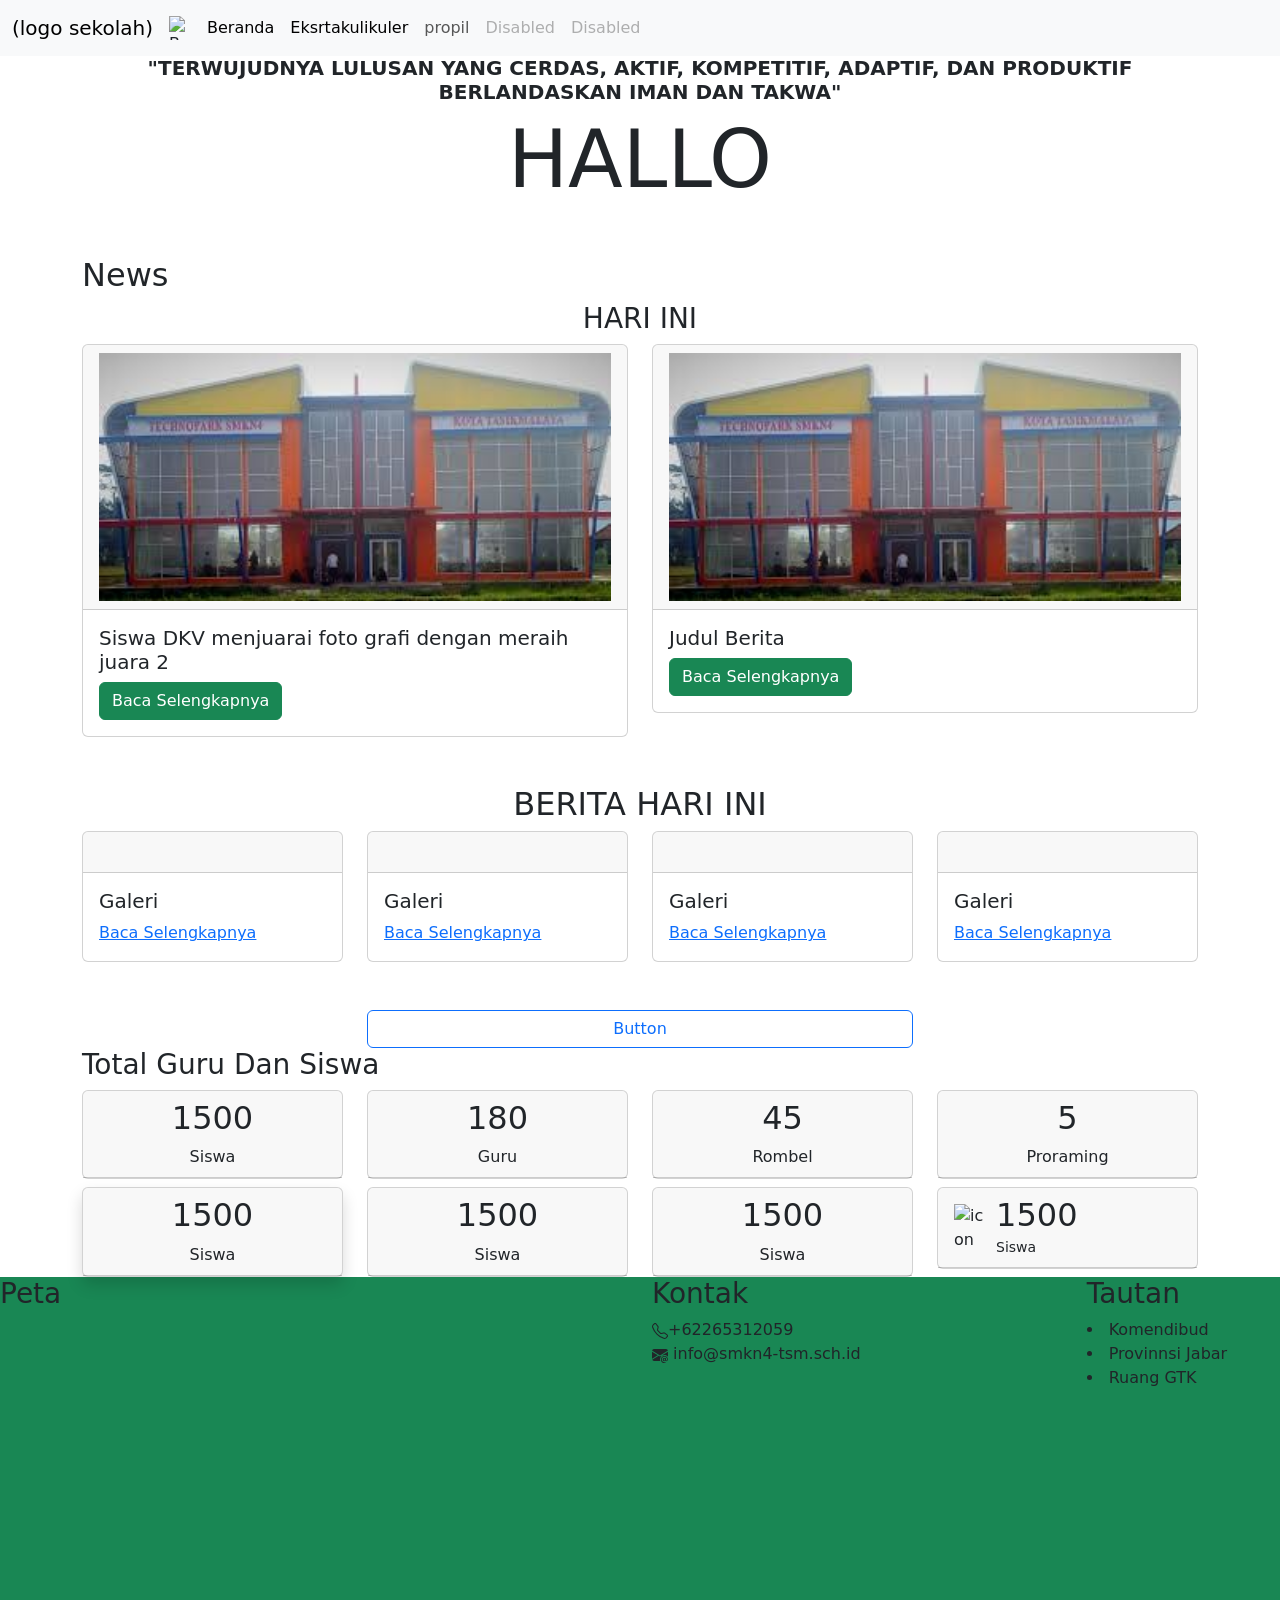
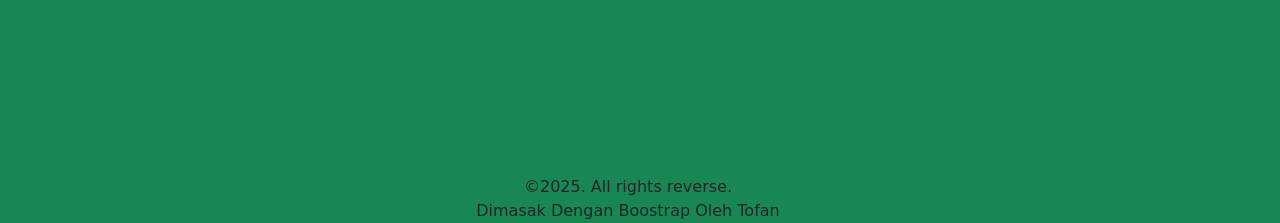
==== ukk_Tofan/index.html @ 3f7ae000 "commit baru" ====
<!DOCTYPE html>
<html lang="en">
  <head>
    <meta charset="UTF-8" />
    <meta name="viewport" content="width=device-width, initial-scale=1.0" />
    <link rel="stylesheet" href="./vendor/bs/bs.min.css" />
    <link href="https://cdn.jsdelivr.net/npm/bootstrap@5.3.7/dist/css/bootstrap.min.css" rel="stylesheet" integrity="sha384-LN+7fdVzj6u52u30Kp6M/trliBMCMKTyK833zpbD+pXdCLuTusPj697FH4R/5mcr" crossorigin="anonymous">


    <title>Smkn Angkasa</title>
  </head>
  <body>
    <!-- SECTION NAVBAR -->
    <nav class="navbar navbar-expand-lg bg-body-tertiary">
      <div class="container-fluid">
        <a class="navbar-brand" href="#">(logo sekolah)</a>
        <img src="" alt="Bootstrap" width="30" height="24" />

        <button
          class="navbar-toggler"
          type="button"
          data-bs-toggle="collapse"
          data-bs-target="#navbarSupportedContent"
          aria-controls="navbarSupportedContent"
          aria-expanded="false"
          aria-label="Toggle navigation"
        >
          <span class="navbar-toggler-icon"></span>
        </button>
        <div class="collapse navbar-collapse" id="navbarSupportedContent">
          <ul class="navbar-nav me-auto mb-2 mb-lg-0">
            <li class="nav-item">
              <a class="nav-link active" aria-current="page" href="#"
                >Beranda</a
              >
            </li>
            <li class="nav-item">
              <a class="nav-link active" aria-current="page" href="#"
                >Eksrtakulikuler</a
              >
            </li>
            <li class="nav-item"></li>
            <li class="nav-item">
              <a class="nav-link" href="#">propil</a>
            </li>
            <li class="nav-item">
              <a class="nav-link disabled" aria-disabled="true">Disabled</a>
            </li>
            <li class="nav-item">
              <a class="nav-link disabled" aria-disabled="true">Disabled</a>
            </li>
          </ul>
        </div>
      </div>
    </nav>
    <!-- TUTUP NAVBAR -->

    <!-- BAGROUND SMK -->
    <div class="container fluid-banner">
      <div class="container text-center">
        <h5 class="fw-bold">
          "TERWUJUDNYA LULUSAN YANG CERDAS, AKTIF, KOMPETITIF, ADAPTIF, DAN
          PRODUKTIF BERLANDASKAN IMAN DAN TAKWA"
        </h5>
        <h3 class="display-1">HALLO</h3>
      </div>
    </div>
    <!-- TUTUP BAGROUND SMK -->

    <div class="container">
      <!-- SECTION BERITA -->
      <div class="row mt-5">
        <div class="col-lg-12">
          <h2>News</h2>
          <h3 class="text-center">HARI INI</h3>
          <div class="row">
            <div class="col-lg-6">
              <div class="card">
                <div class="card-header">
                  <img
                    width="100%"
                    src="[data-uri]"
                    alt=""
                  />
                </div>
                <div class="card-body">
                  <h5>Siswa DKV menjuarai foto grafi dengan meraih juara 2</h5>
                  <a class="btn btn-success" href="#">Baca Selengkapnya</a>
                </div>
              </div>
            </div>
            <div class="col-lg-6">
              <div class="card">
                <div class="card-header">
                  <img
                    width="100%"
                    src="[data-uri]"
                    alt=""
                  />
                </div>

                <div class="card-body">
                  <h5>Judul Berita</h5>
                  <a class="btn btn-success" href="#">Baca Selengkapnya</a>
                </div>
              </div>
            </div>
          </div>
        </div>
      </div>
      <!-- TUTUP SECTION Galeri -->
      <div class="container"></div>
      <!-- SECTION BERITA -->
      <div class="row mt-5">
        <div class="cool-lg-12">
          <h2 class="text-center">BERITA HARI INI</h2>
          <div class="row">
            <div class="col-3">
              <div class="card">
                <div class="card-header">
                  <img
                    width="100%"
                    src="https://i.ytimg.com/vi/IIvF5ODdBss/hq720.jpg?sqp=-oaymwEhCK4FEIIDSFryq4qpAxMIARUAAAAAGAElAADIQj0AgKJD&rs=AOn4CLAxg6nsMvbuIaFyxBnICx34mizm0w"
                    alt=""
                  />
                </div>

                <div class="card-body">
                  <h5>Galeri</h5>
                  <a class="class" ="btn btn-primary" href="#"
                    >Baca Selengkapnya</a
                  >
                </div>
              </div>
            </div>
            <div class="col-3">
              <div class="card">
                <div class="card-header">
                  <img
                    width="100%"
                    src="https://i.ytimg.com/vi/IIvF5ODdBss/hq720.jpg?sqp=-oaymwEhCK4FEIIDSFryq4qpAxMIARUAAAAAGAElAADIQj0AgKJD&rs=AOn4CLAxg6nsMvbuIaFyxBnICx34mizm0w"
                    alt=""
                  />
                </div>

                <div class="card-body">
                  <h5>Galeri</h5>
                  <a class="class" ="btn btn-primary" href="#"
                    >Baca Selengkapnya</a
                  >
                </div>
              </div>
            </div>
            <div class="col-3">
              <div class="card">
                <div class="card-header">
                  <img
                    width="100%"
                    src="https://i.ytimg.com/vi/IIvF5ODdBss/hq720.jpg?sqp=-oaymwEhCK4FEIIDSFryq4qpAxMIARUAAAAAGAElAADIQj0AgKJD&rs=AOn4CLAxg6nsMvbuIaFyxBnICx34mizm0w"
                    alt=""
                  />
                </div>

                <div class="card-body">
                  <h5>Galeri</h5>
                  <a class="class" ="btn btn-primary" href="#"
                    >Baca Selengkapnya</a
                  >
                </div>
              </div>
            </div>
            <div class="col-3">
              <div class="card">
                <div class="card-header">
                  <img
                    width="100%"
                    src="https://i.ytimg.com/vi/IIvF5ODdBss/hq720.jpg?sqp=-oaymwEhCK4FEIIDSFryq4qpAxMIARUAAAAAGAElAADIQj0AgKJD&rs=AOn4CLAxg6nsMvbuIaFyxBnICx34mizm0w"
                    alt=""
                  />
                </div>

                <div class="card-body">
                  <h5>Galeri</h5>
                  <a class="class" ="btn btn-primary" href="#"
                    >Baca Selengkapnya</a
                  >
                </div>
              </div>
            </div>
          </div>
        </div>
      </div>
      <div class="row mt-5">
        <div class="d-grid gap-2 col-6 mx-auto">
          <button class="btn btn-outline-primary" type="button">Button</button>
        </div>
      </div>

      <!-- TUTUP SECTION Galeri -->
        <!-- SECTION TOTAL -->
          <div class="row">
            <div class="cool-lg-12">
              <h3>Total Guru Dan Siswa</h3>
              <div class="row">
                <div class="col-3">
                  <div class="card">
                    <div class="card-header">
                      <div class="text-center">
                        <h2>1500</h2>
                        <h7>Siswa</h7>
                      </div>
                    </div>
                  </div>
                </div>
                <div class="col-3">
                  <div class="card">
                    <div class="card-header">
                      <div class="text-center">
                        <h2>180</h2>
                        <h7>Guru</h7>
                      </div>
                    </div>
                  </div>
                </div>
                <div class="col-3">
                  <div class="card">
                    <div class="card-header">
                      <div class="text-center">
                        <h2>45</h2>
                        <h7>Rombel</h7>
                      </div>
                    </div>
                  </div>
                </div>
                <div class="col-3">
                  <div class="card">
                    <div class="card-header">
                      <div class="text-center">
                        <h2>5</h2>
                        <h7>Proraming</h7>
                      </div>
                    </div>
                  </div>
                  <div></div>
                </div>
                <div class="row mt-2"></div>
                <div class="col-3">
                  <div class="card shadow">
                    <div class="card-header">
                      <div class="text-center">
                        <h2>1500</h2>
                        <h7>Siswa</h7>
                      </div>
                    </div>
                  </div>
                </div>
                <div class="col-3">
                  <div class="card">
                    <div class="card-header">
                      <div class="text-center">
                        <h2>1500</h2>
                        <h7>Siswa</h7>
                      </div>
                    </div>
                  </div>
                </div>
                <div class="col-3">
                  <div class="card">
                    <div class="card-header">
                      <div class="text-center">
                        <h2>1500</h2>
                        <h7>Siswa</h7>
                      </div>
                    </div>
                  </div>
                </div>
                <div class="col-3">
                  <div class="card">
                    <div class="card-header d-flex align-items-center">
                      <img
                        width="15%"
                        class="me-2"
                        src="https://www.smkn4-tsm.sch.id/images/n4_icon.png"
                        alt="icon"
                      />
                      <div>
                        <h2 class="mb-0">1500</h2>
                        <small>Siswa</small>
                      </div>
                    </div>
                  </div>
                </div>
              </div>
            </div>
          </div>
        </div>
        <!-- TUTUP SECTION TOTAL -->
        <!-- SECTION ALAMAT -->
       <div class="row bg-success">
        <div class="col-lg-12">
          <div class="row">
            <div class="col-lg-6">
              <h3>Peta</h3>     
  <iframe src="https://www.google.com/maps/embed?pb=!1m18!1m12!1m3!1d3957.213116362029!2d108.25189907500041!3d-7.329945292678408!2m3!1f0!2f0!3f0!3m2!1i1024!2i768!4f13.1!3m3!1m2!1s0x2e6f59eeb6bda36f%3A0xa9e724a275da6c2d!2sSMK%20Negeri%204%20Tasikmalaya!5e0!3m2!1sid!2sid!4v1755761054182!5m2!1sid!2sid" width="600" height="450" style="border:0;" allowfullscreen="" loading="lazy" referrerpolicy="no-referrer-when-downgrade"></iframe>
              </div>
              <div class="col-lg-4">
                <h3>Kontak</h3>
                <svg xmlns="http://www.w3.org/2000/svg" width="16" height="16" fill="currentColor" class="bi bi-telephone" viewBox="0 0 16 16">
    <path d="M3.654 1.328a.678.678 0 0 0-1.015-.063L1.605 2.3c-.483.484-.661 1.169-.45 1.77a17.6 17.6 0 0 0 4.168 6.608 17.6 17.6 0 0 0 6.608 4.168c.601.211 1.286.033 1.77-.45l1.034-1.034a.678.678 0 0 0-.063-1.015l-2.307-1.794a.68.68 0 0 0-.58-.122l-2.19.547a1.75 1.75 0 0 1-1.657-.459L5.482 8.062a1.75 1.75 0 0 1-.46-1.657l.548-2.19a.68.68 0 0 0-.122-.58zM1.884.511a1.745 1.745 0 0 1 2.612.163L6.29 2.98c.329.423.445.974.315 1.494l-.547 2.19a.68.68 0 0 0 .178.643l2.457 2.457a.68.68 0 0 0 .644.178l2.189-.547a1.75 1.75 0 0 1 1.494.315l2.306 1.794c.829.645.905 1.87.163 2.611l-1.034 1.034c-.74.74-1.846 1.065-2.877.702a18.6 18.6 0 0 1-7.01-4.42 18.6 18.6 0 0 1-4.42-7.009c-.362-1.03-.037-2.137.703-2.877z"/>
  </svg>+62265312059 <br>
              <svg xmlns="http://www.w3.org/2000/svg" width="16" height="16" fill="currentColor" class="bi bi-envelope-at-fill" viewBox="0 0 16 16">
    <path d="M2 2A2 2 0 0 0 .05 3.555L8 8.414l7.95-4.859A2 2 0 0 0 14 2zm-2 9.8V4.698l5.803 3.546zm6.761-2.97-6.57 4.026A2 2 0 0 0 2 14h6.256A4.5 4.5 0 0 1 8 12.5a4.49 4.49 0 0 1 1.606-3.446l-.367-.225L8 9.586zM16 9.671V4.697l-5.803 3.546.338.208A4.5 4.5 0 0 1 12.5 8c1.414 0 2.675.652 3.5 1.671"/>
    <path d="M15.834 12.244c0 1.168-.577 2.025-1.587 2.025-.503 0-1.002-.228-1.12-.648h-.043c-.118.416-.543.643-1.015.643-.77 0-1.259-.542-1.259-1.434v-.529c0-.844.481-1.4 1.26-1.4.585 0 .87.333.953.63h.03v-.568h.905v2.19c0 .272.18.42.411.42.315 0 .639-.415.639-1.39v-.118c0-1.277-.95-2.326-2.484-2.326h-.04c-1.582 0-2.64 1.067-2.64 2.724v.157c0 1.867 1.237 2.654 2.57 2.654h.045c.507 0 .935-.07 1.18-.18v.731c-.219.1-.643.175-1.237.175h-.044C10.438 16 9 14.82 9 12.646v-.214C9 10.36 10.421 9 12.485 9h.035c2.12 0 3.314 1.43 3.314 3.034zm-4.04.21v.227c0 .586.227.8.581.8.31 0 .564-.17.564-.743v-.367c0-.516-.275-.708-.572-.708-.346 0-.573.245-.573.791"/>
  </svg> info@smkn4-tsm.sch.id

          </div>
          <div class="col-lg-2">
            <h3 >Tautan</h3>
            <li>Komendibud <a href="#"></a></li>
            <li>Provinnsi Jabar <a href="#"></a></li>
            <li>Ruang GTK <a href="#"></a></li>
          </div>
        </div>
       </div>
       <div class="row">
        <div class="col-lg-12">
          <div class="text-center">
            &copy;2025. All rights reverse. <br>
            Dimasak Dengan Boostrap Oleh Tofan 
          </div>
        </div>
       </div>
        <!-- TUTUP SECTION ALAMAT -->
      </div>
    </div>
  </body>
</html>
---- ukk_Tofan/vendor/bs/bs.min.css ----
@charset "UTF-8"; /*!
 * Bootstrap  v5.3.7 (https://getbootstrap.com/)
 * Copyright 2011-2025 The Bootstrap Authors
 * Licensed under MIT (https://github.com/twbs/bootstrap/blob/main/LICENSE)
 */
:root,
[data-bs-theme="light"] {
  --bs-blue: #0d6efd;
  --bs-indigo: #6610f2;
  --bs-purple: #6f42c1;
  --bs-pink: #d63384;
  --bs-red: #dc3545;
  --bs-orange: #fd7e14;
  --bs-yellow: #ffc107;
  --bs-green: #198754;
  --bs-teal: #20c997;
  --bs-cyan: #0dcaf0;
  --bs-black: #000;
  --bs-white: #fff;
  --bs-gray: #6c757d;
  --bs-gray-dark: #343a40;
  --bs-gray-100: #f8f9fa;
  --bs-gray-200: #e9ecef;
  --bs-gray-300: #dee2e6;
  --bs-gray-400: #ced4da;
  --bs-gray-500: #adb5bd;
  --bs-gray-600: #6c757d;
  --bs-gray-700: #495057;
  --bs-gray-800: #343a40;
  --bs-gray-900: #212529;
  --bs-primary: #0d6efd;
  --bs-secondary: #6c757d;
  --bs-success: #198754;
  --bs-info: #0dcaf0;
  --bs-warning: #ffc107;
  --bs-danger: #dc3545;
  --bs-light: #f8f9fa;
  --bs-dark: #212529;
  --bs-primary-rgb: 13, 110, 253;
  --bs-secondary-rgb: 108, 117, 125;
  --bs-success-rgb: 25, 135, 84;
  --bs-info-rgb: 13, 202, 240;
  --bs-warning-rgb: 255, 193, 7;
  --bs-danger-rgb: 220, 53, 69;
  --bs-light-rgb: 248, 249, 250;
  --bs-dark-rgb: 33, 37, 41;
  --bs-primary-text-emphasis: #052c65;
  --bs-secondary-text-emphasis: #2b2f32;
  --bs-success-text-emphasis: #0a3622;
  --bs-info-text-emphasis: #055160;
  --bs-warning-text-emphasis: #664d03;
  --bs-danger-text-emphasis: #58151c;
  --bs-light-text-emphasis: #495057;
  --bs-dark-text-emphasis: #495057;
  --bs-primary-bg-subtle: #cfe2ff;
  --bs-secondary-bg-subtle: #e2e3e5;
  --bs-success-bg-subtle: #d1e7dd;
  --bs-info-bg-subtle: #cff4fc;
  --bs-warning-bg-subtle: #fff3cd;
  --bs-danger-bg-subtle: #f8d7da;
  --bs-light-bg-subtle: #fcfcfd;
  --bs-dark-bg-subtle: #ced4da;
  --bs-primary-border-subtle: #9ec5fe;
  --bs-secondary-border-subtle: #c4c8cb;
  --bs-success-border-subtle: #a3cfbb;
  --bs-info-border-subtle: #9eeaf9;
  --bs-warning-border-subtle: #ffe69c;
  --bs-danger-border-subtle: #f1aeb5;
  --bs-light-border-subtle: #e9ecef;
  --bs-dark-border-subtle: #adb5bd;
  --bs-white-rgb: 255, 255, 255;
  --bs-black-rgb: 0, 0, 0;
  --bs-font-sans-serif: system-ui, -apple-system, "Segoe UI", Roboto,
    "Helvetica Neue", "Noto Sans", "Liberation Sans", Arial, sans-serif,
    "Apple Color Emoji", "Segoe UI Emoji", "Segoe UI Symbol", "Noto Color Emoji";
  --bs-font-monospace: SFMono-Regular, Menlo, Monaco, Consolas,
    "Liberation Mono", "Courier New", monospace;
  --bs-gradient: linear-gradient(
    180deg,
    rgba(255, 255, 255, 0.15),
    rgba(255, 255, 255, 0)
  );
  --bs-body-font-family: var(--bs-font-sans-serif);
  --bs-body-font-size: 1rem;
  --bs-body-font-weight: 400;
  --bs-body-line-height: 1.5;
  --bs-body-color: #212529;
  --bs-body-color-rgb: 33, 37, 41;
  --bs-body-bg: #fff;
  --bs-body-bg-rgb: 255, 255, 255;
  --bs-emphasis-color: #000;
  --bs-emphasis-color-rgb: 0, 0, 0;
  --bs-secondary-color: rgba(33, 37, 41, 0.75);
  --bs-secondary-color-rgb: 33, 37, 41;
  --bs-secondary-bg: #e9ecef;
  --bs-secondary-bg-rgb: 233, 236, 239;
  --bs-tertiary-color: rgba(33, 37, 41, 0.5);
  --bs-tertiary-color-rgb: 33, 37, 41;
  --bs-tertiary-bg: #f8f9fa;
  --bs-tertiary-bg-rgb: 248, 249, 250;
  --bs-heading-color: inherit;
  --bs-link-color: #0d6efd;
  --bs-link-color-rgb: 13, 110, 253;
  --bs-link-decoration: underline;
  --bs-link-hover-color: #0a58ca;
  --bs-link-hover-color-rgb: 10, 88, 202;
  --bs-code-color: #d63384;
  --bs-highlight-color: #212529;
  --bs-highlight-bg: #fff3cd;
  --bs-border-width: 1px;
  --bs-border-style: solid;
  --bs-border-color: #dee2e6;
  --bs-border-color-translucent: rgba(0, 0, 0, 0.175);
  --bs-border-radius: 0.375rem;
  --bs-border-radius-sm: 0.25rem;
  --bs-border-radius-lg: 0.5rem;
  --bs-border-radius-xl: 1rem;
  --bs-border-radius-xxl: 2rem;
  --bs-border-radius-2xl: var(--bs-border-radius-xxl);
  --bs-border-radius-pill: 50rem;
  --bs-box-shadow: 0 0.5rem 1rem rgba(0, 0, 0, 0.15);
  --bs-box-shadow-sm: 0 0.125rem 0.25rem rgba(0, 0, 0, 0.075);
  --bs-box-shadow-lg: 0 1rem 3rem rgba(0, 0, 0, 0.175);
  --bs-box-shadow-inset: inset 0 1px 2px rgba(0, 0, 0, 0.075);
  --bs-focus-ring-width: 0.25rem;
  --bs-focus-ring-opacity: 0.25;
  --bs-focus-ring-color: rgba(13, 110, 253, 0.25);
  --bs-form-valid-color: #198754;
  --bs-form-valid-border-color: #198754;
  --bs-form-invalid-color: #dc3545;
  --bs-form-invalid-border-color: #dc3545;
}
[data-bs-theme="dark"] {
  color-scheme: dark;
  --bs-body-color: #dee2e6;
  --bs-body-color-rgb: 222, 226, 230;
  --bs-body-bg: #212529;
  --bs-body-bg-rgb: 33, 37, 41;
  --bs-emphasis-color: #fff;
  --bs-emphasis-color-rgb: 255, 255, 255;
  --bs-secondary-color: rgba(222, 226, 230, 0.75);
  --bs-secondary-color-rgb: 222, 226, 230;
  --bs-secondary-bg: #343a40;
  --bs-secondary-bg-rgb: 52, 58, 64;
  --bs-tertiary-color: rgba(222, 226, 230, 0.5);
  --bs-tertiary-color-rgb: 222, 226, 230;
  --bs-tertiary-bg: #2b3035;
  --bs-tertiary-bg-rgb: 43, 48, 53;
  --bs-primary-text-emphasis: #6ea8fe;
  --bs-secondary-text-emphasis: #a7acb1;
  --bs-success-text-emphasis: #75b798;
  --bs-info-text-emphasis: #6edff6;
  --bs-warning-text-emphasis: #ffda6a;
  --bs-danger-text-emphasis: #ea868f;
  --bs-light-text-emphasis: #f8f9fa;
  --bs-dark-text-emphasis: #dee2e6;
  --bs-primary-bg-subtle: #031633;
  --bs-secondary-bg-subtle: #161719;
  --bs-success-bg-subtle: #051b11;
  --bs-info-bg-subtle: #032830;
  --bs-warning-bg-subtle: #332701;
  --bs-danger-bg-subtle: #2c0b0e;
  --bs-light-bg-subtle: #343a40;
  --bs-dark-bg-subtle: #1a1d20;
  --bs-primary-border-subtle: #084298;
  --bs-secondary-border-subtle: #41464b;
  --bs-success-border-subtle: #0f5132;
  --bs-info-border-subtle: #087990;
  --bs-warning-border-subtle: #997404;
  --bs-danger-border-subtle: #842029;
  --bs-light-border-subtle: #495057;
  --bs-dark-border-subtle: #343a40;
  --bs-heading-color: inherit;
  --bs-link-color: #6ea8fe;
  --bs-link-hover-color: #8bb9fe;
  --bs-link-color-rgb: 110, 168, 254;
  --bs-link-hover-color-rgb: 139, 185, 254;
  --bs-code-color: #e685b5;
  --bs-highlight-color: #dee2e6;
  --bs-highlight-bg: #664d03;
  --bs-border-color: #495057;
  --bs-border-color-translucent: rgba(255, 255, 255, 0.15);
  --bs-form-valid-color: #75b798;
  --bs-form-valid-border-color: #75b798;
  --bs-form-invalid-color: #ea868f;
  --bs-form-invalid-border-color: #ea868f;
}
*,
::after,
::before {
  box-sizing: border-box;
}
@media (prefers-reduced-motion: no-preference) {
  :root {
    scroll-behavior: smooth;
  }
}
body {
  margin: 0;
  font-family: var(--bs-body-font-family);
  font-size: var(--bs-body-font-size);
  font-weight: var(--bs-body-font-weight);
  line-height: var(--bs-body-line-height);
  color: var(--bs-body-color);
  text-align: var(--bs-body-text-align);
  background-color: var(--bs-body-bg);
  -webkit-text-size-adjust: 100%;
  -webkit-tap-highlight-color: transparent;
}
hr {
  margin: 1rem 0;
  color: inherit;
  border: 0;
  border-top: var(--bs-border-width) solid;
  opacity: 0.25;
}
.h1,
.h2,
.h3,
.h4,
.h5,
.h6,
h1,
h2,
h3,
h4,
h5,
h6 {
  margin-top: 0;
  margin-bottom: 0.5rem;
  font-weight: 500;
  line-height: 1.2;
  color: var(--bs-heading-color);
}
.h1,
h1 {
  font-size: calc(1.375rem + 1.5vw);
}
@media (min-width: 1200px) {
  .h1,
  h1 {
    font-size: 2.5rem;
  }
}
.h2,
h2 {
  font-size: calc(1.325rem + 0.9vw);
}
@media (min-width: 1200px) {
  .h2,
  h2 {
    font-size: 2rem;
  }
}
.h3,
h3 {
  font-size: calc(1.3rem + 0.6vw);
}
@media (min-width: 1200px) {
  .h3,
  h3 {
    font-size: 1.75rem;
  }
}
.h4,
h4 {
  font-size: calc(1.275rem + 0.3vw);
}
@media (min-width: 1200px) {
  .h4,
  h4 {
    font-size: 1.5rem;
  }
}
.h5,
h5 {
  font-size: 1.25rem;
}
.h6,
h6 {
  font-size: 1rem;
}
p {
  margin-top: 0;
  margin-bottom: 1rem;
}
abbr[title] {
  -webkit-text-decoration: underline dotted;
  text-decoration: underline dotted;
  cursor: help;
  -webkit-text-decoration-skip-ink: none;
  text-decoration-skip-ink: none;
}
address {
  margin-bottom: 1rem;
  font-style: normal;
  line-height: inherit;
}
ol,
ul {
  padding-left: 2rem;
}
dl,
ol,
ul {
  margin-top: 0;
  margin-bottom: 1rem;
}
ol ol,
ol ul,
ul ol,
ul ul {
  margin-bottom: 0;
}
dt {
  font-weight: 700;
}
dd {
  margin-bottom: 0.5rem;
  margin-left: 0;
}
blockquote {
  margin: 0 0 1rem;
}
b,
strong {
  font-weight: bolder;
}
.small,
small {
  font-size: 0.875em;
}
.mark,
mark {
  padding: 0.1875em;
  color: var(--bs-highlight-color);
  background-color: var(--bs-highlight-bg);
}
sub,
sup {
  position: relative;
  font-size: 0.75em;
  line-height: 0;
  vertical-align: baseline;
}
sub {
  bottom: -0.25em;
}
sup {
  top: -0.5em;
}
a {
  color: rgba(var(--bs-link-color-rgb), var(--bs-link-opacity, 1));
  text-decoration: underline;
}
a:hover {
  --bs-link-color-rgb: var(--bs-link-hover-color-rgb);
}
a:not([href]):not([class]),
a:not([href]):not([class]):hover {
  color: inherit;
  text-decoration: none;
}
code,
kbd,
pre,
samp {
  font-family: var(--bs-font-monospace);
  font-size: 1em;
}
pre {
  display: block;
  margin-top: 0;
  margin-bottom: 1rem;
  overflow: auto;
  font-size: 0.875em;
}
pre code {
  font-size: inherit;
  color: inherit;
  word-break: normal;
}
code {
  font-size: 0.875em;
  color: var(--bs-code-color);
  word-wrap: break-word;
}
a > code {
  color: inherit;
}
kbd {
  padding: 0.1875rem 0.375rem;
  font-size: 0.875em;
  color: var(--bs-body-bg);
  background-color: var(--bs-body-color);
  border-radius: 0.25rem;
}
kbd kbd {
  padding: 0;
  font-size: 1em;
}
figure {
  margin: 0 0 1rem;
}
img,
svg {
  vertical-align: middle;
}
table {
  caption-side: bottom;
  border-collapse: collapse;
}
caption {
  padding-top: 0.5rem;
  padding-bottom: 0.5rem;
  color: var(--bs-secondary-color);
  text-align: left;
}
th {
  text-align: inherit;
  text-align: -webkit-match-parent;
}
tbody,
td,
tfoot,
th,
thead,
tr {
  border-color: inherit;
  border-style: solid;
  border-width: 0;
}
label {
  display: inline-block;
}
button {
  border-radius: 0;
}
button:focus:not(:focus-visible) {
  outline: 0;
}
button,
input,
optgroup,
select,
textarea {
  margin: 0;
  font-family: inherit;
  font-size: inherit;
  line-height: inherit;
}
button,
select {
  text-transform: none;
}
[role="button"] {
  cursor: pointer;
}
select {
  word-wrap: normal;
}
select:disabled {
  opacity: 1;
}
[list]:not([type="date"]):not([type="datetime-local"]):not([type="month"]):not(
    [type="week"]
  ):not([type="time"])::-webkit-calendar-picker-indicator {
  display: none !important;
}
[type="button"],
[type="reset"],
[type="submit"],
button {
  -webkit-appearance: button;
}
[type="button"]:not(:disabled),
[type="reset"]:not(:disabled),
[type="submit"]:not(:disabled),
button:not(:disabled) {
  cursor: pointer;
}
::-moz-focus-inner {
  padding: 0;
  border-style: none;
}
textarea {
  resize: vertical;
}
fieldset {
  min-width: 0;
  padding: 0;
  margin: 0;
  border: 0;
}
legend {
  float: left;
  width: 100%;
  padding: 0;
  margin-bottom: 0.5rem;
  line-height: inherit;
  font-size: calc(1.275rem + 0.3vw);
}
@media (min-width: 1200px) {
  legend {
    font-size: 1.5rem;
  }
}
legend + * {
  clear: left;
}
::-webkit-datetime-edit-day-field,
::-webkit-datetime-edit-fields-wrapper,
::-webkit-datetime-edit-hour-field,
::-webkit-datetime-edit-minute,
::-webkit-datetime-edit-month-field,
::-webkit-datetime-edit-text,
::-webkit-datetime-edit-year-field {
  padding: 0;
}
::-webkit-inner-spin-button {
  height: auto;
}
[type="search"] {
  -webkit-appearance: textfield;
  outline-offset: -2px;
}
::-webkit-search-decoration {
  -webkit-appearance: none;
}
::-webkit-color-swatch-wrapper {
  padding: 0;
}
::-webkit-file-upload-button {
  font: inherit;
  -webkit-appearance: button;
}
::file-selector-button {
  font: inherit;
  -webkit-appearance: button;
}
output {
  display: inline-block;
}
iframe {
  border: 0;
}
summary {
  display: list-item;
  cursor: pointer;
}
progress {
  vertical-align: baseline;
}
[hidden] {
  display: none !important;
}
.lead {
  font-size: 1.25rem;
  font-weight: 300;
}
.display-1 {
  font-weight: 300;
  line-height: 1.2;
  font-size: calc(1.625rem + 4.5vw);
}
@media (min-width: 1200px) {
  .display-1 {
    font-size: 5rem;
  }
}
.display-2 {
  font-weight: 300;
  line-height: 1.2;
  font-size: calc(1.575rem + 3.9vw);
}
@media (min-width: 1200px) {
  .display-2 {
    font-size: 4.5rem;
  }
}
.display-3 {
  font-weight: 300;
  line-height: 1.2;
  font-size: calc(1.525rem + 3.3vw);
}
@media (min-width: 1200px) {
  .display-3 {
    font-size: 4rem;
  }
}
.display-4 {
  font-weight: 300;
  line-height: 1.2;
  font-size: calc(1.475rem + 2.7vw);
}
@media (min-width: 1200px) {
  .display-4 {
    font-size: 3.5rem;
  }
}
.display-5 {
  font-weight: 300;
  line-height: 1.2;
  font-size: calc(1.425rem + 2.1vw);
}
@media (min-width: 1200px) {
  .display-5 {
    font-size: 3rem;
  }
}
.display-6 {
  font-weight: 300;
  line-height: 1.2;
  font-size: calc(1.375rem + 1.5vw);
}
@media (min-width: 1200px) {
  .display-6 {
    font-size: 2.5rem;
  }
}
.list-unstyled {
  padding-left: 0;
  list-style: none;
}
.list-inline {
  padding-left: 0;
  list-style: none;
}
.list-inline-item {
  display: inline-block;
}
.list-inline-item:not(:last-child) {
  margin-right: 0.5rem;
}
.initialism {
  font-size: 0.875em;
  text-transform: uppercase;
}
.blockquote {
  margin-bottom: 1rem;
  font-size: 1.25rem;
}
.blockquote > :last-child {
  margin-bottom: 0;
}
.blockquote-footer {
  margin-top: -1rem;
  margin-bottom: 1rem;
  font-size: 0.875em;
  color: #6c757d;
}
.blockquote-footer::before {
  content: "— ";
}
.img-fluid {
  max-width: 100%;
  height: auto;
}
.img-thumbnail {
  padding: 0.25rem;
  background-color: var(--bs-body-bg);
  border: var(--bs-border-width) solid var(--bs-border-color);
  border-radius: var(--bs-border-radius);
  max-width: 100%;
  height: auto;
}
.figure {
  display: inline-block;
}
.figure-img {
  margin-bottom: 0.5rem;
  line-height: 1;
}
.figure-caption {
  font-size: 0.875em;
  color: var(--bs-secondary-color);
}
.container,
.container-fluid,
.container-lg,
.container-md,
.container-sm,
.container-xl,
.container-xxl {
  --bs-gutter-x: 1.5rem;
  --bs-gutter-y: 0;
  width: 100%;
  padding-right: calc(var(--bs-gutter-x) * 0.5);
  padding-left: calc(var(--bs-gutter-x) * 0.5);
  margin-right: auto;
  margin-left: auto;
}
@media (min-width: 576px) {
  .container,
  .container-sm {
    max-width: 540px;
  }
}
@media (min-width: 768px) {
  .container,
  .container-md,
  .container-sm {
    max-width: 720px;
  }
}
@media (min-width: 992px) {
  .container,
  .container-lg,
  .container-md,
  .container-sm {
    max-width: 960px;
  }
}
@media (min-width: 1200px) {
  .container,
  .container-lg,
  .container-md,
  .container-sm,
  .container-xl {
    max-width: 1140px;
  }
}
@media (min-width: 1400px) {
  .container,
  .container-lg,
  .container-md,
  .container-sm,
  .container-xl,
  .container-xxl {
    max-width: 1320px;
  }
}
:root {
  --bs-breakpoint-xs: 0;
  --bs-breakpoint-sm: 576px;
  --bs-breakpoint-md: 768px;
  --bs-breakpoint-lg: 992px;
  --bs-breakpoint-xl: 1200px;
  --bs-breakpoint-xxl: 1400px;
}
.row {
  --bs-gutter-x: 1.5rem;
  --bs-gutter-y: 0;
  display: flex;
  flex-wrap: wrap;
  margin-top: calc(-1 * var(--bs-gutter-y));
  margin-right: calc(-0.5 * var(--bs-gutter-x));
  margin-left: calc(-0.5 * var(--bs-gutter-x));
}
.row > * {
  flex-shrink: 0;
  width: 100%;
  max-width: 100%;
  padding-right: calc(var(--bs-gutter-x) * 0.5);
  padding-left: calc(var(--bs-gutter-x) * 0.5);
  margin-top: var(--bs-gutter-y);
}
.col {
  flex: 1 0 0;
}
.row-cols-auto > * {
  flex: 0 0 auto;
  width: auto;
}
.row-cols-1 > * {
  flex: 0 0 auto;
  width: 100%;
}
.row-cols-2 > * {
  flex: 0 0 auto;
  width: 50%;
}
.row-cols-3 > * {
  flex: 0 0 auto;
  width: 33.33333333%;
}
.row-cols-4 > * {
  flex: 0 0 auto;
  width: 25%;
}
.row-cols-5 > * {
  flex: 0 0 auto;
  width: 20%;
}
.row-cols-6 > * {
  flex: 0 0 auto;
  width: 16.66666667%;
}
.col-auto {
  flex: 0 0 auto;
  width: auto;
}
.col-1 {
  flex: 0 0 auto;
  width: 8.33333333%;
}
.col-2 {
  flex: 0 0 auto;
  width: 16.66666667%;
}
.col-3 {
  flex: 0 0 auto;
  width: 25%;
}
.col-4 {
  flex: 0 0 auto;
  width: 33.33333333%;
}
.col-5 {
  flex: 0 0 auto;
  width: 41.66666667%;
}
.col-6 {
  flex: 0 0 auto;
  width: 50%;
}
.col-7 {
  flex: 0 0 auto;
  width: 58.33333333%;
}
.col-8 {
  flex: 0 0 auto;
  width: 66.66666667%;
}
.col-9 {
  flex: 0 0 auto;
  width: 75%;
}
.col-10 {
  flex: 0 0 auto;
  width: 83.33333333%;
}
.col-11 {
  flex: 0 0 auto;
  width: 91.66666667%;
}
.col-12 {
  flex: 0 0 auto;
  width: 100%;
}
.offset-1 {
  margin-left: 8.33333333%;
}
.offset-2 {
  margin-left: 16.66666667%;
}
.offset-3 {
  margin-left: 25%;
}
.offset-4 {
  margin-left: 33.33333333%;
}
.offset-5 {
  margin-left: 41.66666667%;
}
.offset-6 {
  margin-left: 50%;
}
.offset-7 {
  margin-left: 58.33333333%;
}
.offset-8 {
  margin-left: 66.66666667%;
}
.offset-9 {
  margin-left: 75%;
}
.offset-10 {
  margin-left: 83.33333333%;
}
.offset-11 {
  margin-left: 91.66666667%;
}
.g-0,
.gx-0 {
  --bs-gutter-x: 0;
}
.g-0,
.gy-0 {
  --bs-gutter-y: 0;
}
.g-1,
.gx-1 {
  --bs-gutter-x: 0.25rem;
}
.g-1,
.gy-1 {
  --bs-gutter-y: 0.25rem;
}
.g-2,
.gx-2 {
  --bs-gutter-x: 0.5rem;
}
.g-2,
.gy-2 {
  --bs-gutter-y: 0.5rem;
}
.g-3,
.gx-3 {
  --bs-gutter-x: 1rem;
}
.g-3,
.gy-3 {
  --bs-gutter-y: 1rem;
}
.g-4,
.gx-4 {
  --bs-gutter-x: 1.5rem;
}
.g-4,
.gy-4 {
  --bs-gutter-y: 1.5rem;
}
.g-5,
.gx-5 {
  --bs-gutter-x: 3rem;
}
.g-5,
.gy-5 {
  --bs-gutter-y: 3rem;
}
@media (min-width: 576px) {
  .col-sm {
    flex: 1 0 0;
  }
  .row-cols-sm-auto > * {
    flex: 0 0 auto;
    width: auto;
  }
  .row-cols-sm-1 > * {
    flex: 0 0 auto;
    width: 100%;
  }
  .row-cols-sm-2 > * {
    flex: 0 0 auto;
    width: 50%;
  }
  .row-cols-sm-3 > * {
    flex: 0 0 auto;
    width: 33.33333333%;
  }
  .row-cols-sm-4 > * {
    flex: 0 0 auto;
    width: 25%;
  }
  .row-cols-sm-5 > * {
    flex: 0 0 auto;
    width: 20%;
  }
  .row-cols-sm-6 > * {
    flex: 0 0 auto;
    width: 16.66666667%;
  }
  .col-sm-auto {
    flex: 0 0 auto;
    width: auto;
  }
  .col-sm-1 {
    flex: 0 0 auto;
    width: 8.33333333%;
  }
  .col-sm-2 {
    flex: 0 0 auto;
    width: 16.66666667%;
  }
  .col-sm-3 {
    flex: 0 0 auto;
    width: 25%;
  }
  .col-sm-4 {
    flex: 0 0 auto;
    width: 33.33333333%;
  }
  .col-sm-5 {
    flex: 0 0 auto;
    width: 41.66666667%;
  }
  .col-sm-6 {
    flex: 0 0 auto;
    width: 50%;
  }
  .col-sm-7 {
    flex: 0 0 auto;
    width: 58.33333333%;
  }
  .col-sm-8 {
    flex: 0 0 auto;
    width: 66.66666667%;
  }
  .col-sm-9 {
    flex: 0 0 auto;
    width: 75%;
  }
  .col-sm-10 {
    flex: 0 0 auto;
    width: 83.33333333%;
  }
  .col-sm-11 {
    flex: 0 0 auto;
    width: 91.66666667%;
  }
  .col-sm-12 {
    flex: 0 0 auto;
    width: 100%;
  }
  .offset-sm-0 {
    margin-left: 0;
  }
  .offset-sm-1 {
    margin-left: 8.33333333%;
  }
  .offset-sm-2 {
    margin-left: 16.66666667%;
  }
  .offset-sm-3 {
    margin-left: 25%;
  }
  .offset-sm-4 {
    margin-left: 33.33333333%;
  }
  .offset-sm-5 {
    margin-left: 41.66666667%;
  }
  .offset-sm-6 {
    margin-left: 50%;
  }
  .offset-sm-7 {
    margin-left: 58.33333333%;
  }
  .offset-sm-8 {
    margin-left: 66.66666667%;
  }
  .offset-sm-9 {
    margin-left: 75%;
  }
  .offset-sm-10 {
    margin-left: 83.33333333%;
  }
  .offset-sm-11 {
    margin-left: 91.66666667%;
  }
  .g-sm-0,
  .gx-sm-0 {
    --bs-gutter-x: 0;
  }
  .g-sm-0,
  .gy-sm-0 {
    --bs-gutter-y: 0;
  }
  .g-sm-1,
  .gx-sm-1 {
    --bs-gutter-x: 0.25rem;
  }
  .g-sm-1,
  .gy-sm-1 {
    --bs-gutter-y: 0.25rem;
  }
  .g-sm-2,
  .gx-sm-2 {
    --bs-gutter-x: 0.5rem;
  }
  .g-sm-2,
  .gy-sm-2 {
    --bs-gutter-y: 0.5rem;
  }
  .g-sm-3,
  .gx-sm-3 {
    --bs-gutter-x: 1rem;
  }
  .g-sm-3,
  .gy-sm-3 {
    --bs-gutter-y: 1rem;
  }
  .g-sm-4,
  .gx-sm-4 {
    --bs-gutter-x: 1.5rem;
  }
  .g-sm-4,
  .gy-sm-4 {
    --bs-gutter-y: 1.5rem;
  }
  .g-sm-5,
  .gx-sm-5 {
    --bs-gutter-x: 3rem;
  }
  .g-sm-5,
  .gy-sm-5 {
    --bs-gutter-y: 3rem;
  }
}
@media (min-width: 768px) {
  .col-md {
    flex: 1 0 0;
  }
  .row-cols-md-auto > * {
    flex: 0 0 auto;
    width: auto;
  }
  .row-cols-md-1 > * {
    flex: 0 0 auto;
    width: 100%;
  }
  .row-cols-md-2 > * {
    flex: 0 0 auto;
    width: 50%;
  }
  .row-cols-md-3 > * {
    flex: 0 0 auto;
    width: 33.33333333%;
  }
  .row-cols-md-4 > * {
    flex: 0 0 auto;
    width: 25%;
  }
  .row-cols-md-5 > * {
    flex: 0 0 auto;
    width: 20%;
  }
  .row-cols-md-6 > * {
    flex: 0 0 auto;
    width: 16.66666667%;
  }
  .col-md-auto {
    flex: 0 0 auto;
    width: auto;
  }
  .col-md-1 {
    flex: 0 0 auto;
    width: 8.33333333%;
  }
  .col-md-2 {
    flex: 0 0 auto;
    width: 16.66666667%;
  }
  .col-md-3 {
    flex: 0 0 auto;
    width: 25%;
  }
  .col-md-4 {
    flex: 0 0 auto;
    width: 33.33333333%;
  }
  .col-md-5 {
    flex: 0 0 auto;
    width: 41.66666667%;
  }
  .col-md-6 {
    flex: 0 0 auto;
    width: 50%;
  }
  .col-md-7 {
    flex: 0 0 auto;
    width: 58.33333333%;
  }
  .col-md-8 {
    flex: 0 0 auto;
    width: 66.66666667%;
  }
  .col-md-9 {
    flex: 0 0 auto;
    width: 75%;
  }
  .col-md-10 {
    flex: 0 0 auto;
    width: 83.33333333%;
  }
  .col-md-11 {
    flex: 0 0 auto;
    width: 91.66666667%;
  }
  .col-md-12 {
    flex: 0 0 auto;
    width: 100%;
  }
  .offset-md-0 {
    margin-left: 0;
  }
  .offset-md-1 {
    margin-left: 8.33333333%;
  }
  .offset-md-2 {
    margin-left: 16.66666667%;
  }
  .offset-md-3 {
    margin-left: 25%;
  }
  .offset-md-4 {
    margin-left: 33.33333333%;
  }
  .offset-md-5 {
    margin-left: 41.66666667%;
  }
  .offset-md-6 {
    margin-left: 50%;
  }
  .offset-md-7 {
    margin-left: 58.33333333%;
  }
  .offset-md-8 {
    margin-left: 66.66666667%;
  }
  .offset-md-9 {
    margin-left: 75%;
  }
  .offset-md-10 {
    margin-left: 83.33333333%;
  }
  .offset-md-11 {
    margin-left: 91.66666667%;
  }
  .g-md-0,
  .gx-md-0 {
    --bs-gutter-x: 0;
  }
  .g-md-0,
  .gy-md-0 {
    --bs-gutter-y: 0;
  }
  .g-md-1,
  .gx-md-1 {
    --bs-gutter-x: 0.25rem;
  }
  .g-md-1,
  .gy-md-1 {
    --bs-gutter-y: 0.25rem;
  }
  .g-md-2,
  .gx-md-2 {
    --bs-gutter-x: 0.5rem;
  }
  .g-md-2,
  .gy-md-2 {
    --bs-gutter-y: 0.5rem;
  }
  .g-md-3,
  .gx-md-3 {
    --bs-gutter-x: 1rem;
  }
  .g-md-3,
  .gy-md-3 {
    --bs-gutter-y: 1rem;
  }
  .g-md-4,
  .gx-md-4 {
    --bs-gutter-x: 1.5rem;
  }
  .g-md-4,
  .gy-md-4 {
    --bs-gutter-y: 1.5rem;
  }
  .g-md-5,
  .gx-md-5 {
    --bs-gutter-x: 3rem;
  }
  .g-md-5,
  .gy-md-5 {
    --bs-gutter-y: 3rem;
  }
}
@media (min-width: 992px) {
  .col-lg {
    flex: 1 0 0;
  }
  .row-cols-lg-auto > * {
    flex: 0 0 auto;
    width: auto;
  }
  .row-cols-lg-1 > * {
    flex: 0 0 auto;
    width: 100%;
  }
  .row-cols-lg-2 > * {
    flex: 0 0 auto;
    width: 50%;
  }
  .row-cols-lg-3 > * {
    flex: 0 0 auto;
    width: 33.33333333%;
  }
  .row-cols-lg-4 > * {
    flex: 0 0 auto;
    width: 25%;
  }
  .row-cols-lg-5 > * {
    flex: 0 0 auto;
    width: 20%;
  }
  .row-cols-lg-6 > * {
    flex: 0 0 auto;
    width: 16.66666667%;
  }
  .col-lg-auto {
    flex: 0 0 auto;
    width: auto;
  }
  .col-lg-1 {
    flex: 0 0 auto;
    width: 8.33333333%;
  }
  .col-lg-2 {
    flex: 0 0 auto;
    width: 16.66666667%;
  }
  .col-lg-3 {
    flex: 0 0 auto;
    width: 25%;
  }
  .col-lg-4 {
    flex: 0 0 auto;
    width: 33.33333333%;
  }
  .col-lg-5 {
    flex: 0 0 auto;
    width: 41.66666667%;
  }
  .col-lg-6 {
    flex: 0 0 auto;
    width: 50%;
  }
  .col-lg-7 {
    flex: 0 0 auto;
    width: 58.33333333%;
  }
  .col-lg-8 {
    flex: 0 0 auto;
    width: 66.66666667%;
  }
  .col-lg-9 {
    flex: 0 0 auto;
    width: 75%;
  }
  .col-lg-10 {
    flex: 0 0 auto;
    width: 83.33333333%;
  }
  .col-lg-11 {
    flex: 0 0 auto;
    width: 91.66666667%;
  }
  .col-lg-12 {
    flex: 0 0 auto;
    width: 100%;
  }
  .offset-lg-0 {
    margin-left: 0;
  }
  .offset-lg-1 {
    margin-left: 8.33333333%;
  }
  .offset-lg-2 {
    margin-left: 16.66666667%;
  }
  .offset-lg-3 {
    margin-left: 25%;
  }
  .offset-lg-4 {
    margin-left: 33.33333333%;
  }
  .offset-lg-5 {
    margin-left: 41.66666667%;
  }
  .offset-lg-6 {
    margin-left: 50%;
  }
  .offset-lg-7 {
    margin-left: 58.33333333%;
  }
  .offset-lg-8 {
    margin-left: 66.66666667%;
  }
  .offset-lg-9 {
    margin-left: 75%;
  }
  .offset-lg-10 {
    margin-left: 83.33333333%;
  }
  .offset-lg-11 {
    margin-left: 91.66666667%;
  }
  .g-lg-0,
  .gx-lg-0 {
    --bs-gutter-x: 0;
  }
  .g-lg-0,
  .gy-lg-0 {
    --bs-gutter-y: 0;
  }
  .g-lg-1,
  .gx-lg-1 {
    --bs-gutter-x: 0.25rem;
  }
  .g-lg-1,
  .gy-lg-1 {
    --bs-gutter-y: 0.25rem;
  }
  .g-lg-2,
  .gx-lg-2 {
    --bs-gutter-x: 0.5rem;
  }
  .g-lg-2,
  .gy-lg-2 {
    --bs-gutter-y: 0.5rem;
  }
  .g-lg-3,
  .gx-lg-3 {
    --bs-gutter-x: 1rem;
  }
  .g-lg-3,
  .gy-lg-3 {
    --bs-gutter-y: 1rem;
  }
  .g-lg-4,
  .gx-lg-4 {
    --bs-gutter-x: 1.5rem;
  }
  .g-lg-4,
  .gy-lg-4 {
    --bs-gutter-y: 1.5rem;
  }
  .g-lg-5,
  .gx-lg-5 {
    --bs-gutter-x: 3rem;
  }
  .g-lg-5,
  .gy-lg-5 {
    --bs-gutter-y: 3rem;
  }
}
@media (min-width: 1200px) {
  .col-xl {
    flex: 1 0 0;
  }
  .row-cols-xl-auto > * {
    flex: 0 0 auto;
    width: auto;
  }
  .row-cols-xl-1 > * {
    flex: 0 0 auto;
    width: 100%;
  }
  .row-cols-xl-2 > * {
    flex: 0 0 auto;
    width: 50%;
  }
  .row-cols-xl-3 > * {
    flex: 0 0 auto;
    width: 33.33333333%;
  }
  .row-cols-xl-4 > * {
    flex: 0 0 auto;
    width: 25%;
  }
  .row-cols-xl-5 > * {
    flex: 0 0 auto;
    width: 20%;
  }
  .row-cols-xl-6 > * {
    flex: 0 0 auto;
    width: 16.66666667%;
  }
  .col-xl-auto {
    flex: 0 0 auto;
    width: auto;
  }
  .col-xl-1 {
    flex: 0 0 auto;
    width: 8.33333333%;
  }
  .col-xl-2 {
    flex: 0 0 auto;
    width: 16.66666667%;
  }
  .col-xl-3 {
    flex: 0 0 auto;
    width: 25%;
  }
  .col-xl-4 {
    flex: 0 0 auto;
    width: 33.33333333%;
  }
  .col-xl-5 {
    flex: 0 0 auto;
    width: 41.66666667%;
  }
  .col-xl-6 {
    flex: 0 0 auto;
    width: 50%;
  }
  .col-xl-7 {
    flex: 0 0 auto;
    width: 58.33333333%;
  }
  .col-xl-8 {
    flex: 0 0 auto;
    width: 66.66666667%;
  }
  .col-xl-9 {
    flex: 0 0 auto;
    width: 75%;
  }
  .col-xl-10 {
    flex: 0 0 auto;
    width: 83.33333333%;
  }
  .col-xl-11 {
    flex: 0 0 auto;
    width: 91.66666667%;
  }
  .col-xl-12 {
    flex: 0 0 auto;
    width: 100%;
  }
  .offset-xl-0 {
    margin-left: 0;
  }
  .offset-xl-1 {
    margin-left: 8.33333333%;
  }
  .offset-xl-2 {
    margin-left: 16.66666667%;
  }
  .offset-xl-3 {
    margin-left: 25%;
  }
  .offset-xl-4 {
    margin-left: 33.33333333%;
  }
  .offset-xl-5 {
    margin-left: 41.66666667%;
  }
  .offset-xl-6 {
    margin-left: 50%;
  }
  .offset-xl-7 {
    margin-left: 58.33333333%;
  }
  .offset-xl-8 {
    margin-left: 66.66666667%;
  }
  .offset-xl-9 {
    margin-left: 75%;
  }
  .offset-xl-10 {
    margin-left: 83.33333333%;
  }
  .offset-xl-11 {
    margin-left: 91.66666667%;
  }
  .g-xl-0,
  .gx-xl-0 {
    --bs-gutter-x: 0;
  }
  .g-xl-0,
  .gy-xl-0 {
    --bs-gutter-y: 0;
  }
  .g-xl-1,
  .gx-xl-1 {
    --bs-gutter-x: 0.25rem;
  }
  .g-xl-1,
  .gy-xl-1 {
    --bs-gutter-y: 0.25rem;
  }
  .g-xl-2,
  .gx-xl-2 {
    --bs-gutter-x: 0.5rem;
  }
  .g-xl-2,
  .gy-xl-2 {
    --bs-gutter-y: 0.5rem;
  }
  .g-xl-3,
  .gx-xl-3 {
    --bs-gutter-x: 1rem;
  }
  .g-xl-3,
  .gy-xl-3 {
    --bs-gutter-y: 1rem;
  }
  .g-xl-4,
  .gx-xl-4 {
    --bs-gutter-x: 1.5rem;
  }
  .g-xl-4,
  .gy-xl-4 {
    --bs-gutter-y: 1.5rem;
  }
  .g-xl-5,
  .gx-xl-5 {
    --bs-gutter-x: 3rem;
  }
  .g-xl-5,
  .gy-xl-5 {
    --bs-gutter-y: 3rem;
  }
}
@media (min-width: 1400px) {
  .col-xxl {
    flex: 1 0 0;
  }
  .row-cols-xxl-auto > * {
    flex: 0 0 auto;
    width: auto;
  }
  .row-cols-xxl-1 > * {
    flex: 0 0 auto;
    width: 100%;
  }
  .row-cols-xxl-2 > * {
    flex: 0 0 auto;
    width: 50%;
  }
  .row-cols-xxl-3 > * {
    flex: 0 0 auto;
    width: 33.33333333%;
  }
  .row-cols-xxl-4 > * {
    flex: 0 0 auto;
    width: 25%;
  }
  .row-cols-xxl-5 > * {
    flex: 0 0 auto;
    width: 20%;
  }
  .row-cols-xxl-6 > * {
    flex: 0 0 auto;
    width: 16.66666667%;
  }
  .col-xxl-auto {
    flex: 0 0 auto;
    width: auto;
  }
  .col-xxl-1 {
    flex: 0 0 auto;
    width: 8.33333333%;
  }
  .col-xxl-2 {
    flex: 0 0 auto;
    width: 16.66666667%;
  }
  .col-xxl-3 {
    flex: 0 0 auto;
    width: 25%;
  }
  .col-xxl-4 {
    flex: 0 0 auto;
    width: 33.33333333%;
  }
  .col-xxl-5 {
    flex: 0 0 auto;
    width: 41.66666667%;
  }
  .col-xxl-6 {
    flex: 0 0 auto;
    width: 50%;
  }
  .col-xxl-7 {
    flex: 0 0 auto;
    width: 58.33333333%;
  }
  .col-xxl-8 {
    flex: 0 0 auto;
    width: 66.66666667%;
  }
  .col-xxl-9 {
    flex: 0 0 auto;
    width: 75%;
  }
  .col-xxl-10 {
    flex: 0 0 auto;
    width: 83.33333333%;
  }
  .col-xxl-11 {
    flex: 0 0 auto;
    width: 91.66666667%;
  }
  .col-xxl-12 {
    flex: 0 0 auto;
    width: 100%;
  }
  .offset-xxl-0 {
    margin-left: 0;
  }
  .offset-xxl-1 {
    margin-left: 8.33333333%;
  }
  .offset-xxl-2 {
    margin-left: 16.66666667%;
  }
  .offset-xxl-3 {
    margin-left: 25%;
  }
  .offset-xxl-4 {
    margin-left: 33.33333333%;
  }
  .offset-xxl-5 {
    margin-left: 41.66666667%;
  }
  .offset-xxl-6 {
    margin-left: 50%;
  }
  .offset-xxl-7 {
    margin-left: 58.33333333%;
  }
  .offset-xxl-8 {
    margin-left: 66.66666667%;
  }
  .offset-xxl-9 {
    margin-left: 75%;
  }
  .offset-xxl-10 {
    margin-left: 83.33333333%;
  }
  .offset-xxl-11 {
    margin-left: 91.66666667%;
  }
  .g-xxl-0,
  .gx-xxl-0 {
    --bs-gutter-x: 0;
  }
  .g-xxl-0,
  .gy-xxl-0 {
    --bs-gutter-y: 0;
  }
  .g-xxl-1,
  .gx-xxl-1 {
    --bs-gutter-x: 0.25rem;
  }
  .g-xxl-1,
  .gy-xxl-1 {
    --bs-gutter-y: 0.25rem;
  }
  .g-xxl-2,
  .gx-xxl-2 {
    --bs-gutter-x: 0.5rem;
  }
  .g-xxl-2,
  .gy-xxl-2 {
    --bs-gutter-y: 0.5rem;
  }
  .g-xxl-3,
  .gx-xxl-3 {
    --bs-gutter-x: 1rem;
  }
  .g-xxl-3,
  .gy-xxl-3 {
    --bs-gutter-y: 1rem;
  }
  .g-xxl-4,
  .gx-xxl-4 {
    --bs-gutter-x: 1.5rem;
  }
  .g-xxl-4,
  .gy-xxl-4 {
    --bs-gutter-y: 1.5rem;
  }
  .g-xxl-5,
  .gx-xxl-5 {
    --bs-gutter-x: 3rem;
  }
  .g-xxl-5,
  .gy-xxl-5 {
    --bs-gutter-y: 3rem;
  }
}
.table {
  --bs-table-color-type: initial;
  --bs-table-bg-type: initial;
  --bs-table-color-state: initial;
  --bs-table-bg-state: initial;
  --bs-table-color: var(--bs-emphasis-color);
  --bs-table-bg: var(--bs-body-bg);
  --bs-table-border-color: var(--bs-border-color);
  --bs-table-accent-bg: transparent;
  --bs-table-striped-color: var(--bs-emphasis-color);
  --bs-table-striped-bg: rgba(var(--bs-emphasis-color-rgb), 0.05);
  --bs-table-active-color: var(--bs-emphasis-color);
  --bs-table-active-bg: rgba(var(--bs-emphasis-color-rgb), 0.1);
  --bs-table-hover-color: var(--bs-emphasis-color);
  --bs-table-hover-bg: rgba(var(--bs-emphasis-color-rgb), 0.075);
  width: 100%;
  margin-bottom: 1rem;
  vertical-align: top;
  border-color: var(--bs-table-border-color);
}
.table > :not(caption) > * > * {
  padding: 0.5rem 0.5rem;
  color: var(
    --bs-table-color-state,
    var(--bs-table-color-type, var(--bs-table-color))
  );
  background-color: var(--bs-table-bg);
  border-bottom-width: var(--bs-border-width);
  box-shadow: inset 0 0 0 9999px
    var(--bs-table-bg-state, var(--bs-table-bg-type, var(--bs-table-accent-bg)));
}
.table > tbody {
  vertical-align: inherit;
}
.table > thead {
  vertical-align: bottom;
}
.table-group-divider {
  border-top: calc(var(--bs-border-width) * 2) solid currentcolor;
}
.caption-top {
  caption-side: top;
}
.table-sm > :not(caption) > * > * {
  padding: 0.25rem 0.25rem;
}
.table-bordered > :not(caption) > * {
  border-width: var(--bs-border-width) 0;
}
.table-bordered > :not(caption) > * > * {
  border-width: 0 var(--bs-border-width);
}
.table-borderless > :not(caption) > * > * {
  border-bottom-width: 0;
}
.table-borderless > :not(:first-child) {
  border-top-width: 0;
}
.table-striped > tbody > tr:nth-of-type(odd) > * {
  --bs-table-color-type: var(--bs-table-striped-color);
  --bs-table-bg-type: var(--bs-table-striped-bg);
}
.table-striped-columns > :not(caption) > tr > :nth-child(2n) {
  --bs-table-color-type: var(--bs-table-striped-color);
  --bs-table-bg-type: var(--bs-table-striped-bg);
}
.table-active {
  --bs-table-color-state: var(--bs-table-active-color);
  --bs-table-bg-state: var(--bs-table-active-bg);
}
.table-hover > tbody > tr:hover > * {
  --bs-table-color-state: var(--bs-table-hover-color);
  --bs-table-bg-state: var(--bs-table-hover-bg);
}
.table-primary {
  --bs-table-color: #000;
  --bs-table-bg: #cfe2ff;
  --bs-table-border-color: #a6b5cc;
  --bs-table-striped-bg: #c5d7f2;
  --bs-table-striped-color: #000;
  --bs-table-active-bg: #bacbe6;
  --bs-table-active-color: #000;
  --bs-table-hover-bg: #bfd1ec;
  --bs-table-hover-color: #000;
  color: var(--bs-table-color);
  border-color: var(--bs-table-border-color);
}
.table-secondary {
  --bs-table-color: #000;
  --bs-table-bg: #e2e3e5;
  --bs-table-border-color: #b5b6b7;
  --bs-table-striped-bg: #d7d8da;
  --bs-table-striped-color: #000;
  --bs-table-active-bg: #cbccce;
  --bs-table-active-color: #000;
  --bs-table-hover-bg: #d1d2d4;
  --bs-table-hover-color: #000;
  color: var(--bs-table-color);
  border-color: var(--bs-table-border-color);
}
.table-success {
  --bs-table-color: #000;
  --bs-table-bg: #d1e7dd;
  --bs-table-border-color: #a7b9b1;
  --bs-table-striped-bg: #c7dbd2;
  --bs-table-striped-color: #000;
  --bs-table-active-bg: #bcd0c7;
  --bs-table-active-color: #000;
  --bs-table-hover-bg: #c1d6cc;
  --bs-table-hover-color: #000;
  color: var(--bs-table-color);
  border-color: var(--bs-table-border-color);
}
.table-info {
  --bs-table-color: #000;
  --bs-table-bg: #cff4fc;
  --bs-table-border-color: #a6c3ca;
  --bs-table-striped-bg: #c5e8ef;
  --bs-table-striped-color: #000;
  --bs-table-active-bg: #badce3;
  --bs-table-active-color: #000;
  --bs-table-hover-bg: #bfe2e9;
  --bs-table-hover-color: #000;
  color: var(--bs-table-color);
  border-color: var(--bs-table-border-color);
}
.table-warning {
  --bs-table-color: #000;
  --bs-table-bg: #fff3cd;
  --bs-table-border-color: #ccc2a4;
  --bs-table-striped-bg: #f2e7c3;
  --bs-table-striped-color: #000;
  --bs-table-active-bg: #e6dbb9;
  --bs-table-active-color: #000;
  --bs-table-hover-bg: #ece1be;
  --bs-table-hover-color: #000;
  color: var(--bs-table-color);
  border-color: var(--bs-table-border-color);
}
.table-danger {
  --bs-table-color: #000;
  --bs-table-bg: #f8d7da;
  --bs-table-border-color: #c6acae;
  --bs-table-striped-bg: #eccccf;
  --bs-table-striped-color: #000;
  --bs-table-active-bg: #dfc2c4;
  --bs-table-active-color: #000;
  --bs-table-hover-bg: #e5c7ca;
  --bs-table-hover-color: #000;
  color: var(--bs-table-color);
  border-color: var(--bs-table-border-color);
}
.table-light {
  --bs-table-color: #000;
  --bs-table-bg: #f8f9fa;
  --bs-table-border-color: #c6c7c8;
  --bs-table-striped-bg: #ecedee;
  --bs-table-striped-color: #000;
  --bs-table-active-bg: #dfe0e1;
  --bs-table-active-color: #000;
  --bs-table-hover-bg: #e5e6e7;
  --bs-table-hover-color: #000;
  color: var(--bs-table-color);
  border-color: var(--bs-table-border-color);
}
.table-dark {
  --bs-table-color: #fff;
  --bs-table-bg: #212529;
  --bs-table-border-color: #4d5154;
  --bs-table-striped-bg: #2c3034;
  --bs-table-striped-color: #fff;
  --bs-table-active-bg: #373b3e;
  --bs-table-active-color: #fff;
  --bs-table-hover-bg: #323539;
  --bs-table-hover-color: #fff;
  color: var(--bs-table-color);
  border-color: var(--bs-table-border-color);
}
.table-responsive {
  overflow-x: auto;
  -webkit-overflow-scrolling: touch;
}
@media (max-width: 575.98px) {
  .table-responsive-sm {
    overflow-x: auto;
    -webkit-overflow-scrolling: touch;
  }
}
@media (max-width: 767.98px) {
  .table-responsive-md {
    overflow-x: auto;
    -webkit-overflow-scrolling: touch;
  }
}
@media (max-width: 991.98px) {
  .table-responsive-lg {
    overflow-x: auto;
    -webkit-overflow-scrolling: touch;
  }
}
@media (max-width: 1199.98px) {
  .table-responsive-xl {
    overflow-x: auto;
    -webkit-overflow-scrolling: touch;
  }
}
@media (max-width: 1399.98px) {
  .table-responsive-xxl {
    overflow-x: auto;
    -webkit-overflow-scrolling: touch;
  }
}
.form-label {
  margin-bottom: 0.5rem;
}
.col-form-label {
  padding-top: calc(0.375rem + var(--bs-border-width));
  padding-bottom: calc(0.375rem + var(--bs-border-width));
  margin-bottom: 0;
  font-size: inherit;
  line-height: 1.5;
}
.col-form-label-lg {
  padding-top: calc(0.5rem + var(--bs-border-width));
  padding-bottom: calc(0.5rem + var(--bs-border-width));
  font-size: 1.25rem;
}
.col-form-label-sm {
  padding-top: calc(0.25rem + var(--bs-border-width));
  padding-bottom: calc(0.25rem + var(--bs-border-width));
  font-size: 0.875rem;
}
.form-text {
  margin-top: 0.25rem;
  font-size: 0.875em;
  color: var(--bs-secondary-color);
}
.form-control {
  display: block;
  width: 100%;
  padding: 0.375rem 0.75rem;
  font-size: 1rem;
  font-weight: 400;
  line-height: 1.5;
  color: var(--bs-body-color);
  -webkit-appearance: none;
  -moz-appearance: none;
  appearance: none;
  background-color: var(--bs-body-bg);
  background-clip: padding-box;
  border: var(--bs-border-width) solid var(--bs-border-color);
  border-radius: var(--bs-border-radius);
  transition: border-color 0.15s ease-in-out, box-shadow 0.15s ease-in-out;
}
@media (prefers-reduced-motion: reduce) {
  .form-control {
    transition: none;
  }
}
.form-control[type="file"] {
  overflow: hidden;
}
.form-control[type="file"]:not(:disabled):not([readonly]) {
  cursor: pointer;
}
.form-control:focus {
  color: var(--bs-body-color);
  background-color: var(--bs-body-bg);
  border-color: #86b7fe;
  outline: 0;
  box-shadow: 0 0 0 0.25rem rgba(13, 110, 253, 0.25);
}
.form-control::-webkit-date-and-time-value {
  min-width: 85px;
  height: 1.5em;
  margin: 0;
}
.form-control::-webkit-datetime-edit {
  display: block;
  padding: 0;
}
.form-control::placeholder {
  color: var(--bs-secondary-color);
  opacity: 1;
}
.form-control:disabled {
  background-color: var(--bs-secondary-bg);
  opacity: 1;
}
.form-control::-webkit-file-upload-button {
  padding: 0.375rem 0.75rem;
  margin: -0.375rem -0.75rem;
  -webkit-margin-end: 0.75rem;
  margin-inline-end: 0.75rem;
  color: var(--bs-body-color);
  background-color: var(--bs-tertiary-bg);
  pointer-events: none;
  border-color: inherit;
  border-style: solid;
  border-width: 0;
  border-inline-end-width: var(--bs-border-width);
  border-radius: 0;
  -webkit-transition: color 0.15s ease-in-out,
    background-color 0.15s ease-in-out, border-color 0.15s ease-in-out,
    box-shadow 0.15s ease-in-out;
  transition: color 0.15s ease-in-out, background-color 0.15s ease-in-out,
    border-color 0.15s ease-in-out, box-shadow 0.15s ease-in-out;
}
.form-control::file-selector-button {
  padding: 0.375rem 0.75rem;
  margin: -0.375rem -0.75rem;
  -webkit-margin-end: 0.75rem;
  margin-inline-end: 0.75rem;
  color: var(--bs-body-color);
  background-color: var(--bs-tertiary-bg);
  pointer-events: none;
  border-color: inherit;
  border-style: solid;
  border-width: 0;
  border-inline-end-width: var(--bs-border-width);
  border-radius: 0;
  transition: color 0.15s ease-in-out, background-color 0.15s ease-in-out,
    border-color 0.15s ease-in-out, box-shadow 0.15s ease-in-out;
}
@media (prefers-reduced-motion: reduce) {
  .form-control::-webkit-file-upload-button {
    -webkit-transition: none;
    transition: none;
  }
  .form-control::file-selector-button {
    transition: none;
  }
}
.form-control:hover:not(:disabled):not([readonly])::-webkit-file-upload-button {
  background-color: var(--bs-secondary-bg);
}
.form-control:hover:not(:disabled):not([readonly])::file-selector-button {
  background-color: var(--bs-secondary-bg);
}
.form-control-plaintext {
  display: block;
  width: 100%;
  padding: 0.375rem 0;
  margin-bottom: 0;
  line-height: 1.5;
  color: var(--bs-body-color);
  background-color: transparent;
  border: solid transparent;
  border-width: var(--bs-border-width) 0;
}
.form-control-plaintext:focus {
  outline: 0;
}
.form-control-plaintext.form-control-lg,
.form-control-plaintext.form-control-sm {
  padding-right: 0;
  padding-left: 0;
}
.form-control-sm {
  min-height: calc(1.5em + 0.5rem + calc(var(--bs-border-width) * 2));
  padding: 0.25rem 0.5rem;
  font-size: 0.875rem;
  border-radius: var(--bs-border-radius-sm);
}
.form-control-sm::-webkit-file-upload-button {
  padding: 0.25rem 0.5rem;
  margin: -0.25rem -0.5rem;
  -webkit-margin-end: 0.5rem;
  margin-inline-end: 0.5rem;
}
.form-control-sm::file-selector-button {
  padding: 0.25rem 0.5rem;
  margin: -0.25rem -0.5rem;
  -webkit-margin-end: 0.5rem;
  margin-inline-end: 0.5rem;
}
.form-control-lg {
  min-height: calc(1.5em + 1rem + calc(var(--bs-border-width) * 2));
  padding: 0.5rem 1rem;
  font-size: 1.25rem;
  border-radius: var(--bs-border-radius-lg);
}
.form-control-lg::-webkit-file-upload-button {
  padding: 0.5rem 1rem;
  margin: -0.5rem -1rem;
  -webkit-margin-end: 1rem;
  margin-inline-end: 1rem;
}
.form-control-lg::file-selector-button {
  padding: 0.5rem 1rem;
  margin: -0.5rem -1rem;
  -webkit-margin-end: 1rem;
  margin-inline-end: 1rem;
}
textarea.form-control {
  min-height: calc(1.5em + 0.75rem + calc(var(--bs-border-width) * 2));
}
textarea.form-control-sm {
  min-height: calc(1.5em + 0.5rem + calc(var(--bs-border-width) * 2));
}
textarea.form-control-lg {
  min-height: calc(1.5em + 1rem + calc(var(--bs-border-width) * 2));
}
.form-control-color {
  width: 3rem;
  height: calc(1.5em + 0.75rem + calc(var(--bs-border-width) * 2));
  padding: 0.375rem;
}
.form-control-color:not(:disabled):not([readonly]) {
  cursor: pointer;
}
.form-control-color::-moz-color-swatch {
  border: 0 !important;
  border-radius: var(--bs-border-radius);
}
.form-control-color::-webkit-color-swatch {
  border: 0 !important;
  border-radius: var(--bs-border-radius);
}
.form-control-color.form-control-sm {
  height: calc(1.5em + 0.5rem + calc(var(--bs-border-width) * 2));
}
.form-control-color.form-control-lg {
  height: calc(1.5em + 1rem + calc(var(--bs-border-width) * 2));
}
.form-select {
  --bs-form-select-bg-img: url("data:image/svg+xml,%3csvg xmlns='http://www.w3.org/2000/svg' viewBox='0 0 16 16'%3e%3cpath fill='none' stroke='%23343a40' stroke-linecap='round' stroke-linejoin='round' stroke-width='2' d='m2 5 6 6 6-6'/%3e%3c/svg%3e");
  display: block;
  width: 100%;
  padding: 0.375rem 2.25rem 0.375rem 0.75rem;
  font-size: 1rem;
  font-weight: 400;
  line-height: 1.5;
  color: var(--bs-body-color);
  -webkit-appearance: none;
  -moz-appearance: none;
  appearance: none;
  background-color: var(--bs-body-bg);
  background-image: var(--bs-form-select-bg-img),
    var(--bs-form-select-bg-icon, none);
  background-repeat: no-repeat;
  background-position: right 0.75rem center;
  background-size: 16px 12px;
  border: var(--bs-border-width) solid var(--bs-border-color);
  border-radius: var(--bs-border-radius);
  transition: border-color 0.15s ease-in-out, box-shadow 0.15s ease-in-out;
}
@media (prefers-reduced-motion: reduce) {
  .form-select {
    transition: none;
  }
}
.form-select:focus {
  border-color: #86b7fe;
  outline: 0;
  box-shadow: 0 0 0 0.25rem rgba(13, 110, 253, 0.25);
}
.form-select[multiple],
.form-select[size]:not([size="1"]) {
  padding-right: 0.75rem;
  background-image: none;
}
.form-select:disabled {
  background-color: var(--bs-secondary-bg);
}
.form-select:-moz-focusring {
  color: transparent;
  text-shadow: 0 0 0 var(--bs-body-color);
}
.form-select-sm {
  padding-top: 0.25rem;
  padding-bottom: 0.25rem;
  padding-left: 0.5rem;
  font-size: 0.875rem;
  border-radius: var(--bs-border-radius-sm);
}
.form-select-lg {
  padding-top: 0.5rem;
  padding-bottom: 0.5rem;
  padding-left: 1rem;
  font-size: 1.25rem;
  border-radius: var(--bs-border-radius-lg);
}
[data-bs-theme="dark"] .form-select {
  --bs-form-select-bg-img: url("data:image/svg+xml,%3csvg xmlns='http://www.w3.org/2000/svg' viewBox='0 0 16 16'%3e%3cpath fill='none' stroke='%23dee2e6' stroke-linecap='round' stroke-linejoin='round' stroke-width='2' d='m2 5 6 6 6-6'/%3e%3c/svg%3e");
}
.form-check {
  display: block;
  min-height: 1.5rem;
  padding-left: 1.5em;
  margin-bottom: 0.125rem;
}
.form-check .form-check-input {
  float: left;
  margin-left: -1.5em;
}
.form-check-reverse {
  padding-right: 1.5em;
  padding-left: 0;
  text-align: right;
}
.form-check-reverse .form-check-input {
  float: right;
  margin-right: -1.5em;
  margin-left: 0;
}
.form-check-input {
  --bs-form-check-bg: var(--bs-body-bg);
  flex-shrink: 0;
  width: 1em;
  height: 1em;
  margin-top: 0.25em;
  vertical-align: top;
  -webkit-appearance: none;
  -moz-appearance: none;
  appearance: none;
  background-color: var(--bs-form-check-bg);
  background-image: var(--bs-form-check-bg-image);
  background-repeat: no-repeat;
  background-position: center;
  background-size: contain;
  border: var(--bs-border-width) solid var(--bs-border-color);
  -webkit-print-color-adjust: exact;
  color-adjust: exact;
  print-color-adjust: exact;
}
.form-check-input[type="checkbox"] {
  border-radius: 0.25em;
}
.form-check-input[type="radio"] {
  border-radius: 50%;
}
.form-check-input:active {
  filter: brightness(90%);
}
.form-check-input:focus {
  border-color: #86b7fe;
  outline: 0;
  box-shadow: 0 0 0 0.25rem rgba(13, 110, 253, 0.25);
}
.form-check-input:checked {
  background-color: #0d6efd;
  border-color: #0d6efd;
}
.form-check-input:checked[type="checkbox"] {
  --bs-form-check-bg-image: url("data:image/svg+xml,%3csvg xmlns='http://www.w3.org/2000/svg' viewBox='0 0 20 20'%3e%3cpath fill='none' stroke='%23fff' stroke-linecap='round' stroke-linejoin='round' stroke-width='3' d='m6 10 3 3 6-6'/%3e%3c/svg%3e");
}
.form-check-input:checked[type="radio"] {
  --bs-form-check-bg-image: url("data:image/svg+xml,%3csvg xmlns='http://www.w3.org/2000/svg' viewBox='-4 -4 8 8'%3e%3ccircle r='2' fill='%23fff'/%3e%3c/svg%3e");
}
.form-check-input[type="checkbox"]:indeterminate {
  background-color: #0d6efd;
  border-color: #0d6efd;
  --bs-form-check-bg-image: url("data:image/svg+xml,%3csvg xmlns='http://www.w3.org/2000/svg' viewBox='0 0 20 20'%3e%3cpath fill='none' stroke='%23fff' stroke-linecap='round' stroke-linejoin='round' stroke-width='3' d='M6 10h8'/%3e%3c/svg%3e");
}
.form-check-input:disabled {
  pointer-events: none;
  filter: none;
  opacity: 0.5;
}
.form-check-input:disabled ~ .form-check-label,
.form-check-input[disabled] ~ .form-check-label {
  cursor: default;
  opacity: 0.5;
}
.form-switch {
  padding-left: 2.5em;
}
.form-switch .form-check-input {
  --bs-form-switch-bg: url("data:image/svg+xml,%3csvg xmlns='http://www.w3.org/2000/svg' viewBox='-4 -4 8 8'%3e%3ccircle r='3' fill='rgba%280, 0, 0, 0.25%29'/%3e%3c/svg%3e");
  width: 2em;
  margin-left: -2.5em;
  background-image: var(--bs-form-switch-bg);
  background-position: left center;
  border-radius: 2em;
  transition: background-position 0.15s ease-in-out;
}
@media (prefers-reduced-motion: reduce) {
  .form-switch .form-check-input {
    transition: none;
  }
}
.form-switch .form-check-input:focus {
  --bs-form-switch-bg: url("data:image/svg+xml,%3csvg xmlns='http://www.w3.org/2000/svg' viewBox='-4 -4 8 8'%3e%3ccircle r='3' fill='%2386b7fe'/%3e%3c/svg%3e");
}
.form-switch .form-check-input:checked {
  background-position: right center;
  --bs-form-switch-bg: url("data:image/svg+xml,%3csvg xmlns='http://www.w3.org/2000/svg' viewBox='-4 -4 8 8'%3e%3ccircle r='3' fill='%23fff'/%3e%3c/svg%3e");
}
.form-switch.form-check-reverse {
  padding-right: 2.5em;
  padding-left: 0;
}
.form-switch.form-check-reverse .form-check-input {
  margin-right: -2.5em;
  margin-left: 0;
}
.form-check-inline {
  display: inline-block;
  margin-right: 1rem;
}
.btn-check {
  position: absolute;
  clip: rect(0, 0, 0, 0);
  pointer-events: none;
}
.btn-check:disabled + .btn,
.btn-check[disabled] + .btn {
  pointer-events: none;
  filter: none;
  opacity: 0.65;
}
[data-bs-theme="dark"]
  .form-switch
  .form-check-input:not(:checked):not(:focus) {
  --bs-form-switch-bg: url("data:image/svg+xml,%3csvg xmlns='http://www.w3.org/2000/svg' viewBox='-4 -4 8 8'%3e%3ccircle r='3' fill='rgba%28255, 255, 255, 0.25%29'/%3e%3c/svg%3e");
}
.form-range {
  width: 100%;
  height: 1.5rem;
  padding: 0;
  -webkit-appearance: none;
  -moz-appearance: none;
  appearance: none;
  background-color: transparent;
}
.form-range:focus {
  outline: 0;
}
.form-range:focus::-webkit-slider-thumb {
  box-shadow: 0 0 0 1px #fff, 0 0 0 0.25rem rgba(13, 110, 253, 0.25);
}
.form-range:focus::-moz-range-thumb {
  box-shadow: 0 0 0 1px #fff, 0 0 0 0.25rem rgba(13, 110, 253, 0.25);
}
.form-range::-moz-focus-outer {
  border: 0;
}
.form-range::-webkit-slider-thumb {
  width: 1rem;
  height: 1rem;
  margin-top: -0.25rem;
  -webkit-appearance: none;
  appearance: none;
  background-color: #0d6efd;
  border: 0;
  border-radius: 1rem;
  -webkit-transition: background-color 0.15s ease-in-out,
    border-color 0.15s ease-in-out, box-shadow 0.15s ease-in-out;
  transition: background-color 0.15s ease-in-out, border-color 0.15s ease-in-out,
    box-shadow 0.15s ease-in-out;
}
@media (prefers-reduced-motion: reduce) {
  .form-range::-webkit-slider-thumb {
    -webkit-transition: none;
    transition: none;
  }
}
.form-range::-webkit-slider-thumb:active {
  background-color: #b6d4fe;
}
.form-range::-webkit-slider-runnable-track {
  width: 100%;
  height: 0.5rem;
  color: transparent;
  cursor: pointer;
  background-color: var(--bs-secondary-bg);
  border-color: transparent;
  border-radius: 1rem;
}
.form-range::-moz-range-thumb {
  width: 1rem;
  height: 1rem;
  -moz-appearance: none;
  appearance: none;
  background-color: #0d6efd;
  border: 0;
  border-radius: 1rem;
  -moz-transition: background-color 0.15s ease-in-out,
    border-color 0.15s ease-in-out, box-shadow 0.15s ease-in-out;
  transition: background-color 0.15s ease-in-out, border-color 0.15s ease-in-out,
    box-shadow 0.15s ease-in-out;
}
@media (prefers-reduced-motion: reduce) {
  .form-range::-moz-range-thumb {
    -moz-transition: none;
    transition: none;
  }
}
.form-range::-moz-range-thumb:active {
  background-color: #b6d4fe;
}
.form-range::-moz-range-track {
  width: 100%;
  height: 0.5rem;
  color: transparent;
  cursor: pointer;
  background-color: var(--bs-secondary-bg);
  border-color: transparent;
  border-radius: 1rem;
}
.form-range:disabled {
  pointer-events: none;
}
.form-range:disabled::-webkit-slider-thumb {
  background-color: var(--bs-secondary-color);
}
.form-range:disabled::-moz-range-thumb {
  background-color: var(--bs-secondary-color);
}
.form-floating {
  position: relative;
}
.form-floating > .form-control,
.form-floating > .form-control-plaintext,
.form-floating > .form-select {
  height: calc(3.5rem + calc(var(--bs-border-width) * 2));
  min-height: calc(3.5rem + calc(var(--bs-border-width) * 2));
  line-height: 1.25;
}
.form-floating > label {
  position: absolute;
  top: 0;
  left: 0;
  z-index: 2;
  max-width: 100%;
  height: 100%;
  padding: 1rem 0.75rem;
  overflow: hidden;
  color: rgba(var(--bs-body-color-rgb), 0.65);
  text-align: start;
  text-overflow: ellipsis;
  white-space: nowrap;
  pointer-events: none;
  border: var(--bs-border-width) solid transparent;
  transform-origin: 0 0;
  transition: opacity 0.1s ease-in-out, transform 0.1s ease-in-out;
}
@media (prefers-reduced-motion: reduce) {
  .form-floating > label {
    transition: none;
  }
}
.form-floating > .form-control,
.form-floating > .form-control-plaintext {
  padding: 1rem 0.75rem;
}
.form-floating > .form-control-plaintext::placeholder,
.form-floating > .form-control::placeholder {
  color: transparent;
}
.form-floating > .form-control-plaintext:focus,
.form-floating > .form-control-plaintext:not(:placeholder-shown),
.form-floating > .form-control:focus,
.form-floating > .form-control:not(:placeholder-shown) {
  padding-top: 1.625rem;
  padding-bottom: 0.625rem;
}
.form-floating > .form-control-plaintext:-webkit-autofill,
.form-floating > .form-control:-webkit-autofill {
  padding-top: 1.625rem;
  padding-bottom: 0.625rem;
}
.form-floating > .form-select {
  padding-top: 1.625rem;
  padding-bottom: 0.625rem;
  padding-left: 0.75rem;
}
.form-floating > .form-control-plaintext ~ label,
.form-floating > .form-control:focus ~ label,
.form-floating > .form-control:not(:placeholder-shown) ~ label,
.form-floating > .form-select ~ label {
  transform: scale(0.85) translateY(-0.5rem) translateX(0.15rem);
}
.form-floating > .form-control:-webkit-autofill ~ label {
  transform: scale(0.85) translateY(-0.5rem) translateX(0.15rem);
}
.form-floating > textarea:focus ~ label::after,
.form-floating > textarea:not(:placeholder-shown) ~ label::after {
  position: absolute;
  inset: 1rem 0.375rem;
  z-index: -1;
  height: 1.5em;
  content: "";
  background-color: var(--bs-body-bg);
  border-radius: var(--bs-border-radius);
}
.form-floating > textarea:disabled ~ label::after {
  background-color: var(--bs-secondary-bg);
}
.form-floating > .form-control-plaintext ~ label {
  border-width: var(--bs-border-width) 0;
}
.form-floating > .form-control:disabled ~ label,
.form-floating > :disabled ~ label {
  color: #6c757d;
}
.input-group {
  position: relative;
  display: flex;
  flex-wrap: wrap;
  align-items: stretch;
  width: 100%;
}
.input-group > .form-control,
.input-group > .form-floating,
.input-group > .form-select {
  position: relative;
  flex: 1 1 auto;
  width: 1%;
  min-width: 0;
}
.input-group > .form-control:focus,
.input-group > .form-floating:focus-within,
.input-group > .form-select:focus {
  z-index: 5;
}
.input-group .btn {
  position: relative;
  z-index: 2;
}
.input-group .btn:focus {
  z-index: 5;
}
.input-group-text {
  display: flex;
  align-items: center;
  padding: 0.375rem 0.75rem;
  font-size: 1rem;
  font-weight: 400;
  line-height: 1.5;
  color: var(--bs-body-color);
  text-align: center;
  white-space: nowrap;
  background-color: var(--bs-tertiary-bg);
  border: var(--bs-border-width) solid var(--bs-border-color);
  border-radius: var(--bs-border-radius);
}
.input-group-lg > .btn,
.input-group-lg > .form-control,
.input-group-lg > .form-select,
.input-group-lg > .input-group-text {
  padding: 0.5rem 1rem;
  font-size: 1.25rem;
  border-radius: var(--bs-border-radius-lg);
}
.input-group-sm > .btn,
.input-group-sm > .form-control,
.input-group-sm > .form-select,
.input-group-sm > .input-group-text {
  padding: 0.25rem 0.5rem;
  font-size: 0.875rem;
  border-radius: var(--bs-border-radius-sm);
}
.input-group-lg > .form-select,
.input-group-sm > .form-select {
  padding-right: 3rem;
}
.input-group:not(.has-validation) > .dropdown-toggle:nth-last-child(n + 3),
.input-group:not(.has-validation)
  > .form-floating:not(:last-child)
  > .form-control,
.input-group:not(.has-validation)
  > .form-floating:not(:last-child)
  > .form-select,
.input-group:not(.has-validation)
  > :not(:last-child):not(.dropdown-toggle):not(.dropdown-menu):not(
    .form-floating
  ) {
  border-top-right-radius: 0;
  border-bottom-right-radius: 0;
}
.input-group.has-validation > .dropdown-toggle:nth-last-child(n + 4),
.input-group.has-validation
  > .form-floating:nth-last-child(n + 3)
  > .form-control,
.input-group.has-validation
  > .form-floating:nth-last-child(n + 3)
  > .form-select,
.input-group.has-validation
  > :nth-last-child(n + 3):not(.dropdown-toggle):not(.dropdown-menu):not(
    .form-floating
  ) {
  border-top-right-radius: 0;
  border-bottom-right-radius: 0;
}
.input-group
  > :not(:first-child):not(.dropdown-menu):not(.valid-tooltip):not(
    .valid-feedback
  ):not(.invalid-tooltip):not(.invalid-feedback) {
  margin-left: calc(-1 * var(--bs-border-width));
  border-top-left-radius: 0;
  border-bottom-left-radius: 0;
}
.input-group > .form-floating:not(:first-child) > .form-control,
.input-group > .form-floating:not(:first-child) > .form-select {
  border-top-left-radius: 0;
  border-bottom-left-radius: 0;
}
.valid-feedback {
  display: none;
  width: 100%;
  margin-top: 0.25rem;
  font-size: 0.875em;
  color: var(--bs-form-valid-color);
}
.valid-tooltip {
  position: absolute;
  top: 100%;
  z-index: 5;
  display: none;
  max-width: 100%;
  padding: 0.25rem 0.5rem;
  margin-top: 0.1rem;
  font-size: 0.875rem;
  color: #fff;
  background-color: var(--bs-success);
  border-radius: var(--bs-border-radius);
}
.is-valid ~ .valid-feedback,
.is-valid ~ .valid-tooltip,
.was-validated :valid ~ .valid-feedback,
.was-validated :valid ~ .valid-tooltip {
  display: block;
}
.form-control.is-valid,
.was-validated .form-control:valid {
  border-color: var(--bs-form-valid-border-color);
  padding-right: calc(1.5em + 0.75rem);
  background-image: url("data:image/svg+xml,%3csvg xmlns='http://www.w3.org/2000/svg' viewBox='0 0 8 8'%3e%3cpath fill='%23198754' d='M2.3 6.73.6 4.53c-.4-1.04.46-1.4 1.1-.8l1.1 1.4 3.4-3.8c.6-.63 1.6-.27 1.2.7l-4 4.6c-.43.5-.8.4-1.1.1'/%3e%3c/svg%3e");
  background-repeat: no-repeat;
  background-position: right calc(0.375em + 0.1875rem) center;
  background-size: calc(0.75em + 0.375rem) calc(0.75em + 0.375rem);
}
.form-control.is-valid:focus,
.was-validated .form-control:valid:focus {
  border-color: var(--bs-form-valid-border-color);
  box-shadow: 0 0 0 0.25rem rgba(var(--bs-success-rgb), 0.25);
}
.was-validated textarea.form-control:valid,
textarea.form-control.is-valid {
  padding-right: calc(1.5em + 0.75rem);
  background-position: top calc(0.375em + 0.1875rem) right
    calc(0.375em + 0.1875rem);
}
.form-select.is-valid,
.was-validated .form-select:valid {
  border-color: var(--bs-form-valid-border-color);
}
.form-select.is-valid:not([multiple]):not([size]),
.form-select.is-valid:not([multiple])[size="1"],
.was-validated .form-select:valid:not([multiple]):not([size]),
.was-validated .form-select:valid:not([multiple])[size="1"] {
  --bs-form-select-bg-icon: url("data:image/svg+xml,%3csvg xmlns='http://www.w3.org/2000/svg' viewBox='0 0 8 8'%3e%3cpath fill='%23198754' d='M2.3 6.73.6 4.53c-.4-1.04.46-1.4 1.1-.8l1.1 1.4 3.4-3.8c.6-.63 1.6-.27 1.2.7l-4 4.6c-.43.5-.8.4-1.1.1'/%3e%3c/svg%3e");
  padding-right: 4.125rem;
  background-position: right 0.75rem center, center right 2.25rem;
  background-size: 16px 12px, calc(0.75em + 0.375rem) calc(0.75em + 0.375rem);
}
.form-select.is-valid:focus,
.was-validated .form-select:valid:focus {
  border-color: var(--bs-form-valid-border-color);
  box-shadow: 0 0 0 0.25rem rgba(var(--bs-success-rgb), 0.25);
}
.form-control-color.is-valid,
.was-validated .form-control-color:valid {
  width: calc(3rem + calc(1.5em + 0.75rem));
}
.form-check-input.is-valid,
.was-validated .form-check-input:valid {
  border-color: var(--bs-form-valid-border-color);
}
.form-check-input.is-valid:checked,
.was-validated .form-check-input:valid:checked {
  background-color: var(--bs-form-valid-color);
}
.form-check-input.is-valid:focus,
.was-validated .form-check-input:valid:focus {
  box-shadow: 0 0 0 0.25rem rgba(var(--bs-success-rgb), 0.25);
}
.form-check-input.is-valid ~ .form-check-label,
.was-validated .form-check-input:valid ~ .form-check-label {
  color: var(--bs-form-valid-color);
}
.form-check-inline .form-check-input ~ .valid-feedback {
  margin-left: 0.5em;
}
.input-group > .form-control:not(:focus).is-valid,
.input-group > .form-floating:not(:focus-within).is-valid,
.input-group > .form-select:not(:focus).is-valid,
.was-validated .input-group > .form-control:not(:focus):valid,
.was-validated .input-group > .form-floating:not(:focus-within):valid,
.was-validated .input-group > .form-select:not(:focus):valid {
  z-index: 3;
}
.invalid-feedback {
  display: none;
  width: 100%;
  margin-top: 0.25rem;
  font-size: 0.875em;
  color: var(--bs-form-invalid-color);
}
.invalid-tooltip {
  position: absolute;
  top: 100%;
  z-index: 5;
  display: none;
  max-width: 100%;
  padding: 0.25rem 0.5rem;
  margin-top: 0.1rem;
  font-size: 0.875rem;
  color: #fff;
  background-color: var(--bs-danger);
  border-radius: var(--bs-border-radius);
}
.is-invalid ~ .invalid-feedback,
.is-invalid ~ .invalid-tooltip,
.was-validated :invalid ~ .invalid-feedback,
.was-validated :invalid ~ .invalid-tooltip {
  display: block;
}
.form-control.is-invalid,
.was-validated .form-control:invalid {
  border-color: var(--bs-form-invalid-border-color);
  padding-right: calc(1.5em + 0.75rem);
  background-image: url("data:image/svg+xml,%3csvg xmlns='http://www.w3.org/2000/svg' viewBox='0 0 12 12' width='12' height='12' fill='none' stroke='%23dc3545'%3e%3ccircle cx='6' cy='6' r='4.5'/%3e%3cpath stroke-linejoin='round' d='M5.8 3.6h.4L6 6.5z'/%3e%3ccircle cx='6' cy='8.2' r='.6' fill='%23dc3545' stroke='none'/%3e%3c/svg%3e");
  background-repeat: no-repeat;
  background-position: right calc(0.375em + 0.1875rem) center;
  background-size: calc(0.75em + 0.375rem) calc(0.75em + 0.375rem);
}
.form-control.is-invalid:focus,
.was-validated .form-control:invalid:focus {
  border-color: var(--bs-form-invalid-border-color);
  box-shadow: 0 0 0 0.25rem rgba(var(--bs-danger-rgb), 0.25);
}
.was-validated textarea.form-control:invalid,
textarea.form-control.is-invalid {
  padding-right: calc(1.5em + 0.75rem);
  background-position: top calc(0.375em + 0.1875rem) right
    calc(0.375em + 0.1875rem);
}
.form-select.is-invalid,
.was-validated .form-select:invalid {
  border-color: var(--bs-form-invalid-border-color);
}
.form-select.is-invalid:not([multiple]):not([size]),
.form-select.is-invalid:not([multiple])[size="1"],
.was-validated .form-select:invalid:not([multiple]):not([size]),
.was-validated .form-select:invalid:not([multiple])[size="1"] {
  --bs-form-select-bg-icon: url("data:image/svg+xml,%3csvg xmlns='http://www.w3.org/2000/svg' viewBox='0 0 12 12' width='12' height='12' fill='none' stroke='%23dc3545'%3e%3ccircle cx='6' cy='6' r='4.5'/%3e%3cpath stroke-linejoin='round' d='M5.8 3.6h.4L6 6.5z'/%3e%3ccircle cx='6' cy='8.2' r='.6' fill='%23dc3545' stroke='none'/%3e%3c/svg%3e");
  padding-right: 4.125rem;
  background-position: right 0.75rem center, center right 2.25rem;
  background-size: 16px 12px, calc(0.75em + 0.375rem) calc(0.75em + 0.375rem);
}
.form-select.is-invalid:focus,
.was-validated .form-select:invalid:focus {
  border-color: var(--bs-form-invalid-border-color);
  box-shadow: 0 0 0 0.25rem rgba(var(--bs-danger-rgb), 0.25);
}
.form-control-color.is-invalid,
.was-validated .form-control-color:invalid {
  width: calc(3rem + calc(1.5em + 0.75rem));
}
.form-check-input.is-invalid,
.was-validated .form-check-input:invalid {
  border-color: var(--bs-form-invalid-border-color);
}
.form-check-input.is-invalid:checked,
.was-validated .form-check-input:invalid:checked {
  background-color: var(--bs-form-invalid-color);
}
.form-check-input.is-invalid:focus,
.was-validated .form-check-input:invalid:focus {
  box-shadow: 0 0 0 0.25rem rgba(var(--bs-danger-rgb), 0.25);
}
.form-check-input.is-invalid ~ .form-check-label,
.was-validated .form-check-input:invalid ~ .form-check-label {
  color: var(--bs-form-invalid-color);
}
.form-check-inline .form-check-input ~ .invalid-feedback {
  margin-left: 0.5em;
}
.input-group > .form-control:not(:focus).is-invalid,
.input-group > .form-floating:not(:focus-within).is-invalid,
.input-group > .form-select:not(:focus).is-invalid,
.was-validated .input-group > .form-control:not(:focus):invalid,
.was-validated .input-group > .form-floating:not(:focus-within):invalid,
.was-validated .input-group > .form-select:not(:focus):invalid {
  z-index: 4;
}
.btn {
  --bs-btn-padding-x: 0.75rem;
  --bs-btn-padding-y: 0.375rem;
  --bs-btn-font-family: ;
  --bs-btn-font-size: 1rem;
  --bs-btn-font-weight: 400;
  --bs-btn-line-height: 1.5;
  --bs-btn-color: var(--bs-body-color);
  --bs-btn-bg: transparent;
  --bs-btn-border-width: var(--bs-border-width);
  --bs-btn-border-color: transparent;
  --bs-btn-border-radius: var(--bs-border-radius);
  --bs-btn-hover-border-color: transparent;
  --bs-btn-box-shadow: inset 0 1px 0 rgba(255, 255, 255, 0.15),
    0 1px 1px rgba(0, 0, 0, 0.075);
  --bs-btn-disabled-opacity: 0.65;
  --bs-btn-focus-box-shadow: 0 0 0 0.25rem
    rgba(var(--bs-btn-focus-shadow-rgb), 0.5);
  display: inline-block;
  padding: var(--bs-btn-padding-y) var(--bs-btn-padding-x);
  font-family: var(--bs-btn-font-family);
  font-size: var(--bs-btn-font-size);
  font-weight: var(--bs-btn-font-weight);
  line-height: var(--bs-btn-line-height);
  color: var(--bs-btn-color);
  text-align: center;
  text-decoration: none;
  vertical-align: middle;
  cursor: pointer;
  -webkit-user-select: none;
  -moz-user-select: none;
  user-select: none;
  border: var(--bs-btn-border-width) solid var(--bs-btn-border-color);
  border-radius: var(--bs-btn-border-radius);
  background-color: var(--bs-btn-bg);
  transition: color 0.15s ease-in-out, background-color 0.15s ease-in-out,
    border-color 0.15s ease-in-out, box-shadow 0.15s ease-in-out;
}
@media (prefers-reduced-motion: reduce) {
  .btn {
    transition: none;
  }
}
.btn:hover {
  color: var(--bs-btn-hover-color);
  background-color: var(--bs-btn-hover-bg);
  border-color: var(--bs-btn-hover-border-color);
}
.btn-check + .btn:hover {
  color: var(--bs-btn-color);
  background-color: var(--bs-btn-bg);
  border-color: var(--bs-btn-border-color);
}
.btn:focus-visible {
  color: var(--bs-btn-hover-color);
  background-color: var(--bs-btn-hover-bg);
  border-color: var(--bs-btn-hover-border-color);
  outline: 0;
  box-shadow: var(--bs-btn-focus-box-shadow);
}
.btn-check:focus-visible + .btn {
  border-color: var(--bs-btn-hover-border-color);
  outline: 0;
  box-shadow: var(--bs-btn-focus-box-shadow);
}
.btn-check:checked + .btn,
.btn.active,
.btn.show,
.btn:first-child:active,
:not(.btn-check) + .btn:active {
  color: var(--bs-btn-active-color);
  background-color: var(--bs-btn-active-bg);
  border-color: var(--bs-btn-active-border-color);
}
.btn-check:checked + .btn:focus-visible,
.btn.active:focus-visible,
.btn.show:focus-visible,
.btn:first-child:active:focus-visible,
:not(.btn-check) + .btn:active:focus-visible {
  box-shadow: var(--bs-btn-focus-box-shadow);
}
.btn-check:checked:focus-visible + .btn {
  box-shadow: var(--bs-btn-focus-box-shadow);
}
.btn.disabled,
.btn:disabled,
fieldset:disabled .btn {
  color: var(--bs-btn-disabled-color);
  pointer-events: none;
  background-color: var(--bs-btn-disabled-bg);
  border-color: var(--bs-btn-disabled-border-color);
  opacity: var(--bs-btn-disabled-opacity);
}
.btn-primary {
  --bs-btn-color: #fff;
  --bs-btn-bg: #0d6efd;
  --bs-btn-border-color: #0d6efd;
  --bs-btn-hover-color: #fff;
  --bs-btn-hover-bg: #0b5ed7;
  --bs-btn-hover-border-color: #0a58ca;
  --bs-btn-focus-shadow-rgb: 49, 132, 253;
  --bs-btn-active-color: #fff;
  --bs-btn-active-bg: #0a58ca;
  --bs-btn-active-border-color: #0a53be;
  --bs-btn-active-shadow: inset 0 3px 5px rgba(0, 0, 0, 0.125);
  --bs-btn-disabled-color: #fff;
  --bs-btn-disabled-bg: #0d6efd;
  --bs-btn-disabled-border-color: #0d6efd;
}
.btn-secondary {
  --bs-btn-color: #fff;
  --bs-btn-bg: #6c757d;
  --bs-btn-border-color: #6c757d;
  --bs-btn-hover-color: #fff;
  --bs-btn-hover-bg: #5c636a;
  --bs-btn-hover-border-color: #565e64;
  --bs-btn-focus-shadow-rgb: 130, 138, 145;
  --bs-btn-active-color: #fff;
  --bs-btn-active-bg: #565e64;
  --bs-btn-active-border-color: #51585e;
  --bs-btn-active-shadow: inset 0 3px 5px rgba(0, 0, 0, 0.125);
  --bs-btn-disabled-color: #fff;
  --bs-btn-disabled-bg: #6c757d;
  --bs-btn-disabled-border-color: #6c757d;
}
.btn-success {
  --bs-btn-color: #fff;
  --bs-btn-bg: #198754;
  --bs-btn-border-color: #198754;
  --bs-btn-hover-color: #fff;
  --bs-btn-hover-bg: #157347;
  --bs-btn-hover-border-color: #146c43;
  --bs-btn-focus-shadow-rgb: 60, 153, 110;
  --bs-btn-active-color: #fff;
  --bs-btn-active-bg: #146c43;
  --bs-btn-active-border-color: #13653f;
  --bs-btn-active-shadow: inset 0 3px 5px rgba(0, 0, 0, 0.125);
  --bs-btn-disabled-color: #fff;
  --bs-btn-disabled-bg: #198754;
  --bs-btn-disabled-border-color: #198754;
}
.btn-info {
  --bs-btn-color: #000;
  --bs-btn-bg: #0dcaf0;
  --bs-btn-border-color: #0dcaf0;
  --bs-btn-hover-color: #000;
  --bs-btn-hover-bg: #31d2f2;
  --bs-btn-hover-border-color: #25cff2;
  --bs-btn-focus-shadow-rgb: 11, 172, 204;
  --bs-btn-active-color: #000;
  --bs-btn-active-bg: #3dd5f3;
  --bs-btn-active-border-color: #25cff2;
  --bs-btn-active-shadow: inset 0 3px 5px rgba(0, 0, 0, 0.125);
  --bs-btn-disabled-color: #000;
  --bs-btn-disabled-bg: #0dcaf0;
  --bs-btn-disabled-border-color: #0dcaf0;
}
.btn-warning {
  --bs-btn-color: #000;
  --bs-btn-bg: #ffc107;
  --bs-btn-border-color: #ffc107;
  --bs-btn-hover-color: #000;
  --bs-btn-hover-bg: #ffca2c;
  --bs-btn-hover-border-color: #ffc720;
  --bs-btn-focus-shadow-rgb: 217, 164, 6;
  --bs-btn-active-color: #000;
  --bs-btn-active-bg: #ffcd39;
  --bs-btn-active-border-color: #ffc720;
  --bs-btn-active-shadow: inset 0 3px 5px rgba(0, 0, 0, 0.125);
  --bs-btn-disabled-color: #000;
  --bs-btn-disabled-bg: #ffc107;
  --bs-btn-disabled-border-color: #ffc107;
}
.btn-danger {
  --bs-btn-color: #fff;
  --bs-btn-bg: #dc3545;
  --bs-btn-border-color: #dc3545;
  --bs-btn-hover-color: #fff;
  --bs-btn-hover-bg: #bb2d3b;
  --bs-btn-hover-border-color: #b02a37;
  --bs-btn-focus-shadow-rgb: 225, 83, 97;
  --bs-btn-active-color: #fff;
  --bs-btn-active-bg: #b02a37;
  --bs-btn-active-border-color: #a52834;
  --bs-btn-active-shadow: inset 0 3px 5px rgba(0, 0, 0, 0.125);
  --bs-btn-disabled-color: #fff;
  --bs-btn-disabled-bg: #dc3545;
  --bs-btn-disabled-border-color: #dc3545;
}
.btn-light {
  --bs-btn-color: #000;
  --bs-btn-bg: #f8f9fa;
  --bs-btn-border-color: #f8f9fa;
  --bs-btn-hover-color: #000;
  --bs-btn-hover-bg: #d3d4d5;
  --bs-btn-hover-border-color: #c6c7c8;
  --bs-btn-focus-shadow-rgb: 211, 212, 213;
  --bs-btn-active-color: #000;
  --bs-btn-active-bg: #c6c7c8;
  --bs-btn-active-border-color: #babbbc;
  --bs-btn-active-shadow: inset 0 3px 5px rgba(0, 0, 0, 0.125);
  --bs-btn-disabled-color: #000;
  --bs-btn-disabled-bg: #f8f9fa;
  --bs-btn-disabled-border-color: #f8f9fa;
}
.btn-dark {
  --bs-btn-color: #fff;
  --bs-btn-bg: #212529;
  --bs-btn-border-color: #212529;
  --bs-btn-hover-color: #fff;
  --bs-btn-hover-bg: #424649;
  --bs-btn-hover-border-color: #373b3e;
  --bs-btn-focus-shadow-rgb: 66, 70, 73;
  --bs-btn-active-color: #fff;
  --bs-btn-active-bg: #4d5154;
  --bs-btn-active-border-color: #373b3e;
  --bs-btn-active-shadow: inset 0 3px 5px rgba(0, 0, 0, 0.125);
  --bs-btn-disabled-color: #fff;
  --bs-btn-disabled-bg: #212529;
  --bs-btn-disabled-border-color: #212529;
}
.btn-outline-primary {
  --bs-btn-color: #0d6efd;
  --bs-btn-border-color: #0d6efd;
  --bs-btn-hover-color: #fff;
  --bs-btn-hover-bg: #0d6efd;
  --bs-btn-hover-border-color: #0d6efd;
  --bs-btn-focus-shadow-rgb: 13, 110, 253;
  --bs-btn-active-color: #fff;
  --bs-btn-active-bg: #0d6efd;
  --bs-btn-active-border-color: #0d6efd;
  --bs-btn-active-shadow: inset 0 3px 5px rgba(0, 0, 0, 0.125);
  --bs-btn-disabled-color: #0d6efd;
  --bs-btn-disabled-bg: transparent;
  --bs-btn-disabled-border-color: #0d6efd;
  --bs-gradient: none;
}
.btn-outline-secondary {
  --bs-btn-color: #6c757d;
  --bs-btn-border-color: #6c757d;
  --bs-btn-hover-color: #fff;
  --bs-btn-hover-bg: #6c757d;
  --bs-btn-hover-border-color: #6c757d;
  --bs-btn-focus-shadow-rgb: 108, 117, 125;
  --bs-btn-active-color: #fff;
  --bs-btn-active-bg: #6c757d;
  --bs-btn-active-border-color: #6c757d;
  --bs-btn-active-shadow: inset 0 3px 5px rgba(0, 0, 0, 0.125);
  --bs-btn-disabled-color: #6c757d;
  --bs-btn-disabled-bg: transparent;
  --bs-btn-disabled-border-color: #6c757d;
  --bs-gradient: none;
}
.btn-outline-success {
  --bs-btn-color: #198754;
  --bs-btn-border-color: #198754;
  --bs-btn-hover-color: #fff;
  --bs-btn-hover-bg: #198754;
  --bs-btn-hover-border-color: #198754;
  --bs-btn-focus-shadow-rgb: 25, 135, 84;
  --bs-btn-active-color: #fff;
  --bs-btn-active-bg: #198754;
  --bs-btn-active-border-color: #198754;
  --bs-btn-active-shadow: inset 0 3px 5px rgba(0, 0, 0, 0.125);
  --bs-btn-disabled-color: #198754;
  --bs-btn-disabled-bg: transparent;
  --bs-btn-disabled-border-color: #198754;
  --bs-gradient: none;
}
.btn-outline-info {
  --bs-btn-color: #0dcaf0;
  --bs-btn-border-color: #0dcaf0;
  --bs-btn-hover-color: #000;
  --bs-btn-hover-bg: #0dcaf0;
  --bs-btn-hover-border-color: #0dcaf0;
  --bs-btn-focus-shadow-rgb: 13, 202, 240;
  --bs-btn-active-color: #000;
  --bs-btn-active-bg: #0dcaf0;
  --bs-btn-active-border-color: #0dcaf0;
  --bs-btn-active-shadow: inset 0 3px 5px rgba(0, 0, 0, 0.125);
  --bs-btn-disabled-color: #0dcaf0;
  --bs-btn-disabled-bg: transparent;
  --bs-btn-disabled-border-color: #0dcaf0;
  --bs-gradient: none;
}
.btn-outline-warning {
  --bs-btn-color: #ffc107;
  --bs-btn-border-color: #ffc107;
  --bs-btn-hover-color: #000;
  --bs-btn-hover-bg: #ffc107;
  --bs-btn-hover-border-color: #ffc107;
  --bs-btn-focus-shadow-rgb: 255, 193, 7;
  --bs-btn-active-color: #000;
  --bs-btn-active-bg: #ffc107;
  --bs-btn-active-border-color: #ffc107;
  --bs-btn-active-shadow: inset 0 3px 5px rgba(0, 0, 0, 0.125);
  --bs-btn-disabled-color: #ffc107;
  --bs-btn-disabled-bg: transparent;
  --bs-btn-disabled-border-color: #ffc107;
  --bs-gradient: none;
}
.btn-outline-danger {
  --bs-btn-color: #dc3545;
  --bs-btn-border-color: #dc3545;
  --bs-btn-hover-color: #fff;
  --bs-btn-hover-bg: #dc3545;
  --bs-btn-hover-border-color: #dc3545;
  --bs-btn-focus-shadow-rgb: 220, 53, 69;
  --bs-btn-active-color: #fff;
  --bs-btn-active-bg: #dc3545;
  --bs-btn-active-border-color: #dc3545;
  --bs-btn-active-shadow: inset 0 3px 5px rgba(0, 0, 0, 0.125);
  --bs-btn-disabled-color: #dc3545;
  --bs-btn-disabled-bg: transparent;
  --bs-btn-disabled-border-color: #dc3545;
  --bs-gradient: none;
}
.btn-outline-light {
  --bs-btn-color: #f8f9fa;
  --bs-btn-border-color: #f8f9fa;
  --bs-btn-hover-color: #000;
  --bs-btn-hover-bg: #f8f9fa;
  --bs-btn-hover-border-color: #f8f9fa;
  --bs-btn-focus-shadow-rgb: 248, 249, 250;
  --bs-btn-active-color: #000;
  --bs-btn-active-bg: #f8f9fa;
  --bs-btn-active-border-color: #f8f9fa;
  --bs-btn-active-shadow: inset 0 3px 5px rgba(0, 0, 0, 0.125);
  --bs-btn-disabled-color: #f8f9fa;
  --bs-btn-disabled-bg: transparent;
  --bs-btn-disabled-border-color: #f8f9fa;
  --bs-gradient: none;
}
.btn-outline-dark {
  --bs-btn-color: #212529;
  --bs-btn-border-color: #212529;
  --bs-btn-hover-color: #fff;
  --bs-btn-hover-bg: #212529;
  --bs-btn-hover-border-color: #212529;
  --bs-btn-focus-shadow-rgb: 33, 37, 41;
  --bs-btn-active-color: #fff;
  --bs-btn-active-bg: #212529;
  --bs-btn-active-border-color: #212529;
  --bs-btn-active-shadow: inset 0 3px 5px rgba(0, 0, 0, 0.125);
  --bs-btn-disabled-color: #212529;
  --bs-btn-disabled-bg: transparent;
  --bs-btn-disabled-border-color: #212529;
  --bs-gradient: none;
}
.btn-link {
  --bs-btn-font-weight: 400;
  --bs-btn-color: var(--bs-link-color);
  --bs-btn-bg: transparent;
  --bs-btn-border-color: transparent;
  --bs-btn-hover-color: var(--bs-link-hover-color);
  --bs-btn-hover-border-color: transparent;
  --bs-btn-active-color: var(--bs-link-hover-color);
  --bs-btn-active-border-color: transparent;
  --bs-btn-disabled-color: #6c757d;
  --bs-btn-disabled-border-color: transparent;
  --bs-btn-box-shadow: 0 0 0 #000;
  --bs-btn-focus-shadow-rgb: 49, 132, 253;
  text-decoration: underline;
}
.btn-link:focus-visible {
  color: var(--bs-btn-color);
}
.btn-link:hover {
  color: var(--bs-btn-hover-color);
}
.btn-group-lg > .btn,
.btn-lg {
  --bs-btn-padding-y: 0.5rem;
  --bs-btn-padding-x: 1rem;
  --bs-btn-font-size: 1.25rem;
  --bs-btn-border-radius: var(--bs-border-radius-lg);
}
.btn-group-sm > .btn,
.btn-sm {
  --bs-btn-padding-y: 0.25rem;
  --bs-btn-padding-x: 0.5rem;
  --bs-btn-font-size: 0.875rem;
  --bs-btn-border-radius: var(--bs-border-radius-sm);
}
.fade {
  transition: opacity 0.15s linear;
}
@media (prefers-reduced-motion: reduce) {
  .fade {
    transition: none;
  }
}
.fade:not(.show) {
  opacity: 0;
}
.collapse:not(.show) {
  display: none;
}
.collapsing {
  height: 0;
  overflow: hidden;
  transition: height 0.35s ease;
}
@media (prefers-reduced-motion: reduce) {
  .collapsing {
    transition: none;
  }
}
.collapsing.collapse-horizontal {
  width: 0;
  height: auto;
  transition: width 0.35s ease;
}
@media (prefers-reduced-motion: reduce) {
  .collapsing.collapse-horizontal {
    transition: none;
  }
}
.dropdown,
.dropdown-center,
.dropend,
.dropstart,
.dropup,
.dropup-center {
  position: relative;
}
.dropdown-toggle {
  white-space: nowrap;
}
.dropdown-toggle::after {
  display: inline-block;
  margin-left: 0.255em;
  vertical-align: 0.255em;
  content: "";
  border-top: 0.3em solid;
  border-right: 0.3em solid transparent;
  border-bottom: 0;
  border-left: 0.3em solid transparent;
}
.dropdown-toggle:empty::after {
  margin-left: 0;
}
.dropdown-menu {
  --bs-dropdown-zindex: 1000;
  --bs-dropdown-min-width: 10rem;
  --bs-dropdown-padding-x: 0;
  --bs-dropdown-padding-y: 0.5rem;
  --bs-dropdown-spacer: 0.125rem;
  --bs-dropdown-font-size: 1rem;
  --bs-dropdown-color: var(--bs-body-color);
  --bs-dropdown-bg: var(--bs-body-bg);
  --bs-dropdown-border-color: var(--bs-border-color-translucent);
  --bs-dropdown-border-radius: var(--bs-border-radius);
  --bs-dropdown-border-width: var(--bs-border-width);
  --bs-dropdown-inner-border-radius: calc(
    var(--bs-border-radius) - var(--bs-border-width)
  );
  --bs-dropdown-divider-bg: var(--bs-border-color-translucent);
  --bs-dropdown-divider-margin-y: 0.5rem;
  --bs-dropdown-box-shadow: var(--bs-box-shadow);
  --bs-dropdown-link-color: var(--bs-body-color);
  --bs-dropdown-link-hover-color: var(--bs-body-color);
  --bs-dropdown-link-hover-bg: var(--bs-tertiary-bg);
  --bs-dropdown-link-active-color: #fff;
  --bs-dropdown-link-active-bg: #0d6efd;
  --bs-dropdown-link-disabled-color: var(--bs-tertiary-color);
  --bs-dropdown-item-padding-x: 1rem;
  --bs-dropdown-item-padding-y: 0.25rem;
  --bs-dropdown-header-color: #6c757d;
  --bs-dropdown-header-padding-x: 1rem;
  --bs-dropdown-header-padding-y: 0.5rem;
  position: absolute;
  z-index: var(--bs-dropdown-zindex);
  display: none;
  min-width: var(--bs-dropdown-min-width);
  padding: var(--bs-dropdown-padding-y) var(--bs-dropdown-padding-x);
  margin: 0;
  font-size: var(--bs-dropdown-font-size);
  color: var(--bs-dropdown-color);
  text-align: left;
  list-style: none;
  background-color: var(--bs-dropdown-bg);
  background-clip: padding-box;
  border: var(--bs-dropdown-border-width) solid var(--bs-dropdown-border-color);
  border-radius: var(--bs-dropdown-border-radius);
}
.dropdown-menu[data-bs-popper] {
  top: 100%;
  left: 0;
  margin-top: var(--bs-dropdown-spacer);
}
.dropdown-menu-start {
  --bs-position: start;
}
.dropdown-menu-start[data-bs-popper] {
  right: auto;
  left: 0;
}
.dropdown-menu-end {
  --bs-position: end;
}
.dropdown-menu-end[data-bs-popper] {
  right: 0;
  left: auto;
}
@media (min-width: 576px) {
  .dropdown-menu-sm-start {
    --bs-position: start;
  }
  .dropdown-menu-sm-start[data-bs-popper] {
    right: auto;
    left: 0;
  }
  .dropdown-menu-sm-end {
    --bs-position: end;
  }
  .dropdown-menu-sm-end[data-bs-popper] {
    right: 0;
    left: auto;
  }
}
@media (min-width: 768px) {
  .dropdown-menu-md-start {
    --bs-position: start;
  }
  .dropdown-menu-md-start[data-bs-popper] {
    right: auto;
    left: 0;
  }
  .dropdown-menu-md-end {
    --bs-position: end;
  }
  .dropdown-menu-md-end[data-bs-popper] {
    right: 0;
    left: auto;
  }
}
@media (min-width: 992px) {
  .dropdown-menu-lg-start {
    --bs-position: start;
  }
  .dropdown-menu-lg-start[data-bs-popper] {
    right: auto;
    left: 0;
  }
  .dropdown-menu-lg-end {
    --bs-position: end;
  }
  .dropdown-menu-lg-end[data-bs-popper] {
    right: 0;
    left: auto;
  }
}
@media (min-width: 1200px) {
  .dropdown-menu-xl-start {
    --bs-position: start;
  }
  .dropdown-menu-xl-start[data-bs-popper] {
    right: auto;
    left: 0;
  }
  .dropdown-menu-xl-end {
    --bs-position: end;
  }
  .dropdown-menu-xl-end[data-bs-popper] {
    right: 0;
    left: auto;
  }
}
@media (min-width: 1400px) {
  .dropdown-menu-xxl-start {
    --bs-position: start;
  }
  .dropdown-menu-xxl-start[data-bs-popper] {
    right: auto;
    left: 0;
  }
  .dropdown-menu-xxl-end {
    --bs-position: end;
  }
  .dropdown-menu-xxl-end[data-bs-popper] {
    right: 0;
    left: auto;
  }
}
.dropup .dropdown-menu[data-bs-popper] {
  top: auto;
  bottom: 100%;
  margin-top: 0;
  margin-bottom: var(--bs-dropdown-spacer);
}
.dropup .dropdown-toggle::after {
  display: inline-block;
  margin-left: 0.255em;
  vertical-align: 0.255em;
  content: "";
  border-top: 0;
  border-right: 0.3em solid transparent;
  border-bottom: 0.3em solid;
  border-left: 0.3em solid transparent;
}
.dropup .dropdown-toggle:empty::after {
  margin-left: 0;
}
.dropend .dropdown-menu[data-bs-popper] {
  top: 0;
  right: auto;
  left: 100%;
  margin-top: 0;
  margin-left: var(--bs-dropdown-spacer);
}
.dropend .dropdown-toggle::after {
  display: inline-block;
  margin-left: 0.255em;
  vertical-align: 0.255em;
  content: "";
  border-top: 0.3em solid transparent;
  border-right: 0;
  border-bottom: 0.3em solid transparent;
  border-left: 0.3em solid;
}
.dropend .dropdown-toggle:empty::after {
  margin-left: 0;
}
.dropend .dropdown-toggle::after {
  vertical-align: 0;
}
.dropstart .dropdown-menu[data-bs-popper] {
  top: 0;
  right: 100%;
  left: auto;
  margin-top: 0;
  margin-right: var(--bs-dropdown-spacer);
}
.dropstart .dropdown-toggle::after {
  display: inline-block;
  margin-left: 0.255em;
  vertical-align: 0.255em;
  content: "";
}
.dropstart .dropdown-toggle::after {
  display: none;
}
.dropstart .dropdown-toggle::before {
  display: inline-block;
  margin-right: 0.255em;
  vertical-align: 0.255em;
  content: "";
  border-top: 0.3em solid transparent;
  border-right: 0.3em solid;
  border-bottom: 0.3em solid transparent;
}
.dropstart .dropdown-toggle:empty::after {
  margin-left: 0;
}
.dropstart .dropdown-toggle::before {
  vertical-align: 0;
}
.dropdown-divider {
  height: 0;
  margin: var(--bs-dropdown-divider-margin-y) 0;
  overflow: hidden;
  border-top: 1px solid var(--bs-dropdown-divider-bg);
  opacity: 1;
}
.dropdown-item {
  display: block;
  width: 100%;
  padding: var(--bs-dropdown-item-padding-y) var(--bs-dropdown-item-padding-x);
  clear: both;
  font-weight: 400;
  color: var(--bs-dropdown-link-color);
  text-align: inherit;
  text-decoration: none;
  white-space: nowrap;
  background-color: transparent;
  border: 0;
  border-radius: var(--bs-dropdown-item-border-radius, 0);
}
.dropdown-item:focus,
.dropdown-item:hover {
  color: var(--bs-dropdown-link-hover-color);
  background-color: var(--bs-dropdown-link-hover-bg);
}
.dropdown-item.active,
.dropdown-item:active {
  color: var(--bs-dropdown-link-active-color);
  text-decoration: none;
  background-color: var(--bs-dropdown-link-active-bg);
}
.dropdown-item.disabled,
.dropdown-item:disabled {
  color: var(--bs-dropdown-link-disabled-color);
  pointer-events: none;
  background-color: transparent;
}
.dropdown-menu.show {
  display: block;
}
.dropdown-header {
  display: block;
  padding: var(--bs-dropdown-header-padding-y)
    var(--bs-dropdown-header-padding-x);
  margin-bottom: 0;
  font-size: 0.875rem;
  color: var(--bs-dropdown-header-color);
  white-space: nowrap;
}
.dropdown-item-text {
  display: block;
  padding: var(--bs-dropdown-item-padding-y) var(--bs-dropdown-item-padding-x);
  color: var(--bs-dropdown-link-color);
}
.dropdown-menu-dark {
  --bs-dropdown-color: #dee2e6;
  --bs-dropdown-bg: #343a40;
  --bs-dropdown-border-color: var(--bs-border-color-translucent);
  --bs-dropdown-box-shadow: ;
  --bs-dropdown-link-color: #dee2e6;
  --bs-dropdown-link-hover-color: #fff;
  --bs-dropdown-divider-bg: var(--bs-border-color-translucent);
  --bs-dropdown-link-hover-bg: rgba(255, 255, 255, 0.15);
  --bs-dropdown-link-active-color: #fff;
  --bs-dropdown-link-active-bg: #0d6efd;
  --bs-dropdown-link-disabled-color: #adb5bd;
  --bs-dropdown-header-color: #adb5bd;
}
.btn-group,
.btn-group-vertical {
  position: relative;
  display: inline-flex;
  vertical-align: middle;
}
.btn-group-vertical > .btn,
.btn-group > .btn {
  position: relative;
  flex: 1 1 auto;
}
.btn-group-vertical > .btn-check:checked + .btn,
.btn-group-vertical > .btn-check:focus + .btn,
.btn-group-vertical > .btn.active,
.btn-group-vertical > .btn:active,
.btn-group-vertical > .btn:focus,
.btn-group-vertical > .btn:hover,
.btn-group > .btn-check:checked + .btn,
.btn-group > .btn-check:focus + .btn,
.btn-group > .btn.active,
.btn-group > .btn:active,
.btn-group > .btn:focus,
.btn-group > .btn:hover {
  z-index: 1;
}
.btn-toolbar {
  display: flex;
  flex-wrap: wrap;
  justify-content: flex-start;
}
.btn-toolbar .input-group {
  width: auto;
}
.btn-group {
  border-radius: var(--bs-border-radius);
}
.btn-group > .btn-group:not(:first-child),
.btn-group > :not(.btn-check:first-child) + .btn {
  margin-left: calc(-1 * var(--bs-border-width));
}
.btn-group > .btn-group:not(:last-child) > .btn,
.btn-group > .btn.dropdown-toggle-split:first-child,
.btn-group > .btn:not(:last-child):not(.dropdown-toggle) {
  border-top-right-radius: 0;
  border-bottom-right-radius: 0;
}
.btn-group > .btn-group:not(:first-child) > .btn,
.btn-group > .btn:nth-child(n + 3),
.btn-group > :not(.btn-check) + .btn {
  border-top-left-radius: 0;
  border-bottom-left-radius: 0;
}
.dropdown-toggle-split {
  padding-right: 0.5625rem;
  padding-left: 0.5625rem;
}
.dropdown-toggle-split::after,
.dropend .dropdown-toggle-split::after,
.dropup .dropdown-toggle-split::after {
  margin-left: 0;
}
.dropstart .dropdown-toggle-split::before {
  margin-right: 0;
}
.btn-group-sm > .btn + .dropdown-toggle-split,
.btn-sm + .dropdown-toggle-split {
  padding-right: 0.375rem;
  padding-left: 0.375rem;
}
.btn-group-lg > .btn + .dropdown-toggle-split,
.btn-lg + .dropdown-toggle-split {
  padding-right: 0.75rem;
  padding-left: 0.75rem;
}
.btn-group-vertical {
  flex-direction: column;
  align-items: flex-start;
  justify-content: center;
}
.btn-group-vertical > .btn,
.btn-group-vertical > .btn-group {
  width: 100%;
}
.btn-group-vertical > .btn-group:not(:first-child),
.btn-group-vertical > .btn:not(:first-child) {
  margin-top: calc(-1 * var(--bs-border-width));
}
.btn-group-vertical > .btn-group:not(:last-child) > .btn,
.btn-group-vertical > .btn:not(:last-child):not(.dropdown-toggle) {
  border-bottom-right-radius: 0;
  border-bottom-left-radius: 0;
}
.btn-group-vertical > .btn-group:not(:first-child) > .btn,
.btn-group-vertical > .btn:nth-child(n + 3),
.btn-group-vertical > :not(.btn-check) + .btn {
  border-top-left-radius: 0;
  border-top-right-radius: 0;
}
.nav {
  --bs-nav-link-padding-x: 1rem;
  --bs-nav-link-padding-y: 0.5rem;
  --bs-nav-link-font-weight: ;
  --bs-nav-link-color: var(--bs-link-color);
  --bs-nav-link-hover-color: var(--bs-link-hover-color);
  --bs-nav-link-disabled-color: var(--bs-secondary-color);
  display: flex;
  flex-wrap: wrap;
  padding-left: 0;
  margin-bottom: 0;
  list-style: none;
}
.nav-link {
  display: block;
  padding: var(--bs-nav-link-padding-y) var(--bs-nav-link-padding-x);
  font-size: var(--bs-nav-link-font-size);
  font-weight: var(--bs-nav-link-font-weight);
  color: var(--bs-nav-link-color);
  text-decoration: none;
  background: 0 0;
  border: 0;
  transition: color 0.15s ease-in-out, background-color 0.15s ease-in-out,
    border-color 0.15s ease-in-out;
}
@media (prefers-reduced-motion: reduce) {
  .nav-link {
    transition: none;
  }
}
.nav-link:focus,
.nav-link:hover {
  color: var(--bs-nav-link-hover-color);
}
.nav-link:focus-visible {
  outline: 0;
  box-shadow: 0 0 0 0.25rem rgba(13, 110, 253, 0.25);
}
.nav-link.disabled,
.nav-link:disabled {
  color: var(--bs-nav-link-disabled-color);
  pointer-events: none;
  cursor: default;
}
.nav-tabs {
  --bs-nav-tabs-border-width: var(--bs-border-width);
  --bs-nav-tabs-border-color: var(--bs-border-color);
  --bs-nav-tabs-border-radius: var(--bs-border-radius);
  --bs-nav-tabs-link-hover-border-color: var(--bs-secondary-bg)
    var(--bs-secondary-bg) var(--bs-border-color);
  --bs-nav-tabs-link-active-color: var(--bs-emphasis-color);
  --bs-nav-tabs-link-active-bg: var(--bs-body-bg);
  --bs-nav-tabs-link-active-border-color: var(--bs-border-color)
    var(--bs-border-color) var(--bs-body-bg);
  border-bottom: var(--bs-nav-tabs-border-width) solid
    var(--bs-nav-tabs-border-color);
}
.nav-tabs .nav-link {
  margin-bottom: calc(-1 * var(--bs-nav-tabs-border-width));
  border: var(--bs-nav-tabs-border-width) solid transparent;
  border-top-left-radius: var(--bs-nav-tabs-border-radius);
  border-top-right-radius: var(--bs-nav-tabs-border-radius);
}
.nav-tabs .nav-link:focus,
.nav-tabs .nav-link:hover {
  isolation: isolate;
  border-color: var(--bs-nav-tabs-link-hover-border-color);
}
.nav-tabs .nav-item.show .nav-link,
.nav-tabs .nav-link.active {
  color: var(--bs-nav-tabs-link-active-color);
  background-color: var(--bs-nav-tabs-link-active-bg);
  border-color: var(--bs-nav-tabs-link-active-border-color);
}
.nav-tabs .dropdown-menu {
  margin-top: calc(-1 * var(--bs-nav-tabs-border-width));
  border-top-left-radius: 0;
  border-top-right-radius: 0;
}
.nav-pills {
  --bs-nav-pills-border-radius: var(--bs-border-radius);
  --bs-nav-pills-link-active-color: #fff;
  --bs-nav-pills-link-active-bg: #0d6efd;
}
.nav-pills .nav-link {
  border-radius: var(--bs-nav-pills-border-radius);
}
.nav-pills .nav-link.active,
.nav-pills .show > .nav-link {
  color: var(--bs-nav-pills-link-active-color);
  background-color: var(--bs-nav-pills-link-active-bg);
}
.nav-underline {
  --bs-nav-underline-gap: 1rem;
  --bs-nav-underline-border-width: 0.125rem;
  --bs-nav-underline-link-active-color: var(--bs-emphasis-color);
  gap: var(--bs-nav-underline-gap);
}
.nav-underline .nav-link {
  padding-right: 0;
  padding-left: 0;
  border-bottom: var(--bs-nav-underline-border-width) solid transparent;
}
.nav-underline .nav-link:focus,
.nav-underline .nav-link:hover {
  border-bottom-color: currentcolor;
}
.nav-underline .nav-link.active,
.nav-underline .show > .nav-link {
  font-weight: 700;
  color: var(--bs-nav-underline-link-active-color);
  border-bottom-color: currentcolor;
}
.nav-fill .nav-item,
.nav-fill > .nav-link {
  flex: 1 1 auto;
  text-align: center;
}
.nav-justified .nav-item,
.nav-justified > .nav-link {
  flex-grow: 1;
  flex-basis: 0;
  text-align: center;
}
.nav-fill .nav-item .nav-link,
.nav-justified .nav-item .nav-link {
  width: 100%;
}
.tab-content > .tab-pane {
  display: none;
}
.tab-content > .active {
  display: block;
}
.navbar {
  --bs-navbar-padding-x: 0;
  --bs-navbar-padding-y: 0.5rem;
  --bs-navbar-color: rgba(var(--bs-emphasis-color-rgb), 0.65);
  --bs-navbar-hover-color: rgba(var(--bs-emphasis-color-rgb), 0.8);
  --bs-navbar-disabled-color: rgba(var(--bs-emphasis-color-rgb), 0.3);
  --bs-navbar-active-color: rgba(var(--bs-emphasis-color-rgb), 1);
  --bs-navbar-brand-padding-y: 0.3125rem;
  --bs-navbar-brand-margin-end: 1rem;
  --bs-navbar-brand-font-size: 1.25rem;
  --bs-navbar-brand-color: rgba(var(--bs-emphasis-color-rgb), 1);
  --bs-navbar-brand-hover-color: rgba(var(--bs-emphasis-color-rgb), 1);
  --bs-navbar-nav-link-padding-x: 0.5rem;
  --bs-navbar-toggler-padding-y: 0.25rem;
  --bs-navbar-toggler-padding-x: 0.75rem;
  --bs-navbar-toggler-font-size: 1.25rem;
  --bs-navbar-toggler-icon-bg: url("data:image/svg+xml,%3csvg xmlns='http://www.w3.org/2000/svg' viewBox='0 0 30 30'%3e%3cpath stroke='rgba%2833, 37, 41, 0.75%29' stroke-linecap='round' stroke-miterlimit='10' stroke-width='2' d='M4 7h22M4 15h22M4 23h22'/%3e%3c/svg%3e");
  --bs-navbar-toggler-border-color: rgba(var(--bs-emphasis-color-rgb), 0.15);
  --bs-navbar-toggler-border-radius: var(--bs-border-radius);
  --bs-navbar-toggler-focus-width: 0.25rem;
  --bs-navbar-toggler-transition: box-shadow 0.15s ease-in-out;
  position: relative;
  display: flex;
  flex-wrap: wrap;
  align-items: center;
  justify-content: space-between;
  padding: var(--bs-navbar-padding-y) var(--bs-navbar-padding-x);
}
.navbar > .container,
.navbar > .container-fluid,
.navbar > .container-lg,
.navbar > .container-md,
.navbar > .container-sm,
.navbar > .container-xl,
.navbar > .container-xxl {
  display: flex;
  flex-wrap: inherit;
  align-items: center;
  justify-content: space-between;
}
.navbar-brand {
  padding-top: var(--bs-navbar-brand-padding-y);
  padding-bottom: var(--bs-navbar-brand-padding-y);
  margin-right: var(--bs-navbar-brand-margin-end);
  font-size: var(--bs-navbar-brand-font-size);
  color: var(--bs-navbar-brand-color);
  text-decoration: none;
  white-space: nowrap;
}
.navbar-brand:focus,
.navbar-brand:hover {
  color: var(--bs-navbar-brand-hover-color);
}
.navbar-nav {
  --bs-nav-link-padding-x: 0;
  --bs-nav-link-padding-y: 0.5rem;
  --bs-nav-link-font-weight: ;
  --bs-nav-link-color: var(--bs-navbar-color);
  --bs-nav-link-hover-color: var(--bs-navbar-hover-color);
  --bs-nav-link-disabled-color: var(--bs-navbar-disabled-color);
  display: flex;
  flex-direction: column;
  padding-left: 0;
  margin-bottom: 0;
  list-style: none;
}
.navbar-nav .nav-link.active,
.navbar-nav .nav-link.show {
  color: var(--bs-navbar-active-color);
}
.navbar-nav .dropdown-menu {
  position: static;
}
.navbar-text {
  padding-top: 0.5rem;
  padding-bottom: 0.5rem;
  color: var(--bs-navbar-color);
}
.navbar-text a,
.navbar-text a:focus,
.navbar-text a:hover {
  color: var(--bs-navbar-active-color);
}
.navbar-collapse {
  flex-grow: 1;
  flex-basis: 100%;
  align-items: center;
}
.navbar-toggler {
  padding: var(--bs-navbar-toggler-padding-y) var(--bs-navbar-toggler-padding-x);
  font-size: var(--bs-navbar-toggler-font-size);
  line-height: 1;
  color: var(--bs-navbar-color);
  background-color: transparent;
  border: var(--bs-border-width) solid var(--bs-navbar-toggler-border-color);
  border-radius: var(--bs-navbar-toggler-border-radius);
  transition: var(--bs-navbar-toggler-transition);
}
@media (prefers-reduced-motion: reduce) {
  .navbar-toggler {
    transition: none;
  }
}
.navbar-toggler:hover {
  text-decoration: none;
}
.navbar-toggler:focus {
  text-decoration: none;
  outline: 0;
  box-shadow: 0 0 0 var(--bs-navbar-toggler-focus-width);
}
.navbar-toggler-icon {
  display: inline-block;
  width: 1.5em;
  height: 1.5em;
  vertical-align: middle;
  background-image: var(--bs-navbar-toggler-icon-bg);
  background-repeat: no-repeat;
  background-position: center;
  background-size: 100%;
}
.navbar-nav-scroll {
  max-height: var(--bs-scroll-height, 75vh);
  overflow-y: auto;
}
@media (min-width: 576px) {
  .navbar-expand-sm {
    flex-wrap: nowrap;
    justify-content: flex-start;
  }
  .navbar-expand-sm .navbar-nav {
    flex-direction: row;
  }
  .navbar-expand-sm .navbar-nav .dropdown-menu {
    position: absolute;
  }
  .navbar-expand-sm .navbar-nav .nav-link {
    padding-right: var(--bs-navbar-nav-link-padding-x);
    padding-left: var(--bs-navbar-nav-link-padding-x);
  }
  .navbar-expand-sm .navbar-nav-scroll {
    overflow: visible;
  }
  .navbar-expand-sm .navbar-collapse {
    display: flex !important;
    flex-basis: auto;
  }
  .navbar-expand-sm .navbar-toggler {
    display: none;
  }
  .navbar-expand-sm .offcanvas {
    position: static;
    z-index: auto;
    flex-grow: 1;
    width: auto !important;
    height: auto !important;
    visibility: visible !important;
    background-color: transparent !important;
    border: 0 !important;
    transform: none !important;
    transition: none;
  }
  .navbar-expand-sm .offcanvas .offcanvas-header {
    display: none;
  }
  .navbar-expand-sm .offcanvas .offcanvas-body {
    display: flex;
    flex-grow: 0;
    padding: 0;
    overflow-y: visible;
  }
}
@media (min-width: 768px) {
  .navbar-expand-md {
    flex-wrap: nowrap;
    justify-content: flex-start;
  }
  .navbar-expand-md .navbar-nav {
    flex-direction: row;
  }
  .navbar-expand-md .navbar-nav .dropdown-menu {
    position: absolute;
  }
  .navbar-expand-md .navbar-nav .nav-link {
    padding-right: var(--bs-navbar-nav-link-padding-x);
    padding-left: var(--bs-navbar-nav-link-padding-x);
  }
  .navbar-expand-md .navbar-nav-scroll {
    overflow: visible;
  }
  .navbar-expand-md .navbar-collapse {
    display: flex !important;
    flex-basis: auto;
  }
  .navbar-expand-md .navbar-toggler {
    display: none;
  }
  .navbar-expand-md .offcanvas {
    position: static;
    z-index: auto;
    flex-grow: 1;
    width: auto !important;
    height: auto !important;
    visibility: visible !important;
    background-color: transparent !important;
    border: 0 !important;
    transform: none !important;
    transition: none;
  }
  .navbar-expand-md .offcanvas .offcanvas-header {
    display: none;
  }
  .navbar-expand-md .offcanvas .offcanvas-body {
    display: flex;
    flex-grow: 0;
    padding: 0;
    overflow-y: visible;
  }
}
@media (min-width: 992px) {
  .navbar-expand-lg {
    flex-wrap: nowrap;
    justify-content: flex-start;
  }
  .navbar-expand-lg .navbar-nav {
    flex-direction: row;
  }
  .navbar-expand-lg .navbar-nav .dropdown-menu {
    position: absolute;
  }
  .navbar-expand-lg .navbar-nav .nav-link {
    padding-right: var(--bs-navbar-nav-link-padding-x);
    padding-left: var(--bs-navbar-nav-link-padding-x);
  }
  .navbar-expand-lg .navbar-nav-scroll {
    overflow: visible;
  }
  .navbar-expand-lg .navbar-collapse {
    display: flex !important;
    flex-basis: auto;
  }
  .navbar-expand-lg .navbar-toggler {
    display: none;
  }
  .navbar-expand-lg .offcanvas {
    position: static;
    z-index: auto;
    flex-grow: 1;
    width: auto !important;
    height: auto !important;
    visibility: visible !important;
    background-color: transparent !important;
    border: 0 !important;
    transform: none !important;
    transition: none;
  }
  .navbar-expand-lg .offcanvas .offcanvas-header {
    display: none;
  }
  .navbar-expand-lg .offcanvas .offcanvas-body {
    display: flex;
    flex-grow: 0;
    padding: 0;
    overflow-y: visible;
  }
}
@media (min-width: 1200px) {
  .navbar-expand-xl {
    flex-wrap: nowrap;
    justify-content: flex-start;
  }
  .navbar-expand-xl .navbar-nav {
    flex-direction: row;
  }
  .navbar-expand-xl .navbar-nav .dropdown-menu {
    position: absolute;
  }
  .navbar-expand-xl .navbar-nav .nav-link {
    padding-right: var(--bs-navbar-nav-link-padding-x);
    padding-left: var(--bs-navbar-nav-link-padding-x);
  }
  .navbar-expand-xl .navbar-nav-scroll {
    overflow: visible;
  }
  .navbar-expand-xl .navbar-collapse {
    display: flex !important;
    flex-basis: auto;
  }
  .navbar-expand-xl .navbar-toggler {
    display: none;
  }
  .navbar-expand-xl .offcanvas {
    position: static;
    z-index: auto;
    flex-grow: 1;
    width: auto !important;
    height: auto !important;
    visibility: visible !important;
    background-color: transparent !important;
    border: 0 !important;
    transform: none !important;
    transition: none;
  }
  .navbar-expand-xl .offcanvas .offcanvas-header {
    display: none;
  }
  .navbar-expand-xl .offcanvas .offcanvas-body {
    display: flex;
    flex-grow: 0;
    padding: 0;
    overflow-y: visible;
  }
}
@media (min-width: 1400px) {
  .navbar-expand-xxl {
    flex-wrap: nowrap;
    justify-content: flex-start;
  }
  .navbar-expand-xxl .navbar-nav {
    flex-direction: row;
  }
  .navbar-expand-xxl .navbar-nav .dropdown-menu {
    position: absolute;
  }
  .navbar-expand-xxl .navbar-nav .nav-link {
    padding-right: var(--bs-navbar-nav-link-padding-x);
    padding-left: var(--bs-navbar-nav-link-padding-x);
  }
  .navbar-expand-xxl .navbar-nav-scroll {
    overflow: visible;
  }
  .navbar-expand-xxl .navbar-collapse {
    display: flex !important;
    flex-basis: auto;
  }
  .navbar-expand-xxl .navbar-toggler {
    display: none;
  }
  .navbar-expand-xxl .offcanvas {
    position: static;
    z-index: auto;
    flex-grow: 1;
    width: auto !important;
    height: auto !important;
    visibility: visible !important;
    background-color: transparent !important;
    border: 0 !important;
    transform: none !important;
    transition: none;
  }
  .navbar-expand-xxl .offcanvas .offcanvas-header {
    display: none;
  }
  .navbar-expand-xxl .offcanvas .offcanvas-body {
    display: flex;
    flex-grow: 0;
    padding: 0;
    overflow-y: visible;
  }
}
.navbar-expand {
  flex-wrap: nowrap;
  justify-content: flex-start;
}
.navbar-expand .navbar-nav {
  flex-direction: row;
}
.navbar-expand .navbar-nav .dropdown-menu {
  position: absolute;
}
.navbar-expand .navbar-nav .nav-link {
  padding-right: var(--bs-navbar-nav-link-padding-x);
  padding-left: var(--bs-navbar-nav-link-padding-x);
}
.navbar-expand .navbar-nav-scroll {
  overflow: visible;
}
.navbar-expand .navbar-collapse {
  display: flex !important;
  flex-basis: auto;
}
.navbar-expand .navbar-toggler {
  display: none;
}
.navbar-expand .offcanvas {
  position: static;
  z-index: auto;
  flex-grow: 1;
  width: auto !important;
  height: auto !important;
  visibility: visible !important;
  background-color: transparent !important;
  border: 0 !important;
  transform: none !important;
  transition: none;
}
.navbar-expand .offcanvas .offcanvas-header {
  display: none;
}
.navbar-expand .offcanvas .offcanvas-body {
  display: flex;
  flex-grow: 0;
  padding: 0;
  overflow-y: visible;
}
.navbar-dark,
.navbar[data-bs-theme="dark"] {
  --bs-navbar-color: rgba(255, 255, 255, 0.55);
  --bs-navbar-hover-color: rgba(255, 255, 255, 0.75);
  --bs-navbar-disabled-color: rgba(255, 255, 255, 0.25);
  --bs-navbar-active-color: #fff;
  --bs-navbar-brand-color: #fff;
  --bs-navbar-brand-hover-color: #fff;
  --bs-navbar-toggler-border-color: rgba(255, 255, 255, 0.1);
  --bs-navbar-toggler-icon-bg: url("data:image/svg+xml,%3csvg xmlns='http://www.w3.org/2000/svg' viewBox='0 0 30 30'%3e%3cpath stroke='rgba%28255, 255, 255, 0.55%29' stroke-linecap='round' stroke-miterlimit='10' stroke-width='2' d='M4 7h22M4 15h22M4 23h22'/%3e%3c/svg%3e");
}
[data-bs-theme="dark"] .navbar-toggler-icon {
  --bs-navbar-toggler-icon-bg: url("data:image/svg+xml,%3csvg xmlns='http://www.w3.org/2000/svg' viewBox='0 0 30 30'%3e%3cpath stroke='rgba%28255, 255, 255, 0.55%29' stroke-linecap='round' stroke-miterlimit='10' stroke-width='2' d='M4 7h22M4 15h22M4 23h22'/%3e%3c/svg%3e");
}
.card {
  --bs-card-spacer-y: 1rem;
  --bs-card-spacer-x: 1rem;
  --bs-card-title-spacer-y: 0.5rem;
  --bs-card-title-color: ;
  --bs-card-subtitle-color: ;
  --bs-card-border-width: var(--bs-border-width);
  --bs-card-border-color: var(--bs-border-color-translucent);
  --bs-card-border-radius: var(--bs-border-radius);
  --bs-card-box-shadow: ;
  --bs-card-inner-border-radius: calc(
    var(--bs-border-radius) - (var(--bs-border-width))
  );
  --bs-card-cap-padding-y: 0.5rem;
  --bs-card-cap-padding-x: 1rem;
  --bs-card-cap-bg: rgba(var(--bs-body-color-rgb), 0.03);
  --bs-card-cap-color: ;
  --bs-card-height: ;
  --bs-card-color: ;
  --bs-card-bg: var(--bs-body-bg);
  --bs-card-img-overlay-padding: 1rem;
  --bs-card-group-margin: 0.75rem;
  position: relative;
  display: flex;
  flex-direction: column;
  min-width: 0;
  height: var(--bs-card-height);
  color: var(--bs-body-color);
  word-wrap: break-word;
  background-color: var(--bs-card-bg);
  background-clip: border-box;
  border: var(--bs-card-border-width) solid var(--bs-card-border-color);
  border-radius: var(--bs-card-border-radius);
}
.card > hr {
  margin-right: 0;
  margin-left: 0;
}
.card > .list-group {
  border-top: inherit;
  border-bottom: inherit;
}
.card > .list-group:first-child {
  border-top-width: 0;
  border-top-left-radius: var(--bs-card-inner-border-radius);
  border-top-right-radius: var(--bs-card-inner-border-radius);
}
.card > .list-group:last-child {
  border-bottom-width: 0;
  border-bottom-right-radius: var(--bs-card-inner-border-radius);
  border-bottom-left-radius: var(--bs-card-inner-border-radius);
}
.card > .card-header + .list-group,
.card > .list-group + .card-footer {
  border-top: 0;
}
.card-body {
  flex: 1 1 auto;
  padding: var(--bs-card-spacer-y) var(--bs-card-spacer-x);
  color: var(--bs-card-color);
}
.card-title {
  margin-bottom: var(--bs-card-title-spacer-y);
  color: var(--bs-card-title-color);
}
.card-subtitle {
  margin-top: calc(-0.5 * var(--bs-card-title-spacer-y));
  margin-bottom: 0;
  color: var(--bs-card-subtitle-color);
}
.card-text:last-child {
  margin-bottom: 0;
}
.card-link + .card-link {
  margin-left: var(--bs-card-spacer-x);
}
.card-header {
  padding: var(--bs-card-cap-padding-y) var(--bs-card-cap-padding-x);
  margin-bottom: 0;
  color: var(--bs-card-cap-color);
  background-color: var(--bs-card-cap-bg);
  border-bottom: var(--bs-card-border-width) solid var(--bs-card-border-color);
}
.card-header:first-child {
  border-radius: var(--bs-card-inner-border-radius)
    var(--bs-card-inner-border-radius) 0 0;
}
.card-footer {
  padding: var(--bs-card-cap-padding-y) var(--bs-card-cap-padding-x);
  color: var(--bs-card-cap-color);
  background-color: var(--bs-card-cap-bg);
  border-top: var(--bs-card-border-width) solid var(--bs-card-border-color);
}
.card-footer:last-child {
  border-radius: 0 0 var(--bs-card-inner-border-radius)
    var(--bs-card-inner-border-radius);
}
.card-header-tabs {
  margin-right: calc(-0.5 * var(--bs-card-cap-padding-x));
  margin-bottom: calc(-1 * var(--bs-card-cap-padding-y));
  margin-left: calc(-0.5 * var(--bs-card-cap-padding-x));
  border-bottom: 0;
}
.card-header-tabs .nav-link.active {
  background-color: var(--bs-card-bg);
  border-bottom-color: var(--bs-card-bg);
}
.card-header-pills {
  margin-right: calc(-0.5 * var(--bs-card-cap-padding-x));
  margin-left: calc(-0.5 * var(--bs-card-cap-padding-x));
}
.card-img-overlay {
  position: absolute;
  top: 0;
  right: 0;
  bottom: 0;
  left: 0;
  padding: var(--bs-card-img-overlay-padding);
  border-radius: var(--bs-card-inner-border-radius);
}
.card-img,
.card-img-bottom,
.card-img-top {
  width: 100%;
}
.card-img,
.card-img-top {
  border-top-left-radius: var(--bs-card-inner-border-radius);
  border-top-right-radius: var(--bs-card-inner-border-radius);
}
.card-img,
.card-img-bottom {
  border-bottom-right-radius: var(--bs-card-inner-border-radius);
  border-bottom-left-radius: var(--bs-card-inner-border-radius);
}
.card-group > .card {
  margin-bottom: var(--bs-card-group-margin);
}
@media (min-width: 576px) {
  .card-group {
    display: flex;
    flex-flow: row wrap;
  }
  .card-group > .card {
    flex: 1 0 0;
    margin-bottom: 0;
  }
  .card-group > .card + .card {
    margin-left: 0;
    border-left: 0;
  }
  .card-group > .card:not(:last-child) {
    border-top-right-radius: 0;
    border-bottom-right-radius: 0;
  }
  .card-group > .card:not(:last-child) > .card-header,
  .card-group > .card:not(:last-child) > .card-img-top {
    border-top-right-radius: 0;
  }
  .card-group > .card:not(:last-child) > .card-footer,
  .card-group > .card:not(:last-child) > .card-img-bottom {
    border-bottom-right-radius: 0;
  }
  .card-group > .card:not(:first-child) {
    border-top-left-radius: 0;
    border-bottom-left-radius: 0;
  }
  .card-group > .card:not(:first-child) > .card-header,
  .card-group > .card:not(:first-child) > .card-img-top {
    border-top-left-radius: 0;
  }
  .card-group > .card:not(:first-child) > .card-footer,
  .card-group > .card:not(:first-child) > .card-img-bottom {
    border-bottom-left-radius: 0;
  }
}
.accordion {
  --bs-accordion-color: var(--bs-body-color);
  --bs-accordion-bg: var(--bs-body-bg);
  --bs-accordion-transition: color 0.15s ease-in-out,
    background-color 0.15s ease-in-out, border-color 0.15s ease-in-out,
    box-shadow 0.15s ease-in-out, border-radius 0.15s ease;
  --bs-accordion-border-color: var(--bs-border-color);
  --bs-accordion-border-width: var(--bs-border-width);
  --bs-accordion-border-radius: var(--bs-border-radius);
  --bs-accordion-inner-border-radius: calc(
    var(--bs-border-radius) - (var(--bs-border-width))
  );
  --bs-accordion-btn-padding-x: 1.25rem;
  --bs-accordion-btn-padding-y: 1rem;
  --bs-accordion-btn-color: var(--bs-body-color);
  --bs-accordion-btn-bg: var(--bs-accordion-bg);
  --bs-accordion-btn-icon: url("data:image/svg+xml,%3csvg xmlns='http://www.w3.org/2000/svg' viewBox='0 0 16 16' fill='none' stroke='%23212529' stroke-linecap='round' stroke-linejoin='round'%3e%3cpath d='m2 5 6 6 6-6'/%3e%3c/svg%3e");
  --bs-accordion-btn-icon-width: 1.25rem;
  --bs-accordion-btn-icon-transform: rotate(-180deg);
  --bs-accordion-btn-icon-transition: transform 0.2s ease-in-out;
  --bs-accordion-btn-active-icon: url("data:image/svg+xml,%3csvg xmlns='http://www.w3.org/2000/svg' viewBox='0 0 16 16' fill='none' stroke='%23052c65' stroke-linecap='round' stroke-linejoin='round'%3e%3cpath d='m2 5 6 6 6-6'/%3e%3c/svg%3e");
  --bs-accordion-btn-focus-box-shadow: 0 0 0 0.25rem rgba(13, 110, 253, 0.25);
  --bs-accordion-body-padding-x: 1.25rem;
  --bs-accordion-body-padding-y: 1rem;
  --bs-accordion-active-color: var(--bs-primary-text-emphasis);
  --bs-accordion-active-bg: var(--bs-primary-bg-subtle);
}
.accordion-button {
  position: relative;
  display: flex;
  align-items: center;
  width: 100%;
  padding: var(--bs-accordion-btn-padding-y) var(--bs-accordion-btn-padding-x);
  font-size: 1rem;
  color: var(--bs-accordion-btn-color);
  text-align: left;
  background-color: var(--bs-accordion-btn-bg);
  border: 0;
  border-radius: 0;
  overflow-anchor: none;
  transition: var(--bs-accordion-transition);
}
@media (prefers-reduced-motion: reduce) {
  .accordion-button {
    transition: none;
  }
}
.accordion-button:not(.collapsed) {
  color: var(--bs-accordion-active-color);
  background-color: var(--bs-accordion-active-bg);
  box-shadow: inset 0 calc(-1 * var(--bs-accordion-border-width)) 0
    var(--bs-accordion-border-color);
}
.accordion-button:not(.collapsed)::after {
  background-image: var(--bs-accordion-btn-active-icon);
  transform: var(--bs-accordion-btn-icon-transform);
}
.accordion-button::after {
  flex-shrink: 0;
  width: var(--bs-accordion-btn-icon-width);
  height: var(--bs-accordion-btn-icon-width);
  margin-left: auto;
  content: "";
  background-image: var(--bs-accordion-btn-icon);
  background-repeat: no-repeat;
  background-size: var(--bs-accordion-btn-icon-width);
  transition: var(--bs-accordion-btn-icon-transition);
}
@media (prefers-reduced-motion: reduce) {
  .accordion-button::after {
    transition: none;
  }
}
.accordion-button:hover {
  z-index: 2;
}
.accordion-button:focus {
  z-index: 3;
  outline: 0;
  box-shadow: var(--bs-accordion-btn-focus-box-shadow);
}
.accordion-header {
  margin-bottom: 0;
}
.accordion-item {
  color: var(--bs-accordion-color);
  background-color: var(--bs-accordion-bg);
  border: var(--bs-accordion-border-width) solid
    var(--bs-accordion-border-color);
}
.accordion-item:first-of-type {
  border-top-left-radius: var(--bs-accordion-border-radius);
  border-top-right-radius: var(--bs-accordion-border-radius);
}
.accordion-item:first-of-type > .accordion-header .accordion-button {
  border-top-left-radius: var(--bs-accordion-inner-border-radius);
  border-top-right-radius: var(--bs-accordion-inner-border-radius);
}
.accordion-item:not(:first-of-type) {
  border-top: 0;
}
.accordion-item:last-of-type {
  border-bottom-right-radius: var(--bs-accordion-border-radius);
  border-bottom-left-radius: var(--bs-accordion-border-radius);
}
.accordion-item:last-of-type > .accordion-header .accordion-button.collapsed {
  border-bottom-right-radius: var(--bs-accordion-inner-border-radius);
  border-bottom-left-radius: var(--bs-accordion-inner-border-radius);
}
.accordion-item:last-of-type > .accordion-collapse {
  border-bottom-right-radius: var(--bs-accordion-border-radius);
  border-bottom-left-radius: var(--bs-accordion-border-radius);
}
.accordion-body {
  padding: var(--bs-accordion-body-padding-y) var(--bs-accordion-body-padding-x);
}
.accordion-flush > .accordion-item {
  border-right: 0;
  border-left: 0;
  border-radius: 0;
}
.accordion-flush > .accordion-item:first-child {
  border-top: 0;
}
.accordion-flush > .accordion-item:last-child {
  border-bottom: 0;
}
.accordion-flush > .accordion-item > .accordion-collapse,
.accordion-flush > .accordion-item > .accordion-header .accordion-button,
.accordion-flush
  > .accordion-item
  > .accordion-header
  .accordion-button.collapsed {
  border-radius: 0;
}
[data-bs-theme="dark"] .accordion-button::after {
  --bs-accordion-btn-icon: url("data:image/svg+xml,%3csvg xmlns='http://www.w3.org/2000/svg' viewBox='0 0 16 16' fill='%236ea8fe'%3e%3cpath fill-rule='evenodd' d='M1.646 4.646a.5.5 0 0 1 .708 0L8 10.293l5.646-5.647a.5.5 0 0 1 .708.708l-6 6a.5.5 0 0 1-.708 0l-6-6a.5.5 0 0 1 0-.708'/%3e%3c/svg%3e");
  --bs-accordion-btn-active-icon: url("data:image/svg+xml,%3csvg xmlns='http://www.w3.org/2000/svg' viewBox='0 0 16 16' fill='%236ea8fe'%3e%3cpath fill-rule='evenodd' d='M1.646 4.646a.5.5 0 0 1 .708 0L8 10.293l5.646-5.647a.5.5 0 0 1 .708.708l-6 6a.5.5 0 0 1-.708 0l-6-6a.5.5 0 0 1 0-.708'/%3e%3c/svg%3e");
}
.breadcrumb {
  --bs-breadcrumb-padding-x: 0;
  --bs-breadcrumb-padding-y: 0;
  --bs-breadcrumb-margin-bottom: 1rem;
  --bs-breadcrumb-bg: ;
  --bs-breadcrumb-border-radius: ;
  --bs-breadcrumb-divider-color: var(--bs-secondary-color);
  --bs-breadcrumb-item-padding-x: 0.5rem;
  --bs-breadcrumb-item-active-color: var(--bs-secondary-color);
  display: flex;
  flex-wrap: wrap;
  padding: var(--bs-breadcrumb-padding-y) var(--bs-breadcrumb-padding-x);
  margin-bottom: var(--bs-breadcrumb-margin-bottom);
  font-size: var(--bs-breadcrumb-font-size);
  list-style: none;
  background-color: var(--bs-breadcrumb-bg);
  border-radius: var(--bs-breadcrumb-border-radius);
}
.breadcrumb-item + .breadcrumb-item {
  padding-left: var(--bs-breadcrumb-item-padding-x);
}
.breadcrumb-item + .breadcrumb-item::before {
  float: left;
  padding-right: var(--bs-breadcrumb-item-padding-x);
  color: var(--bs-breadcrumb-divider-color);
  content: var(--bs-breadcrumb-divider, "/");
}
.breadcrumb-item.active {
  color: var(--bs-breadcrumb-item-active-color);
}
.pagination {
  --bs-pagination-padding-x: 0.75rem;
  --bs-pagination-padding-y: 0.375rem;
  --bs-pagination-font-size: 1rem;
  --bs-pagination-color: var(--bs-link-color);
  --bs-pagination-bg: var(--bs-body-bg);
  --bs-pagination-border-width: var(--bs-border-width);
  --bs-pagination-border-color: var(--bs-border-color);
  --bs-pagination-border-radius: var(--bs-border-radius);
  --bs-pagination-hover-color: var(--bs-link-hover-color);
  --bs-pagination-hover-bg: var(--bs-tertiary-bg);
  --bs-pagination-hover-border-color: var(--bs-border-color);
  --bs-pagination-focus-color: var(--bs-link-hover-color);
  --bs-pagination-focus-bg: var(--bs-secondary-bg);
  --bs-pagination-focus-box-shadow: 0 0 0 0.25rem rgba(13, 110, 253, 0.25);
  --bs-pagination-active-color: #fff;
  --bs-pagination-active-bg: #0d6efd;
  --bs-pagination-active-border-color: #0d6efd;
  --bs-pagination-disabled-color: var(--bs-secondary-color);
  --bs-pagination-disabled-bg: var(--bs-secondary-bg);
  --bs-pagination-disabled-border-color: var(--bs-border-color);
  display: flex;
  padding-left: 0;
  list-style: none;
}
.page-link {
  position: relative;
  display: block;
  padding: var(--bs-pagination-padding-y) var(--bs-pagination-padding-x);
  font-size: var(--bs-pagination-font-size);
  color: var(--bs-pagination-color);
  text-decoration: none;
  background-color: var(--bs-pagination-bg);
  border: var(--bs-pagination-border-width) solid
    var(--bs-pagination-border-color);
  transition: color 0.15s ease-in-out, background-color 0.15s ease-in-out,
    border-color 0.15s ease-in-out, box-shadow 0.15s ease-in-out;
}
@media (prefers-reduced-motion: reduce) {
  .page-link {
    transition: none;
  }
}
.page-link:hover {
  z-index: 2;
  color: var(--bs-pagination-hover-color);
  background-color: var(--bs-pagination-hover-bg);
  border-color: var(--bs-pagination-hover-border-color);
}
.page-link:focus {
  z-index: 3;
  color: var(--bs-pagination-focus-color);
  background-color: var(--bs-pagination-focus-bg);
  outline: 0;
  box-shadow: var(--bs-pagination-focus-box-shadow);
}
.active > .page-link,
.page-link.active {
  z-index: 3;
  color: var(--bs-pagination-active-color);
  background-color: var(--bs-pagination-active-bg);
  border-color: var(--bs-pagination-active-border-color);
}
.disabled > .page-link,
.page-link.disabled {
  color: var(--bs-pagination-disabled-color);
  pointer-events: none;
  background-color: var(--bs-pagination-disabled-bg);
  border-color: var(--bs-pagination-disabled-border-color);
}
.page-item:not(:first-child) .page-link {
  margin-left: calc(-1 * var(--bs-border-width));
}
.page-item:first-child .page-link {
  border-top-left-radius: var(--bs-pagination-border-radius);
  border-bottom-left-radius: var(--bs-pagination-border-radius);
}
.page-item:last-child .page-link {
  border-top-right-radius: var(--bs-pagination-border-radius);
  border-bottom-right-radius: var(--bs-pagination-border-radius);
}
.pagination-lg {
  --bs-pagination-padding-x: 1.5rem;
  --bs-pagination-padding-y: 0.75rem;
  --bs-pagination-font-size: 1.25rem;
  --bs-pagination-border-radius: var(--bs-border-radius-lg);
}
.pagination-sm {
  --bs-pagination-padding-x: 0.5rem;
  --bs-pagination-padding-y: 0.25rem;
  --bs-pagination-font-size: 0.875rem;
  --bs-pagination-border-radius: var(--bs-border-radius-sm);
}
.badge {
  --bs-badge-padding-x: 0.65em;
  --bs-badge-padding-y: 0.35em;
  --bs-badge-font-size: 0.75em;
  --bs-badge-font-weight: 700;
  --bs-badge-color: #fff;
  --bs-badge-border-radius: var(--bs-border-radius);
  display: inline-block;
  padding: var(--bs-badge-padding-y) var(--bs-badge-padding-x);
  font-size: var(--bs-badge-font-size);
  font-weight: var(--bs-badge-font-weight);
  line-height: 1;
  color: var(--bs-badge-color);
  text-align: center;
  white-space: nowrap;
  vertical-align: baseline;
  border-radius: var(--bs-badge-border-radius);
}
.badge:empty {
  display: none;
}
.btn .badge {
  position: relative;
  top: -1px;
}
.alert {
  --bs-alert-bg: transparent;
  --bs-alert-padding-x: 1rem;
  --bs-alert-padding-y: 1rem;
  --bs-alert-margin-bottom: 1rem;
  --bs-alert-color: inherit;
  --bs-alert-border-color: transparent;
  --bs-alert-border: var(--bs-border-width) solid var(--bs-alert-border-color);
  --bs-alert-border-radius: var(--bs-border-radius);
  --bs-alert-link-color: inherit;
  position: relative;
  padding: var(--bs-alert-padding-y) var(--bs-alert-padding-x);
  margin-bottom: var(--bs-alert-margin-bottom);
  color: var(--bs-alert-color);
  background-color: var(--bs-alert-bg);
  border: var(--bs-alert-border);
  border-radius: var(--bs-alert-border-radius);
}
.alert-heading {
  color: inherit;
}
.alert-link {
  font-weight: 700;
  color: var(--bs-alert-link-color);
}
.alert-dismissible {
  padding-right: 3rem;
}
.alert-dismissible .btn-close {
  position: absolute;
  top: 0;
  right: 0;
  z-index: 2;
  padding: 1.25rem 1rem;
}
.alert-primary {
  --bs-alert-color: var(--bs-primary-text-emphasis);
  --bs-alert-bg: var(--bs-primary-bg-subtle);
  --bs-alert-border-color: var(--bs-primary-border-subtle);
  --bs-alert-link-color: var(--bs-primary-text-emphasis);
}
.alert-secondary {
  --bs-alert-color: var(--bs-secondary-text-emphasis);
  --bs-alert-bg: var(--bs-secondary-bg-subtle);
  --bs-alert-border-color: var(--bs-secondary-border-subtle);
  --bs-alert-link-color: var(--bs-secondary-text-emphasis);
}
.alert-success {
  --bs-alert-color: var(--bs-success-text-emphasis);
  --bs-alert-bg: var(--bs-success-bg-subtle);
  --bs-alert-border-color: var(--bs-success-border-subtle);
  --bs-alert-link-color: var(--bs-success-text-emphasis);
}
.alert-info {
  --bs-alert-color: var(--bs-info-text-emphasis);
  --bs-alert-bg: var(--bs-info-bg-subtle);
  --bs-alert-border-color: var(--bs-info-border-subtle);
  --bs-alert-link-color: var(--bs-info-text-emphasis);
}
.alert-warning {
  --bs-alert-color: var(--bs-warning-text-emphasis);
  --bs-alert-bg: var(--bs-warning-bg-subtle);
  --bs-alert-border-color: var(--bs-warning-border-subtle);
  --bs-alert-link-color: var(--bs-warning-text-emphasis);
}
.alert-danger {
  --bs-alert-color: var(--bs-danger-text-emphasis);
  --bs-alert-bg: var(--bs-danger-bg-subtle);
  --bs-alert-border-color: var(--bs-danger-border-subtle);
  --bs-alert-link-color: var(--bs-danger-text-emphasis);
}
.alert-light {
  --bs-alert-color: var(--bs-light-text-emphasis);
  --bs-alert-bg: var(--bs-light-bg-subtle);
  --bs-alert-border-color: var(--bs-light-border-subtle);
  --bs-alert-link-color: var(--bs-light-text-emphasis);
}
.alert-dark {
  --bs-alert-color: var(--bs-dark-text-emphasis);
  --bs-alert-bg: var(--bs-dark-bg-subtle);
  --bs-alert-border-color: var(--bs-dark-border-subtle);
  --bs-alert-link-color: var(--bs-dark-text-emphasis);
}
@keyframes progress-bar-stripes {
  0% {
    background-position-x: var(--bs-progress-height);
  }
}
.progress,
.progress-stacked {
  --bs-progress-height: 1rem;
  --bs-progress-font-size: 0.75rem;
  --bs-progress-bg: var(--bs-secondary-bg);
  --bs-progress-border-radius: var(--bs-border-radius);
  --bs-progress-box-shadow: var(--bs-box-shadow-inset);
  --bs-progress-bar-color: #fff;
  --bs-progress-bar-bg: #0d6efd;
  --bs-progress-bar-transition: width 0.6s ease;
  display: flex;
  height: var(--bs-progress-height);
  overflow: hidden;
  font-size: var(--bs-progress-font-size);
  background-color: var(--bs-progress-bg);
  border-radius: var(--bs-progress-border-radius);
}
.progress-bar {
  display: flex;
  flex-direction: column;
  justify-content: center;
  overflow: hidden;
  color: var(--bs-progress-bar-color);
  text-align: center;
  white-space: nowrap;
  background-color: var(--bs-progress-bar-bg);
  transition: var(--bs-progress-bar-transition);
}
@media (prefers-reduced-motion: reduce) {
  .progress-bar {
    transition: none;
  }
}
.progress-bar-striped {
  background-image: linear-gradient(
    45deg,
    rgba(255, 255, 255, 0.15) 25%,
    transparent 25%,
    transparent 50%,
    rgba(255, 255, 255, 0.15) 50%,
    rgba(255, 255, 255, 0.15) 75%,
    transparent 75%,
    transparent
  );
  background-size: var(--bs-progress-height) var(--bs-progress-height);
}
.progress-stacked > .progress {
  overflow: visible;
}
.progress-stacked > .progress > .progress-bar {
  width: 100%;
}
.progress-bar-animated {
  animation: 1s linear infinite progress-bar-stripes;
}
@media (prefers-reduced-motion: reduce) {
  .progress-bar-animated {
    animation: none;
  }
}
.list-group {
  --bs-list-group-color: var(--bs-body-color);
  --bs-list-group-bg: var(--bs-body-bg);
  --bs-list-group-border-color: var(--bs-border-color);
  --bs-list-group-border-width: var(--bs-border-width);
  --bs-list-group-border-radius: var(--bs-border-radius);
  --bs-list-group-item-padding-x: 1rem;
  --bs-list-group-item-padding-y: 0.5rem;
  --bs-list-group-action-color: var(--bs-secondary-color);
  --bs-list-group-action-hover-color: var(--bs-emphasis-color);
  --bs-list-group-action-hover-bg: var(--bs-tertiary-bg);
  --bs-list-group-action-active-color: var(--bs-body-color);
  --bs-list-group-action-active-bg: var(--bs-secondary-bg);
  --bs-list-group-disabled-color: var(--bs-secondary-color);
  --bs-list-group-disabled-bg: var(--bs-body-bg);
  --bs-list-group-active-color: #fff;
  --bs-list-group-active-bg: #0d6efd;
  --bs-list-group-active-border-color: #0d6efd;
  display: flex;
  flex-direction: column;
  padding-left: 0;
  margin-bottom: 0;
  border-radius: var(--bs-list-group-border-radius);
}
.list-group-numbered {
  list-style-type: none;
  counter-reset: section;
}
.list-group-numbered > .list-group-item::before {
  content: counters(section, ".") ". ";
  counter-increment: section;
}
.list-group-item {
  position: relative;
  display: block;
  padding: var(--bs-list-group-item-padding-y)
    var(--bs-list-group-item-padding-x);
  color: var(--bs-list-group-color);
  text-decoration: none;
  background-color: var(--bs-list-group-bg);
  border: var(--bs-list-group-border-width) solid
    var(--bs-list-group-border-color);
}
.list-group-item:first-child {
  border-top-left-radius: inherit;
  border-top-right-radius: inherit;
}
.list-group-item:last-child {
  border-bottom-right-radius: inherit;
  border-bottom-left-radius: inherit;
}
.list-group-item.disabled,
.list-group-item:disabled {
  color: var(--bs-list-group-disabled-color);
  pointer-events: none;
  background-color: var(--bs-list-group-disabled-bg);
}
.list-group-item.active {
  z-index: 2;
  color: var(--bs-list-group-active-color);
  background-color: var(--bs-list-group-active-bg);
  border-color: var(--bs-list-group-active-border-color);
}
.list-group-item + .list-group-item {
  border-top-width: 0;
}
.list-group-item + .list-group-item.active {
  margin-top: calc(-1 * var(--bs-list-group-border-width));
  border-top-width: var(--bs-list-group-border-width);
}
.list-group-item-action {
  width: 100%;
  color: var(--bs-list-group-action-color);
  text-align: inherit;
}
.list-group-item-action:not(.active):focus,
.list-group-item-action:not(.active):hover {
  z-index: 1;
  color: var(--bs-list-group-action-hover-color);
  text-decoration: none;
  background-color: var(--bs-list-group-action-hover-bg);
}
.list-group-item-action:not(.active):active {
  color: var(--bs-list-group-action-active-color);
  background-color: var(--bs-list-group-action-active-bg);
}
.list-group-horizontal {
  flex-direction: row;
}
.list-group-horizontal > .list-group-item:first-child:not(:last-child) {
  border-bottom-left-radius: var(--bs-list-group-border-radius);
  border-top-right-radius: 0;
}
.list-group-horizontal > .list-group-item:last-child:not(:first-child) {
  border-top-right-radius: var(--bs-list-group-border-radius);
  border-bottom-left-radius: 0;
}
.list-group-horizontal > .list-group-item.active {
  margin-top: 0;
}
.list-group-horizontal > .list-group-item + .list-group-item {
  border-top-width: var(--bs-list-group-border-width);
  border-left-width: 0;
}
.list-group-horizontal > .list-group-item + .list-group-item.active {
  margin-left: calc(-1 * var(--bs-list-group-border-width));
  border-left-width: var(--bs-list-group-border-width);
}
@media (min-width: 576px) {
  .list-group-horizontal-sm {
    flex-direction: row;
  }
  .list-group-horizontal-sm > .list-group-item:first-child:not(:last-child) {
    border-bottom-left-radius: var(--bs-list-group-border-radius);
    border-top-right-radius: 0;
  }
  .list-group-horizontal-sm > .list-group-item:last-child:not(:first-child) {
    border-top-right-radius: var(--bs-list-group-border-radius);
    border-bottom-left-radius: 0;
  }
  .list-group-horizontal-sm > .list-group-item.active {
    margin-top: 0;
  }
  .list-group-horizontal-sm > .list-group-item + .list-group-item {
    border-top-width: var(--bs-list-group-border-width);
    border-left-width: 0;
  }
  .list-group-horizontal-sm > .list-group-item + .list-group-item.active {
    margin-left: calc(-1 * var(--bs-list-group-border-width));
    border-left-width: var(--bs-list-group-border-width);
  }
}
@media (min-width: 768px) {
  .list-group-horizontal-md {
    flex-direction: row;
  }
  .list-group-horizontal-md > .list-group-item:first-child:not(:last-child) {
    border-bottom-left-radius: var(--bs-list-group-border-radius);
    border-top-right-radius: 0;
  }
  .list-group-horizontal-md > .list-group-item:last-child:not(:first-child) {
    border-top-right-radius: var(--bs-list-group-border-radius);
    border-bottom-left-radius: 0;
  }
  .list-group-horizontal-md > .list-group-item.active {
    margin-top: 0;
  }
  .list-group-horizontal-md > .list-group-item + .list-group-item {
    border-top-width: var(--bs-list-group-border-width);
    border-left-width: 0;
  }
  .list-group-horizontal-md > .list-group-item + .list-group-item.active {
    margin-left: calc(-1 * var(--bs-list-group-border-width));
    border-left-width: var(--bs-list-group-border-width);
  }
}
@media (min-width: 992px) {
  .list-group-horizontal-lg {
    flex-direction: row;
  }
  .list-group-horizontal-lg > .list-group-item:first-child:not(:last-child) {
    border-bottom-left-radius: var(--bs-list-group-border-radius);
    border-top-right-radius: 0;
  }
  .list-group-horizontal-lg > .list-group-item:last-child:not(:first-child) {
    border-top-right-radius: var(--bs-list-group-border-radius);
    border-bottom-left-radius: 0;
  }
  .list-group-horizontal-lg > .list-group-item.active {
    margin-top: 0;
  }
  .list-group-horizontal-lg > .list-group-item + .list-group-item {
    border-top-width: var(--bs-list-group-border-width);
    border-left-width: 0;
  }
  .list-group-horizontal-lg > .list-group-item + .list-group-item.active {
    margin-left: calc(-1 * var(--bs-list-group-border-width));
    border-left-width: var(--bs-list-group-border-width);
  }
}
@media (min-width: 1200px) {
  .list-group-horizontal-xl {
    flex-direction: row;
  }
  .list-group-horizontal-xl > .list-group-item:first-child:not(:last-child) {
    border-bottom-left-radius: var(--bs-list-group-border-radius);
    border-top-right-radius: 0;
  }
  .list-group-horizontal-xl > .list-group-item:last-child:not(:first-child) {
    border-top-right-radius: var(--bs-list-group-border-radius);
    border-bottom-left-radius: 0;
  }
  .list-group-horizontal-xl > .list-group-item.active {
    margin-top: 0;
  }
  .list-group-horizontal-xl > .list-group-item + .list-group-item {
    border-top-width: var(--bs-list-group-border-width);
    border-left-width: 0;
  }
  .list-group-horizontal-xl > .list-group-item + .list-group-item.active {
    margin-left: calc(-1 * var(--bs-list-group-border-width));
    border-left-width: var(--bs-list-group-border-width);
  }
}
@media (min-width: 1400px) {
  .list-group-horizontal-xxl {
    flex-direction: row;
  }
  .list-group-horizontal-xxl > .list-group-item:first-child:not(:last-child) {
    border-bottom-left-radius: var(--bs-list-group-border-radius);
    border-top-right-radius: 0;
  }
  .list-group-horizontal-xxl > .list-group-item:last-child:not(:first-child) {
    border-top-right-radius: var(--bs-list-group-border-radius);
    border-bottom-left-radius: 0;
  }
  .list-group-horizontal-xxl > .list-group-item.active {
    margin-top: 0;
  }
  .list-group-horizontal-xxl > .list-group-item + .list-group-item {
    border-top-width: var(--bs-list-group-border-width);
    border-left-width: 0;
  }
  .list-group-horizontal-xxl > .list-group-item + .list-group-item.active {
    margin-left: calc(-1 * var(--bs-list-group-border-width));
    border-left-width: var(--bs-list-group-border-width);
  }
}
.list-group-flush {
  border-radius: 0;
}
.list-group-flush > .list-group-item {
  border-width: 0 0 var(--bs-list-group-border-width);
}
.list-group-flush > .list-group-item:last-child {
  border-bottom-width: 0;
}
.list-group-item-primary {
  --bs-list-group-color: var(--bs-primary-text-emphasis);
  --bs-list-group-bg: var(--bs-primary-bg-subtle);
  --bs-list-group-border-color: var(--bs-primary-border-subtle);
  --bs-list-group-action-hover-color: var(--bs-emphasis-color);
  --bs-list-group-action-hover-bg: var(--bs-primary-border-subtle);
  --bs-list-group-action-active-color: var(--bs-emphasis-color);
  --bs-list-group-action-active-bg: var(--bs-primary-border-subtle);
  --bs-list-group-active-color: var(--bs-primary-bg-subtle);
  --bs-list-group-active-bg: var(--bs-primary-text-emphasis);
  --bs-list-group-active-border-color: var(--bs-primary-text-emphasis);
}
.list-group-item-secondary {
  --bs-list-group-color: var(--bs-secondary-text-emphasis);
  --bs-list-group-bg: var(--bs-secondary-bg-subtle);
  --bs-list-group-border-color: var(--bs-secondary-border-subtle);
  --bs-list-group-action-hover-color: var(--bs-emphasis-color);
  --bs-list-group-action-hover-bg: var(--bs-secondary-border-subtle);
  --bs-list-group-action-active-color: var(--bs-emphasis-color);
  --bs-list-group-action-active-bg: var(--bs-secondary-border-subtle);
  --bs-list-group-active-color: var(--bs-secondary-bg-subtle);
  --bs-list-group-active-bg: var(--bs-secondary-text-emphasis);
  --bs-list-group-active-border-color: var(--bs-secondary-text-emphasis);
}
.list-group-item-success {
  --bs-list-group-color: var(--bs-success-text-emphasis);
  --bs-list-group-bg: var(--bs-success-bg-subtle);
  --bs-list-group-border-color: var(--bs-success-border-subtle);
  --bs-list-group-action-hover-color: var(--bs-emphasis-color);
  --bs-list-group-action-hover-bg: var(--bs-success-border-subtle);
  --bs-list-group-action-active-color: var(--bs-emphasis-color);
  --bs-list-group-action-active-bg: var(--bs-success-border-subtle);
  --bs-list-group-active-color: var(--bs-success-bg-subtle);
  --bs-list-group-active-bg: var(--bs-success-text-emphasis);
  --bs-list-group-active-border-color: var(--bs-success-text-emphasis);
}
.list-group-item-info {
  --bs-list-group-color: var(--bs-info-text-emphasis);
  --bs-list-group-bg: var(--bs-info-bg-subtle);
  --bs-list-group-border-color: var(--bs-info-border-subtle);
  --bs-list-group-action-hover-color: var(--bs-emphasis-color);
  --bs-list-group-action-hover-bg: var(--bs-info-border-subtle);
  --bs-list-group-action-active-color: var(--bs-emphasis-color);
  --bs-list-group-action-active-bg: var(--bs-info-border-subtle);
  --bs-list-group-active-color: var(--bs-info-bg-subtle);
  --bs-list-group-active-bg: var(--bs-info-text-emphasis);
  --bs-list-group-active-border-color: var(--bs-info-text-emphasis);
}
.list-group-item-warning {
  --bs-list-group-color: var(--bs-warning-text-emphasis);
  --bs-list-group-bg: var(--bs-warning-bg-subtle);
  --bs-list-group-border-color: var(--bs-warning-border-subtle);
  --bs-list-group-action-hover-color: var(--bs-emphasis-color);
  --bs-list-group-action-hover-bg: var(--bs-warning-border-subtle);
  --bs-list-group-action-active-color: var(--bs-emphasis-color);
  --bs-list-group-action-active-bg: var(--bs-warning-border-subtle);
  --bs-list-group-active-color: var(--bs-warning-bg-subtle);
  --bs-list-group-active-bg: var(--bs-warning-text-emphasis);
  --bs-list-group-active-border-color: var(--bs-warning-text-emphasis);
}
.list-group-item-danger {
  --bs-list-group-color: var(--bs-danger-text-emphasis);
  --bs-list-group-bg: var(--bs-danger-bg-subtle);
  --bs-list-group-border-color: var(--bs-danger-border-subtle);
  --bs-list-group-action-hover-color: var(--bs-emphasis-color);
  --bs-list-group-action-hover-bg: var(--bs-danger-border-subtle);
  --bs-list-group-action-active-color: var(--bs-emphasis-color);
  --bs-list-group-action-active-bg: var(--bs-danger-border-subtle);
  --bs-list-group-active-color: var(--bs-danger-bg-subtle);
  --bs-list-group-active-bg: var(--bs-danger-text-emphasis);
  --bs-list-group-active-border-color: var(--bs-danger-text-emphasis);
}
.list-group-item-light {
  --bs-list-group-color: var(--bs-light-text-emphasis);
  --bs-list-group-bg: var(--bs-light-bg-subtle);
  --bs-list-group-border-color: var(--bs-light-border-subtle);
  --bs-list-group-action-hover-color: var(--bs-emphasis-color);
  --bs-list-group-action-hover-bg: var(--bs-light-border-subtle);
  --bs-list-group-action-active-color: var(--bs-emphasis-color);
  --bs-list-group-action-active-bg: var(--bs-light-border-subtle);
  --bs-list-group-active-color: var(--bs-light-bg-subtle);
  --bs-list-group-active-bg: var(--bs-light-text-emphasis);
  --bs-list-group-active-border-color: var(--bs-light-text-emphasis);
}
.list-group-item-dark {
  --bs-list-group-color: var(--bs-dark-text-emphasis);
  --bs-list-group-bg: var(--bs-dark-bg-subtle);
  --bs-list-group-border-color: var(--bs-dark-border-subtle);
  --bs-list-group-action-hover-color: var(--bs-emphasis-color);
  --bs-list-group-action-hover-bg: var(--bs-dark-border-subtle);
  --bs-list-group-action-active-color: var(--bs-emphasis-color);
  --bs-list-group-action-active-bg: var(--bs-dark-border-subtle);
  --bs-list-group-active-color: var(--bs-dark-bg-subtle);
  --bs-list-group-active-bg: var(--bs-dark-text-emphasis);
  --bs-list-group-active-border-color: var(--bs-dark-text-emphasis);
}
.btn-close {
  --bs-btn-close-color: #000;
  --bs-btn-close-bg: url("data:image/svg+xml,%3csvg xmlns='http://www.w3.org/2000/svg' viewBox='0 0 16 16' fill='%23000'%3e%3cpath d='M.293.293a1 1 0 0 1 1.414 0L8 6.586 14.293.293a1 1 0 1 1 1.414 1.414L9.414 8l6.293 6.293a1 1 0 0 1-1.414 1.414L8 9.414l-6.293 6.293a1 1 0 0 1-1.414-1.414L6.586 8 .293 1.707a1 1 0 0 1 0-1.414'/%3e%3c/svg%3e");
  --bs-btn-close-opacity: 0.5;
  --bs-btn-close-hover-opacity: 0.75;
  --bs-btn-close-focus-shadow: 0 0 0 0.25rem rgba(13, 110, 253, 0.25);
  --bs-btn-close-focus-opacity: 1;
  --bs-btn-close-disabled-opacity: 0.25;
  box-sizing: content-box;
  width: 1em;
  height: 1em;
  padding: 0.25em 0.25em;
  color: var(--bs-btn-close-color);
  background: transparent var(--bs-btn-close-bg) center/1em auto no-repeat;
  filter: var(--bs-btn-close-filter);
  border: 0;
  border-radius: 0.375rem;
  opacity: var(--bs-btn-close-opacity);
}
.btn-close:hover {
  color: var(--bs-btn-close-color);
  text-decoration: none;
  opacity: var(--bs-btn-close-hover-opacity);
}
.btn-close:focus {
  outline: 0;
  box-shadow: var(--bs-btn-close-focus-shadow);
  opacity: var(--bs-btn-close-focus-opacity);
}
.btn-close.disabled,
.btn-close:disabled {
  pointer-events: none;
  -webkit-user-select: none;
  -moz-user-select: none;
  user-select: none;
  opacity: var(--bs-btn-close-disabled-opacity);
}
.btn-close-white {
  --bs-btn-close-filter: invert(1) grayscale(100%) brightness(200%);
}
:root,
[data-bs-theme="light"] {
  --bs-btn-close-filter: ;
}
[data-bs-theme="dark"] {
  --bs-btn-close-filter: invert(1) grayscale(100%) brightness(200%);
}
.toast {
  --bs-toast-zindex: 1090;
  --bs-toast-padding-x: 0.75rem;
  --bs-toast-padding-y: 0.5rem;
  --bs-toast-spacing: 1.5rem;
  --bs-toast-max-width: 350px;
  --bs-toast-font-size: 0.875rem;
  --bs-toast-color: ;
  --bs-toast-bg: rgba(var(--bs-body-bg-rgb), 0.85);
  --bs-toast-border-width: var(--bs-border-width);
  --bs-toast-border-color: var(--bs-border-color-translucent);
  --bs-toast-border-radius: var(--bs-border-radius);
  --bs-toast-box-shadow: var(--bs-box-shadow);
  --bs-toast-header-color: var(--bs-secondary-color);
  --bs-toast-header-bg: rgba(var(--bs-body-bg-rgb), 0.85);
  --bs-toast-header-border-color: var(--bs-border-color-translucent);
  width: var(--bs-toast-max-width);
  max-width: 100%;
  font-size: var(--bs-toast-font-size);
  color: var(--bs-toast-color);
  pointer-events: auto;
  background-color: var(--bs-toast-bg);
  background-clip: padding-box;
  border: var(--bs-toast-border-width) solid var(--bs-toast-border-color);
  box-shadow: var(--bs-toast-box-shadow);
  border-radius: var(--bs-toast-border-radius);
}
.toast.showing {
  opacity: 0;
}
.toast:not(.show) {
  display: none;
}
.toast-container {
  --bs-toast-zindex: 1090;
  position: absolute;
  z-index: var(--bs-toast-zindex);
  width: -webkit-max-content;
  width: -moz-max-content;
  width: max-content;
  max-width: 100%;
  pointer-events: none;
}
.toast-container > :not(:last-child) {
  margin-bottom: var(--bs-toast-spacing);
}
.toast-header {
  display: flex;
  align-items: center;
  padding: var(--bs-toast-padding-y) var(--bs-toast-padding-x);
  color: var(--bs-toast-header-color);
  background-color: var(--bs-toast-header-bg);
  background-clip: padding-box;
  border-bottom: var(--bs-toast-border-width) solid
    var(--bs-toast-header-border-color);
  border-top-left-radius: calc(
    var(--bs-toast-border-radius) - var(--bs-toast-border-width)
  );
  border-top-right-radius: calc(
    var(--bs-toast-border-radius) - var(--bs-toast-border-width)
  );
}
.toast-header .btn-close {
  margin-right: calc(-0.5 * var(--bs-toast-padding-x));
  margin-left: var(--bs-toast-padding-x);
}
.toast-body {
  padding: var(--bs-toast-padding-x);
  word-wrap: break-word;
}
.modal {
  --bs-modal-zindex: 1055;
  --bs-modal-width: 500px;
  --bs-modal-padding: 1rem;
  --bs-modal-margin: 0.5rem;
  --bs-modal-color: var(--bs-body-color);
  --bs-modal-bg: var(--bs-body-bg);
  --bs-modal-border-color: var(--bs-border-color-translucent);
  --bs-modal-border-width: var(--bs-border-width);
  --bs-modal-border-radius: var(--bs-border-radius-lg);
  --bs-modal-box-shadow: var(--bs-box-shadow-sm);
  --bs-modal-inner-border-radius: calc(
    var(--bs-border-radius-lg) - (var(--bs-border-width))
  );
  --bs-modal-header-padding-x: 1rem;
  --bs-modal-header-padding-y: 1rem;
  --bs-modal-header-padding: 1rem 1rem;
  --bs-modal-header-border-color: var(--bs-border-color);
  --bs-modal-header-border-width: var(--bs-border-width);
  --bs-modal-title-line-height: 1.5;
  --bs-modal-footer-gap: 0.5rem;
  --bs-modal-footer-bg: ;
  --bs-modal-footer-border-color: var(--bs-border-color);
  --bs-modal-footer-border-width: var(--bs-border-width);
  position: fixed;
  top: 0;
  left: 0;
  z-index: var(--bs-modal-zindex);
  display: none;
  width: 100%;
  height: 100%;
  overflow-x: hidden;
  overflow-y: auto;
  outline: 0;
}
.modal-dialog {
  position: relative;
  width: auto;
  margin: var(--bs-modal-margin);
  pointer-events: none;
}
.modal.fade .modal-dialog {
  transform: translate(0, -50px);
  transition: transform 0.3s ease-out;
}
@media (prefers-reduced-motion: reduce) {
  .modal.fade .modal-dialog {
    transition: none;
  }
}
.modal.show .modal-dialog {
  transform: none;
}
.modal.modal-static .modal-dialog {
  transform: scale(1.02);
}
.modal-dialog-scrollable {
  height: calc(100% - var(--bs-modal-margin) * 2);
}
.modal-dialog-scrollable .modal-content {
  max-height: 100%;
  overflow: hidden;
}
.modal-dialog-scrollable .modal-body {
  overflow-y: auto;
}
.modal-dialog-centered {
  display: flex;
  align-items: center;
  min-height: calc(100% - var(--bs-modal-margin) * 2);
}
.modal-content {
  position: relative;
  display: flex;
  flex-direction: column;
  width: 100%;
  color: var(--bs-modal-color);
  pointer-events: auto;
  background-color: var(--bs-modal-bg);
  background-clip: padding-box;
  border: var(--bs-modal-border-width) solid var(--bs-modal-border-color);
  border-radius: var(--bs-modal-border-radius);
  outline: 0;
}
.modal-backdrop {
  --bs-backdrop-zindex: 1050;
  --bs-backdrop-bg: #000;
  --bs-backdrop-opacity: 0.5;
  position: fixed;
  top: 0;
  left: 0;
  z-index: var(--bs-backdrop-zindex);
  width: 100vw;
  height: 100vh;
  background-color: var(--bs-backdrop-bg);
}
.modal-backdrop.fade {
  opacity: 0;
}
.modal-backdrop.show {
  opacity: var(--bs-backdrop-opacity);
}
.modal-header {
  display: flex;
  flex-shrink: 0;
  align-items: center;
  padding: var(--bs-modal-header-padding);
  border-bottom: var(--bs-modal-header-border-width) solid
    var(--bs-modal-header-border-color);
  border-top-left-radius: var(--bs-modal-inner-border-radius);
  border-top-right-radius: var(--bs-modal-inner-border-radius);
}
.modal-header .btn-close {
  padding: calc(var(--bs-modal-header-padding-y) * 0.5)
    calc(var(--bs-modal-header-padding-x) * 0.5);
  margin-top: calc(-0.5 * var(--bs-modal-header-padding-y));
  margin-right: calc(-0.5 * var(--bs-modal-header-padding-x));
  margin-bottom: calc(-0.5 * var(--bs-modal-header-padding-y));
  margin-left: auto;
}
.modal-title {
  margin-bottom: 0;
  line-height: var(--bs-modal-title-line-height);
}
.modal-body {
  position: relative;
  flex: 1 1 auto;
  padding: var(--bs-modal-padding);
}
.modal-footer {
  display: flex;
  flex-shrink: 0;
  flex-wrap: wrap;
  align-items: center;
  justify-content: flex-end;
  padding: calc(var(--bs-modal-padding) - var(--bs-modal-footer-gap) * 0.5);
  background-color: var(--bs-modal-footer-bg);
  border-top: var(--bs-modal-footer-border-width) solid
    var(--bs-modal-footer-border-color);
  border-bottom-right-radius: var(--bs-modal-inner-border-radius);
  border-bottom-left-radius: var(--bs-modal-inner-border-radius);
}
.modal-footer > * {
  margin: calc(var(--bs-modal-footer-gap) * 0.5);
}
@media (min-width: 576px) {
  .modal {
    --bs-modal-margin: 1.75rem;
    --bs-modal-box-shadow: var(--bs-box-shadow);
  }
  .modal-dialog {
    max-width: var(--bs-modal-width);
    margin-right: auto;
    margin-left: auto;
  }
  .modal-sm {
    --bs-modal-width: 300px;
  }
}
@media (min-width: 992px) {
  .modal-lg,
  .modal-xl {
    --bs-modal-width: 800px;
  }
}
@media (min-width: 1200px) {
  .modal-xl {
    --bs-modal-width: 1140px;
  }
}
.modal-fullscreen {
  width: 100vw;
  max-width: none;
  height: 100%;
  margin: 0;
}
.modal-fullscreen .modal-content {
  height: 100%;
  border: 0;
  border-radius: 0;
}
.modal-fullscreen .modal-footer,
.modal-fullscreen .modal-header {
  border-radius: 0;
}
.modal-fullscreen .modal-body {
  overflow-y: auto;
}
@media (max-width: 575.98px) {
  .modal-fullscreen-sm-down {
    width: 100vw;
    max-width: none;
    height: 100%;
    margin: 0;
  }
  .modal-fullscreen-sm-down .modal-content {
    height: 100%;
    border: 0;
    border-radius: 0;
  }
  .modal-fullscreen-sm-down .modal-footer,
  .modal-fullscreen-sm-down .modal-header {
    border-radius: 0;
  }
  .modal-fullscreen-sm-down .modal-body {
    overflow-y: auto;
  }
}
@media (max-width: 767.98px) {
  .modal-fullscreen-md-down {
    width: 100vw;
    max-width: none;
    height: 100%;
    margin: 0;
  }
  .modal-fullscreen-md-down .modal-content {
    height: 100%;
    border: 0;
    border-radius: 0;
  }
  .modal-fullscreen-md-down .modal-footer,
  .modal-fullscreen-md-down .modal-header {
    border-radius: 0;
  }
  .modal-fullscreen-md-down .modal-body {
    overflow-y: auto;
  }
}
@media (max-width: 991.98px) {
  .modal-fullscreen-lg-down {
    width: 100vw;
    max-width: none;
    height: 100%;
    margin: 0;
  }
  .modal-fullscreen-lg-down .modal-content {
    height: 100%;
    border: 0;
    border-radius: 0;
  }
  .modal-fullscreen-lg-down .modal-footer,
  .modal-fullscreen-lg-down .modal-header {
    border-radius: 0;
  }
  .modal-fullscreen-lg-down .modal-body {
    overflow-y: auto;
  }
}
@media (max-width: 1199.98px) {
  .modal-fullscreen-xl-down {
    width: 100vw;
    max-width: none;
    height: 100%;
    margin: 0;
  }
  .modal-fullscreen-xl-down .modal-content {
    height: 100%;
    border: 0;
    border-radius: 0;
  }
  .modal-fullscreen-xl-down .modal-footer,
  .modal-fullscreen-xl-down .modal-header {
    border-radius: 0;
  }
  .modal-fullscreen-xl-down .modal-body {
    overflow-y: auto;
  }
}
@media (max-width: 1399.98px) {
  .modal-fullscreen-xxl-down {
    width: 100vw;
    max-width: none;
    height: 100%;
    margin: 0;
  }
  .modal-fullscreen-xxl-down .modal-content {
    height: 100%;
    border: 0;
    border-radius: 0;
  }
  .modal-fullscreen-xxl-down .modal-footer,
  .modal-fullscreen-xxl-down .modal-header {
    border-radius: 0;
  }
  .modal-fullscreen-xxl-down .modal-body {
    overflow-y: auto;
  }
}
.tooltip {
  --bs-tooltip-zindex: 1080;
  --bs-tooltip-max-width: 200px;
  --bs-tooltip-padding-x: 0.5rem;
  --bs-tooltip-padding-y: 0.25rem;
  --bs-tooltip-margin: ;
  --bs-tooltip-font-size: 0.875rem;
  --bs-tooltip-color: var(--bs-body-bg);
  --bs-tooltip-bg: var(--bs-emphasis-color);
  --bs-tooltip-border-radius: var(--bs-border-radius);
  --bs-tooltip-opacity: 0.9;
  --bs-tooltip-arrow-width: 0.8rem;
  --bs-tooltip-arrow-height: 0.4rem;
  z-index: var(--bs-tooltip-zindex);
  display: block;
  margin: var(--bs-tooltip-margin);
  font-family: var(--bs-font-sans-serif);
  font-style: normal;
  font-weight: 400;
  line-height: 1.5;
  text-align: left;
  text-align: start;
  text-decoration: none;
  text-shadow: none;
  text-transform: none;
  letter-spacing: normal;
  word-break: normal;
  white-space: normal;
  word-spacing: normal;
  line-break: auto;
  font-size: var(--bs-tooltip-font-size);
  word-wrap: break-word;
  opacity: 0;
}
.tooltip.show {
  opacity: var(--bs-tooltip-opacity);
}
.tooltip .tooltip-arrow {
  display: block;
  width: var(--bs-tooltip-arrow-width);
  height: var(--bs-tooltip-arrow-height);
}
.tooltip .tooltip-arrow::before {
  position: absolute;
  content: "";
  border-color: transparent;
  border-style: solid;
}
.bs-tooltip-auto[data-popper-placement^="top"] .tooltip-arrow,
.bs-tooltip-top .tooltip-arrow {
  bottom: calc(-1 * var(--bs-tooltip-arrow-height));
}
.bs-tooltip-auto[data-popper-placement^="top"] .tooltip-arrow::before,
.bs-tooltip-top .tooltip-arrow::before {
  top: -1px;
  border-width: var(--bs-tooltip-arrow-height)
    calc(var(--bs-tooltip-arrow-width) * 0.5) 0;
  border-top-color: var(--bs-tooltip-bg);
}
.bs-tooltip-auto[data-popper-placement^="right"] .tooltip-arrow,
.bs-tooltip-end .tooltip-arrow {
  left: calc(-1 * var(--bs-tooltip-arrow-height));
  width: var(--bs-tooltip-arrow-height);
  height: var(--bs-tooltip-arrow-width);
}
.bs-tooltip-auto[data-popper-placement^="right"] .tooltip-arrow::before,
.bs-tooltip-end .tooltip-arrow::before {
  right: -1px;
  border-width: calc(var(--bs-tooltip-arrow-width) * 0.5)
    var(--bs-tooltip-arrow-height) calc(var(--bs-tooltip-arrow-width) * 0.5) 0;
  border-right-color: var(--bs-tooltip-bg);
}
.bs-tooltip-auto[data-popper-placement^="bottom"] .tooltip-arrow,
.bs-tooltip-bottom .tooltip-arrow {
  top: calc(-1 * var(--bs-tooltip-arrow-height));
}
.bs-tooltip-auto[data-popper-placement^="bottom"] .tooltip-arrow::before,
.bs-tooltip-bottom .tooltip-arrow::before {
  bottom: -1px;
  border-width: 0 calc(var(--bs-tooltip-arrow-width) * 0.5)
    var(--bs-tooltip-arrow-height);
  border-bottom-color: var(--bs-tooltip-bg);
}
.bs-tooltip-auto[data-popper-placement^="left"] .tooltip-arrow,
.bs-tooltip-start .tooltip-arrow {
  right: calc(-1 * var(--bs-tooltip-arrow-height));
  width: var(--bs-tooltip-arrow-height);
  height: var(--bs-tooltip-arrow-width);
}
.bs-tooltip-auto[data-popper-placement^="left"] .tooltip-arrow::before,
.bs-tooltip-start .tooltip-arrow::before {
  left: -1px;
  border-width: calc(var(--bs-tooltip-arrow-width) * 0.5) 0
    calc(var(--bs-tooltip-arrow-width) * 0.5) var(--bs-tooltip-arrow-height);
  border-left-color: var(--bs-tooltip-bg);
}
.tooltip-inner {
  max-width: var(--bs-tooltip-max-width);
  padding: var(--bs-tooltip-padding-y) var(--bs-tooltip-padding-x);
  color: var(--bs-tooltip-color);
  text-align: center;
  background-color: var(--bs-tooltip-bg);
  border-radius: var(--bs-tooltip-border-radius);
}
.popover {
  --bs-popover-zindex: 1070;
  --bs-popover-max-width: 276px;
  --bs-popover-font-size: 0.875rem;
  --bs-popover-bg: var(--bs-body-bg);
  --bs-popover-border-width: var(--bs-border-width);
  --bs-popover-border-color: var(--bs-border-color-translucent);
  --bs-popover-border-radius: var(--bs-border-radius-lg);
  --bs-popover-inner-border-radius: calc(
    var(--bs-border-radius-lg) - var(--bs-border-width)
  );
  --bs-popover-box-shadow: var(--bs-box-shadow);
  --bs-popover-header-padding-x: 1rem;
  --bs-popover-header-padding-y: 0.5rem;
  --bs-popover-header-font-size: 1rem;
  --bs-popover-header-color: inherit;
  --bs-popover-header-bg: var(--bs-secondary-bg);
  --bs-popover-body-padding-x: 1rem;
  --bs-popover-body-padding-y: 1rem;
  --bs-popover-body-color: var(--bs-body-color);
  --bs-popover-arrow-width: 1rem;
  --bs-popover-arrow-height: 0.5rem;
  --bs-popover-arrow-border: var(--bs-popover-border-color);
  z-index: var(--bs-popover-zindex);
  display: block;
  max-width: var(--bs-popover-max-width);
  font-family: var(--bs-font-sans-serif);
  font-style: normal;
  font-weight: 400;
  line-height: 1.5;
  text-align: left;
  text-align: start;
  text-decoration: none;
  text-shadow: none;
  text-transform: none;
  letter-spacing: normal;
  word-break: normal;
  white-space: normal;
  word-spacing: normal;
  line-break: auto;
  font-size: var(--bs-popover-font-size);
  word-wrap: break-word;
  background-color: var(--bs-popover-bg);
  background-clip: padding-box;
  border: var(--bs-popover-border-width) solid var(--bs-popover-border-color);
  border-radius: var(--bs-popover-border-radius);
}
.popover .popover-arrow {
  display: block;
  width: var(--bs-popover-arrow-width);
  height: var(--bs-popover-arrow-height);
}
.popover .popover-arrow::after,
.popover .popover-arrow::before {
  position: absolute;
  display: block;
  content: "";
  border-color: transparent;
  border-style: solid;
  border-width: 0;
}
.bs-popover-auto[data-popper-placement^="top"] > .popover-arrow,
.bs-popover-top > .popover-arrow {
  bottom: calc(
    -1 * (var(--bs-popover-arrow-height)) - var(--bs-popover-border-width)
  );
}
.bs-popover-auto[data-popper-placement^="top"] > .popover-arrow::after,
.bs-popover-auto[data-popper-placement^="top"] > .popover-arrow::before,
.bs-popover-top > .popover-arrow::after,
.bs-popover-top > .popover-arrow::before {
  border-width: var(--bs-popover-arrow-height)
    calc(var(--bs-popover-arrow-width) * 0.5) 0;
}
.bs-popover-auto[data-popper-placement^="top"] > .popover-arrow::before,
.bs-popover-top > .popover-arrow::before {
  bottom: 0;
  border-top-color: var(--bs-popover-arrow-border);
}
.bs-popover-auto[data-popper-placement^="top"] > .popover-arrow::after,
.bs-popover-top > .popover-arrow::after {
  bottom: var(--bs-popover-border-width);
  border-top-color: var(--bs-popover-bg);
}
.bs-popover-auto[data-popper-placement^="right"] > .popover-arrow,
.bs-popover-end > .popover-arrow {
  left: calc(
    -1 * (var(--bs-popover-arrow-height)) - var(--bs-popover-border-width)
  );
  width: var(--bs-popover-arrow-height);
  height: var(--bs-popover-arrow-width);
}
.bs-popover-auto[data-popper-placement^="right"] > .popover-arrow::after,
.bs-popover-auto[data-popper-placement^="right"] > .popover-arrow::before,
.bs-popover-end > .popover-arrow::after,
.bs-popover-end > .popover-arrow::before {
  border-width: calc(var(--bs-popover-arrow-width) * 0.5)
    var(--bs-popover-arrow-height) calc(var(--bs-popover-arrow-width) * 0.5) 0;
}
.bs-popover-auto[data-popper-placement^="right"] > .popover-arrow::before,
.bs-popover-end > .popover-arrow::before {
  left: 0;
  border-right-color: var(--bs-popover-arrow-border);
}
.bs-popover-auto[data-popper-placement^="right"] > .popover-arrow::after,
.bs-popover-end > .popover-arrow::after {
  left: var(--bs-popover-border-width);
  border-right-color: var(--bs-popover-bg);
}
.bs-popover-auto[data-popper-placement^="bottom"] > .popover-arrow,
.bs-popover-bottom > .popover-arrow {
  top: calc(
    -1 * (var(--bs-popover-arrow-height)) - var(--bs-popover-border-width)
  );
}
.bs-popover-auto[data-popper-placement^="bottom"] > .popover-arrow::after,
.bs-popover-auto[data-popper-placement^="bottom"] > .popover-arrow::before,
.bs-popover-bottom > .popover-arrow::after,
.bs-popover-bottom > .popover-arrow::before {
  border-width: 0 calc(var(--bs-popover-arrow-width) * 0.5)
    var(--bs-popover-arrow-height);
}
.bs-popover-auto[data-popper-placement^="bottom"] > .popover-arrow::before,
.bs-popover-bottom > .popover-arrow::before {
  top: 0;
  border-bottom-color: var(--bs-popover-arrow-border);
}
.bs-popover-auto[data-popper-placement^="bottom"] > .popover-arrow::after,
.bs-popover-bottom > .popover-arrow::after {
  top: var(--bs-popover-border-width);
  border-bottom-color: var(--bs-popover-bg);
}
.bs-popover-auto[data-popper-placement^="bottom"] .popover-header::before,
.bs-popover-bottom .popover-header::before {
  position: absolute;
  top: 0;
  left: 50%;
  display: block;
  width: var(--bs-popover-arrow-width);
  margin-left: calc(-0.5 * var(--bs-popover-arrow-width));
  content: "";
  border-bottom: var(--bs-popover-border-width) solid
    var(--bs-popover-header-bg);
}
.bs-popover-auto[data-popper-placement^="left"] > .popover-arrow,
.bs-popover-start > .popover-arrow {
  right: calc(
    -1 * (var(--bs-popover-arrow-height)) - var(--bs-popover-border-width)
  );
  width: var(--bs-popover-arrow-height);
  height: var(--bs-popover-arrow-width);
}
.bs-popover-auto[data-popper-placement^="left"] > .popover-arrow::after,
.bs-popover-auto[data-popper-placement^="left"] > .popover-arrow::before,
.bs-popover-start > .popover-arrow::after,
.bs-popover-start > .popover-arrow::before {
  border-width: calc(var(--bs-popover-arrow-width) * 0.5) 0
    calc(var(--bs-popover-arrow-width) * 0.5) var(--bs-popover-arrow-height);
}
.bs-popover-auto[data-popper-placement^="left"] > .popover-arrow::before,
.bs-popover-start > .popover-arrow::before {
  right: 0;
  border-left-color: var(--bs-popover-arrow-border);
}
.bs-popover-auto[data-popper-placement^="left"] > .popover-arrow::after,
.bs-popover-start > .popover-arrow::after {
  right: var(--bs-popover-border-width);
  border-left-color: var(--bs-popover-bg);
}
.popover-header {
  padding: var(--bs-popover-header-padding-y) var(--bs-popover-header-padding-x);
  margin-bottom: 0;
  font-size: var(--bs-popover-header-font-size);
  color: var(--bs-popover-header-color);
  background-color: var(--bs-popover-header-bg);
  border-bottom: var(--bs-popover-border-width) solid
    var(--bs-popover-border-color);
  border-top-left-radius: var(--bs-popover-inner-border-radius);
  border-top-right-radius: var(--bs-popover-inner-border-radius);
}
.popover-header:empty {
  display: none;
}
.popover-body {
  padding: var(--bs-popover-body-padding-y) var(--bs-popover-body-padding-x);
  color: var(--bs-popover-body-color);
}
.carousel {
  position: relative;
}
.carousel.pointer-event {
  touch-action: pan-y;
}
.carousel-inner {
  position: relative;
  width: 100%;
  overflow: hidden;
}
.carousel-inner::after {
  display: block;
  clear: both;
  content: "";
}
.carousel-item {
  position: relative;
  display: none;
  float: left;
  width: 100%;
  margin-right: -100%;
  -webkit-backface-visibility: hidden;
  backface-visibility: hidden;
  transition: transform 0.6s ease-in-out;
}
@media (prefers-reduced-motion: reduce) {
  .carousel-item {
    transition: none;
  }
}
.carousel-item-next,
.carousel-item-prev,
.carousel-item.active {
  display: block;
}
.active.carousel-item-end,
.carousel-item-next:not(.carousel-item-start) {
  transform: translateX(100%);
}
.active.carousel-item-start,
.carousel-item-prev:not(.carousel-item-end) {
  transform: translateX(-100%);
}
.carousel-fade .carousel-item {
  opacity: 0;
  transition-property: opacity;
  transform: none;
}
.carousel-fade .carousel-item-next.carousel-item-start,
.carousel-fade .carousel-item-prev.carousel-item-end,
.carousel-fade .carousel-item.active {
  z-index: 1;
  opacity: 1;
}
.carousel-fade .active.carousel-item-end,
.carousel-fade .active.carousel-item-start {
  z-index: 0;
  opacity: 0;
  transition: opacity 0s 0.6s;
}
@media (prefers-reduced-motion: reduce) {
  .carousel-fade .active.carousel-item-end,
  .carousel-fade .active.carousel-item-start {
    transition: none;
  }
}
.carousel-control-next,
.carousel-control-prev {
  position: absolute;
  top: 0;
  bottom: 0;
  z-index: 1;
  display: flex;
  align-items: center;
  justify-content: center;
  width: 15%;
  padding: 0;
  color: #fff;
  text-align: center;
  background: 0 0;
  filter: var(--bs-carousel-control-icon-filter);
  border: 0;
  opacity: 0.5;
  transition: opacity 0.15s ease;
}
@media (prefers-reduced-motion: reduce) {
  .carousel-control-next,
  .carousel-control-prev {
    transition: none;
  }
}
.carousel-control-next:focus,
.carousel-control-next:hover,
.carousel-control-prev:focus,
.carousel-control-prev:hover {
  color: #fff;
  text-decoration: none;
  outline: 0;
  opacity: 0.9;
}
.carousel-control-prev {
  left: 0;
}
.carousel-control-next {
  right: 0;
}
.carousel-control-next-icon,
.carousel-control-prev-icon {
  display: inline-block;
  width: 2rem;
  height: 2rem;
  background-repeat: no-repeat;
  background-position: 50%;
  background-size: 100% 100%;
}
.carousel-control-prev-icon {
  background-image: url("data:image/svg+xml,%3csvg xmlns='http://www.w3.org/2000/svg' viewBox='0 0 16 16' fill='%23fff'%3e%3cpath d='M11.354 1.646a.5.5 0 0 1 0 .708L5.707 8l5.647 5.646a.5.5 0 0 1-.708.708l-6-6a.5.5 0 0 1 0-.708l6-6a.5.5 0 0 1 .708 0'/%3e%3c/svg%3e");
}
.carousel-control-next-icon {
  background-image: url("data:image/svg+xml,%3csvg xmlns='http://www.w3.org/2000/svg' viewBox='0 0 16 16' fill='%23fff'%3e%3cpath d='M4.646 1.646a.5.5 0 0 1 .708 0l6 6a.5.5 0 0 1 0 .708l-6 6a.5.5 0 0 1-.708-.708L10.293 8 4.646 2.354a.5.5 0 0 1 0-.708'/%3e%3c/svg%3e");
}
.carousel-indicators {
  position: absolute;
  right: 0;
  bottom: 0;
  left: 0;
  z-index: 2;
  display: flex;
  justify-content: center;
  padding: 0;
  margin-right: 15%;
  margin-bottom: 1rem;
  margin-left: 15%;
}
.carousel-indicators [data-bs-target] {
  box-sizing: content-box;
  flex: 0 1 auto;
  width: 30px;
  height: 3px;
  padding: 0;
  margin-right: 3px;
  margin-left: 3px;
  text-indent: -999px;
  cursor: pointer;
  background-color: var(--bs-carousel-indicator-active-bg);
  background-clip: padding-box;
  border: 0;
  border-top: 10px solid transparent;
  border-bottom: 10px solid transparent;
  opacity: 0.5;
  transition: opacity 0.6s ease;
}
@media (prefers-reduced-motion: reduce) {
  .carousel-indicators [data-bs-target] {
    transition: none;
  }
}
.carousel-indicators .active {
  opacity: 1;
}
.carousel-caption {
  position: absolute;
  right: 15%;
  bottom: 1.25rem;
  left: 15%;
  padding-top: 1.25rem;
  padding-bottom: 1.25rem;
  color: var(--bs-carousel-caption-color);
  text-align: center;
}
.carousel-dark {
  --bs-carousel-indicator-active-bg: #000;
  --bs-carousel-caption-color: #000;
  --bs-carousel-control-icon-filter: invert(1) grayscale(100);
}
:root,
[data-bs-theme="light"] {
  --bs-carousel-indicator-active-bg: #fff;
  --bs-carousel-caption-color: #fff;
  --bs-carousel-control-icon-filter: ;
}
[data-bs-theme="dark"] {
  --bs-carousel-indicator-active-bg: #000;
  --bs-carousel-caption-color: #000;
  --bs-carousel-control-icon-filter: invert(1) grayscale(100);
}
.spinner-border,
.spinner-grow {
  display: inline-block;
  width: var(--bs-spinner-width);
  height: var(--bs-spinner-height);
  vertical-align: var(--bs-spinner-vertical-align);
  border-radius: 50%;
  animation: var(--bs-spinner-animation-speed) linear infinite
    var(--bs-spinner-animation-name);
}
@keyframes spinner-border {
  to {
    transform: rotate(360deg);
  }
}
.spinner-border {
  --bs-spinner-width: 2rem;
  --bs-spinner-height: 2rem;
  --bs-spinner-vertical-align: -0.125em;
  --bs-spinner-border-width: 0.25em;
  --bs-spinner-animation-speed: 0.75s;
  --bs-spinner-animation-name: spinner-border;
  border: var(--bs-spinner-border-width) solid currentcolor;
  border-right-color: transparent;
}
.spinner-border-sm {
  --bs-spinner-width: 1rem;
  --bs-spinner-height: 1rem;
  --bs-spinner-border-width: 0.2em;
}
@keyframes spinner-grow {
  0% {
    transform: scale(0);
  }
  50% {
    opacity: 1;
    transform: none;
  }
}
.spinner-grow {
  --bs-spinner-width: 2rem;
  --bs-spinner-height: 2rem;
  --bs-spinner-vertical-align: -0.125em;
  --bs-spinner-animation-speed: 0.75s;
  --bs-spinner-animation-name: spinner-grow;
  background-color: currentcolor;
  opacity: 0;
}
.spinner-grow-sm {
  --bs-spinner-width: 1rem;
  --bs-spinner-height: 1rem;
}
@media (prefers-reduced-motion: reduce) {
  .spinner-border,
  .spinner-grow {
    --bs-spinner-animation-speed: 1.5s;
  }
}
.offcanvas,
.offcanvas-lg,
.offcanvas-md,
.offcanvas-sm,
.offcanvas-xl,
.offcanvas-xxl {
  --bs-offcanvas-zindex: 1045;
  --bs-offcanvas-width: 400px;
  --bs-offcanvas-height: 30vh;
  --bs-offcanvas-padding-x: 1rem;
  --bs-offcanvas-padding-y: 1rem;
  --bs-offcanvas-color: var(--bs-body-color);
  --bs-offcanvas-bg: var(--bs-body-bg);
  --bs-offcanvas-border-width: var(--bs-border-width);
  --bs-offcanvas-border-color: var(--bs-border-color-translucent);
  --bs-offcanvas-box-shadow: var(--bs-box-shadow-sm);
  --bs-offcanvas-transition: transform 0.3s ease-in-out;
  --bs-offcanvas-title-line-height: 1.5;
}
@media (max-width: 575.98px) {
  .offcanvas-sm {
    position: fixed;
    bottom: 0;
    z-index: var(--bs-offcanvas-zindex);
    display: flex;
    flex-direction: column;
    max-width: 100%;
    color: var(--bs-offcanvas-color);
    visibility: hidden;
    background-color: var(--bs-offcanvas-bg);
    background-clip: padding-box;
    outline: 0;
    transition: var(--bs-offcanvas-transition);
  }
}
@media (max-width: 575.98px) and (prefers-reduced-motion: reduce) {
  .offcanvas-sm {
    transition: none;
  }
}
@media (max-width: 575.98px) {
  .offcanvas-sm.offcanvas-start {
    top: 0;
    left: 0;
    width: var(--bs-offcanvas-width);
    border-right: var(--bs-offcanvas-border-width) solid
      var(--bs-offcanvas-border-color);
    transform: translateX(-100%);
  }
  .offcanvas-sm.offcanvas-end {
    top: 0;
    right: 0;
    width: var(--bs-offcanvas-width);
    border-left: var(--bs-offcanvas-border-width) solid
      var(--bs-offcanvas-border-color);
    transform: translateX(100%);
  }
  .offcanvas-sm.offcanvas-top {
    top: 0;
    right: 0;
    left: 0;
    height: var(--bs-offcanvas-height);
    max-height: 100%;
    border-bottom: var(--bs-offcanvas-border-width) solid
      var(--bs-offcanvas-border-color);
    transform: translateY(-100%);
  }
  .offcanvas-sm.offcanvas-bottom {
    right: 0;
    left: 0;
    height: var(--bs-offcanvas-height);
    max-height: 100%;
    border-top: var(--bs-offcanvas-border-width) solid
      var(--bs-offcanvas-border-color);
    transform: translateY(100%);
  }
  .offcanvas-sm.show:not(.hiding),
  .offcanvas-sm.showing {
    transform: none;
  }
  .offcanvas-sm.hiding,
  .offcanvas-sm.show,
  .offcanvas-sm.showing {
    visibility: visible;
  }
}
@media (min-width: 576px) {
  .offcanvas-sm {
    --bs-offcanvas-height: auto;
    --bs-offcanvas-border-width: 0;
    background-color: transparent !important;
  }
  .offcanvas-sm .offcanvas-header {
    display: none;
  }
  .offcanvas-sm .offcanvas-body {
    display: flex;
    flex-grow: 0;
    padding: 0;
    overflow-y: visible;
    background-color: transparent !important;
  }
}
@media (max-width: 767.98px) {
  .offcanvas-md {
    position: fixed;
    bottom: 0;
    z-index: var(--bs-offcanvas-zindex);
    display: flex;
    flex-direction: column;
    max-width: 100%;
    color: var(--bs-offcanvas-color);
    visibility: hidden;
    background-color: var(--bs-offcanvas-bg);
    background-clip: padding-box;
    outline: 0;
    transition: var(--bs-offcanvas-transition);
  }
}
@media (max-width: 767.98px) and (prefers-reduced-motion: reduce) {
  .offcanvas-md {
    transition: none;
  }
}
@media (max-width: 767.98px) {
  .offcanvas-md.offcanvas-start {
    top: 0;
    left: 0;
    width: var(--bs-offcanvas-width);
    border-right: var(--bs-offcanvas-border-width) solid
      var(--bs-offcanvas-border-color);
    transform: translateX(-100%);
  }
  .offcanvas-md.offcanvas-end {
    top: 0;
    right: 0;
    width: var(--bs-offcanvas-width);
    border-left: var(--bs-offcanvas-border-width) solid
      var(--bs-offcanvas-border-color);
    transform: translateX(100%);
  }
  .offcanvas-md.offcanvas-top {
    top: 0;
    right: 0;
    left: 0;
    height: var(--bs-offcanvas-height);
    max-height: 100%;
    border-bottom: var(--bs-offcanvas-border-width) solid
      var(--bs-offcanvas-border-color);
    transform: translateY(-100%);
  }
  .offcanvas-md.offcanvas-bottom {
    right: 0;
    left: 0;
    height: var(--bs-offcanvas-height);
    max-height: 100%;
    border-top: var(--bs-offcanvas-border-width) solid
      var(--bs-offcanvas-border-color);
    transform: translateY(100%);
  }
  .offcanvas-md.show:not(.hiding),
  .offcanvas-md.showing {
    transform: none;
  }
  .offcanvas-md.hiding,
  .offcanvas-md.show,
  .offcanvas-md.showing {
    visibility: visible;
  }
}
@media (min-width: 768px) {
  .offcanvas-md {
    --bs-offcanvas-height: auto;
    --bs-offcanvas-border-width: 0;
    background-color: transparent !important;
  }
  .offcanvas-md .offcanvas-header {
    display: none;
  }
  .offcanvas-md .offcanvas-body {
    display: flex;
    flex-grow: 0;
    padding: 0;
    overflow-y: visible;
    background-color: transparent !important;
  }
}
@media (max-width: 991.98px) {
  .offcanvas-lg {
    position: fixed;
    bottom: 0;
    z-index: var(--bs-offcanvas-zindex);
    display: flex;
    flex-direction: column;
    max-width: 100%;
    color: var(--bs-offcanvas-color);
    visibility: hidden;
    background-color: var(--bs-offcanvas-bg);
    background-clip: padding-box;
    outline: 0;
    transition: var(--bs-offcanvas-transition);
  }
}
@media (max-width: 991.98px) and (prefers-reduced-motion: reduce) {
  .offcanvas-lg {
    transition: none;
  }
}
@media (max-width: 991.98px) {
  .offcanvas-lg.offcanvas-start {
    top: 0;
    left: 0;
    width: var(--bs-offcanvas-width);
    border-right: var(--bs-offcanvas-border-width) solid
      var(--bs-offcanvas-border-color);
    transform: translateX(-100%);
  }
  .offcanvas-lg.offcanvas-end {
    top: 0;
    right: 0;
    width: var(--bs-offcanvas-width);
    border-left: var(--bs-offcanvas-border-width) solid
      var(--bs-offcanvas-border-color);
    transform: translateX(100%);
  }
  .offcanvas-lg.offcanvas-top {
    top: 0;
    right: 0;
    left: 0;
    height: var(--bs-offcanvas-height);
    max-height: 100%;
    border-bottom: var(--bs-offcanvas-border-width) solid
      var(--bs-offcanvas-border-color);
    transform: translateY(-100%);
  }
  .offcanvas-lg.offcanvas-bottom {
    right: 0;
    left: 0;
    height: var(--bs-offcanvas-height);
    max-height: 100%;
    border-top: var(--bs-offcanvas-border-width) solid
      var(--bs-offcanvas-border-color);
    transform: translateY(100%);
  }
  .offcanvas-lg.show:not(.hiding),
  .offcanvas-lg.showing {
    transform: none;
  }
  .offcanvas-lg.hiding,
  .offcanvas-lg.show,
  .offcanvas-lg.showing {
    visibility: visible;
  }
}
@media (min-width: 992px) {
  .offcanvas-lg {
    --bs-offcanvas-height: auto;
    --bs-offcanvas-border-width: 0;
    background-color: transparent !important;
  }
  .offcanvas-lg .offcanvas-header {
    display: none;
  }
  .offcanvas-lg .offcanvas-body {
    display: flex;
    flex-grow: 0;
    padding: 0;
    overflow-y: visible;
    background-color: transparent !important;
  }
}
@media (max-width: 1199.98px) {
  .offcanvas-xl {
    position: fixed;
    bottom: 0;
    z-index: var(--bs-offcanvas-zindex);
    display: flex;
    flex-direction: column;
    max-width: 100%;
    color: var(--bs-offcanvas-color);
    visibility: hidden;
    background-color: var(--bs-offcanvas-bg);
    background-clip: padding-box;
    outline: 0;
    transition: var(--bs-offcanvas-transition);
  }
}
@media (max-width: 1199.98px) and (prefers-reduced-motion: reduce) {
  .offcanvas-xl {
    transition: none;
  }
}
@media (max-width: 1199.98px) {
  .offcanvas-xl.offcanvas-start {
    top: 0;
    left: 0;
    width: var(--bs-offcanvas-width);
    border-right: var(--bs-offcanvas-border-width) solid
      var(--bs-offcanvas-border-color);
    transform: translateX(-100%);
  }
  .offcanvas-xl.offcanvas-end {
    top: 0;
    right: 0;
    width: var(--bs-offcanvas-width);
    border-left: var(--bs-offcanvas-border-width) solid
      var(--bs-offcanvas-border-color);
    transform: translateX(100%);
  }
  .offcanvas-xl.offcanvas-top {
    top: 0;
    right: 0;
    left: 0;
    height: var(--bs-offcanvas-height);
    max-height: 100%;
    border-bottom: var(--bs-offcanvas-border-width) solid
      var(--bs-offcanvas-border-color);
    transform: translateY(-100%);
  }
  .offcanvas-xl.offcanvas-bottom {
    right: 0;
    left: 0;
    height: var(--bs-offcanvas-height);
    max-height: 100%;
    border-top: var(--bs-offcanvas-border-width) solid
      var(--bs-offcanvas-border-color);
    transform: translateY(100%);
  }
  .offcanvas-xl.show:not(.hiding),
  .offcanvas-xl.showing {
    transform: none;
  }
  .offcanvas-xl.hiding,
  .offcanvas-xl.show,
  .offcanvas-xl.showing {
    visibility: visible;
  }
}
@media (min-width: 1200px) {
  .offcanvas-xl {
    --bs-offcanvas-height: auto;
    --bs-offcanvas-border-width: 0;
    background-color: transparent !important;
  }
  .offcanvas-xl .offcanvas-header {
    display: none;
  }
  .offcanvas-xl .offcanvas-body {
    display: flex;
    flex-grow: 0;
    padding: 0;
    overflow-y: visible;
    background-color: transparent !important;
  }
}
@media (max-width: 1399.98px) {
  .offcanvas-xxl {
    position: fixed;
    bottom: 0;
    z-index: var(--bs-offcanvas-zindex);
    display: flex;
    flex-direction: column;
    max-width: 100%;
    color: var(--bs-offcanvas-color);
    visibility: hidden;
    background-color: var(--bs-offcanvas-bg);
    background-clip: padding-box;
    outline: 0;
    transition: var(--bs-offcanvas-transition);
  }
}
@media (max-width: 1399.98px) and (prefers-reduced-motion: reduce) {
  .offcanvas-xxl {
    transition: none;
  }
}
@media (max-width: 1399.98px) {
  .offcanvas-xxl.offcanvas-start {
    top: 0;
    left: 0;
    width: var(--bs-offcanvas-width);
    border-right: var(--bs-offcanvas-border-width) solid
      var(--bs-offcanvas-border-color);
    transform: translateX(-100%);
  }
  .offcanvas-xxl.offcanvas-end {
    top: 0;
    right: 0;
    width: var(--bs-offcanvas-width);
    border-left: var(--bs-offcanvas-border-width) solid
      var(--bs-offcanvas-border-color);
    transform: translateX(100%);
  }
  .offcanvas-xxl.offcanvas-top {
    top: 0;
    right: 0;
    left: 0;
    height: var(--bs-offcanvas-height);
    max-height: 100%;
    border-bottom: var(--bs-offcanvas-border-width) solid
      var(--bs-offcanvas-border-color);
    transform: translateY(-100%);
  }
  .offcanvas-xxl.offcanvas-bottom {
    right: 0;
    left: 0;
    height: var(--bs-offcanvas-height);
    max-height: 100%;
    border-top: var(--bs-offcanvas-border-width) solid
      var(--bs-offcanvas-border-color);
    transform: translateY(100%);
  }
  .offcanvas-xxl.show:not(.hiding),
  .offcanvas-xxl.showing {
    transform: none;
  }
  .offcanvas-xxl.hiding,
  .offcanvas-xxl.show,
  .offcanvas-xxl.showing {
    visibility: visible;
  }
}
@media (min-width: 1400px) {
  .offcanvas-xxl {
    --bs-offcanvas-height: auto;
    --bs-offcanvas-border-width: 0;
    background-color: transparent !important;
  }
  .offcanvas-xxl .offcanvas-header {
    display: none;
  }
  .offcanvas-xxl .offcanvas-body {
    display: flex;
    flex-grow: 0;
    padding: 0;
    overflow-y: visible;
    background-color: transparent !important;
  }
}
.offcanvas {
  position: fixed;
  bottom: 0;
  z-index: var(--bs-offcanvas-zindex);
  display: flex;
  flex-direction: column;
  max-width: 100%;
  color: var(--bs-offcanvas-color);
  visibility: hidden;
  background-color: var(--bs-offcanvas-bg);
  background-clip: padding-box;
  outline: 0;
  transition: var(--bs-offcanvas-transition);
}
@media (prefers-reduced-motion: reduce) {
  .offcanvas {
    transition: none;
  }
}
.offcanvas.offcanvas-start {
  top: 0;
  left: 0;
  width: var(--bs-offcanvas-width);
  border-right: var(--bs-offcanvas-border-width) solid
    var(--bs-offcanvas-border-color);
  transform: translateX(-100%);
}
.offcanvas.offcanvas-end {
  top: 0;
  right: 0;
  width: var(--bs-offcanvas-width);
  border-left: var(--bs-offcanvas-border-width) solid
    var(--bs-offcanvas-border-color);
  transform: translateX(100%);
}
.offcanvas.offcanvas-top {
  top: 0;
  right: 0;
  left: 0;
  height: var(--bs-offcanvas-height);
  max-height: 100%;
  border-bottom: var(--bs-offcanvas-border-width) solid
    var(--bs-offcanvas-border-color);
  transform: translateY(-100%);
}
.offcanvas.offcanvas-bottom {
  right: 0;
  left: 0;
  height: var(--bs-offcanvas-height);
  max-height: 100%;
  border-top: var(--bs-offcanvas-border-width) solid
    var(--bs-offcanvas-border-color);
  transform: translateY(100%);
}
.offcanvas.show:not(.hiding),
.offcanvas.showing {
  transform: none;
}
.offcanvas.hiding,
.offcanvas.show,
.offcanvas.showing {
  visibility: visible;
}
.offcanvas-backdrop {
  position: fixed;
  top: 0;
  left: 0;
  z-index: 1040;
  width: 100vw;
  height: 100vh;
  background-color: #000;
}
.offcanvas-backdrop.fade {
  opacity: 0;
}
.offcanvas-backdrop.show {
  opacity: 0.5;
}
.offcanvas-header {
  display: flex;
  align-items: center;
  padding: var(--bs-offcanvas-padding-y) var(--bs-offcanvas-padding-x);
}
.offcanvas-header .btn-close {
  padding: calc(var(--bs-offcanvas-padding-y) * 0.5)
    calc(var(--bs-offcanvas-padding-x) * 0.5);
  margin-top: calc(-0.5 * var(--bs-offcanvas-padding-y));
  margin-right: calc(-0.5 * var(--bs-offcanvas-padding-x));
  margin-bottom: calc(-0.5 * var(--bs-offcanvas-padding-y));
  margin-left: auto;
}
.offcanvas-title {
  margin-bottom: 0;
  line-height: var(--bs-offcanvas-title-line-height);
}
.offcanvas-body {
  flex-grow: 1;
  padding: var(--bs-offcanvas-padding-y) var(--bs-offcanvas-padding-x);
  overflow-y: auto;
}
.placeholder {
  display: inline-block;
  min-height: 1em;
  vertical-align: middle;
  cursor: wait;
  background-color: currentcolor;
  opacity: 0.5;
}
.placeholder.btn::before {
  display: inline-block;
  content: "";
}
.placeholder-xs {
  min-height: 0.6em;
}
.placeholder-sm {
  min-height: 0.8em;
}
.placeholder-lg {
  min-height: 1.2em;
}
.placeholder-glow .placeholder {
  animation: placeholder-glow 2s ease-in-out infinite;
}
@keyframes placeholder-glow {
  50% {
    opacity: 0.2;
  }
}
.placeholder-wave {
  -webkit-mask-image: linear-gradient(
    130deg,
    #000 55%,
    rgba(0, 0, 0, 0.8) 75%,
    #000 95%
  );
  mask-image: linear-gradient(
    130deg,
    #000 55%,
    rgba(0, 0, 0, 0.8) 75%,
    #000 95%
  );
  -webkit-mask-size: 200% 100%;
  mask-size: 200% 100%;
  animation: placeholder-wave 2s linear infinite;
}
@keyframes placeholder-wave {
  100% {
    -webkit-mask-position: -200% 0%;
    mask-position: -200% 0%;
  }
}
.clearfix::after {
  display: block;
  clear: both;
  content: "";
}
.text-bg-primary {
  color: #fff !important;
  background-color: RGBA(
    var(--bs-primary-rgb),
    var(--bs-bg-opacity, 1)
  ) !important;
}
.text-bg-secondary {
  color: #fff !important;
  background-color: RGBA(
    var(--bs-secondary-rgb),
    var(--bs-bg-opacity, 1)
  ) !important;
}
.text-bg-success {
  color: #fff !important;
  background-color: RGBA(
    var(--bs-success-rgb),
    var(--bs-bg-opacity, 1)
  ) !important;
}
.text-bg-info {
  color: #000 !important;
  background-color: RGBA(
    var(--bs-info-rgb),
    var(--bs-bg-opacity, 1)
  ) !important;
}
.text-bg-warning {
  color: #000 !important;
  background-color: RGBA(
    var(--bs-warning-rgb),
    var(--bs-bg-opacity, 1)
  ) !important;
}
.text-bg-danger {
  color: #fff !important;
  background-color: RGBA(
    var(--bs-danger-rgb),
    var(--bs-bg-opacity, 1)
  ) !important;
}
.text-bg-light {
  color: #000 !important;
  background-color: RGBA(
    var(--bs-light-rgb),
    var(--bs-bg-opacity, 1)
  ) !important;
}
.text-bg-dark {
  color: #fff !important;
  background-color: RGBA(
    var(--bs-dark-rgb),
    var(--bs-bg-opacity, 1)
  ) !important;
}
.link-primary {
  color: RGBA(var(--bs-primary-rgb), var(--bs-link-opacity, 1)) !important;
  -webkit-text-decoration-color: RGBA(
    var(--bs-primary-rgb),
    var(--bs-link-underline-opacity, 1)
  ) !important;
  text-decoration-color: RGBA(
    var(--bs-primary-rgb),
    var(--bs-link-underline-opacity, 1)
  ) !important;
}
.link-primary:focus,
.link-primary:hover {
  color: RGBA(10, 88, 202, var(--bs-link-opacity, 1)) !important;
  -webkit-text-decoration-color: RGBA(
    10,
    88,
    202,
    var(--bs-link-underline-opacity, 1)
  ) !important;
  text-decoration-color: RGBA(
    10,
    88,
    202,
    var(--bs-link-underline-opacity, 1)
  ) !important;
}
.link-secondary {
  color: RGBA(var(--bs-secondary-rgb), var(--bs-link-opacity, 1)) !important;
  -webkit-text-decoration-color: RGBA(
    var(--bs-secondary-rgb),
    var(--bs-link-underline-opacity, 1)
  ) !important;
  text-decoration-color: RGBA(
    var(--bs-secondary-rgb),
    var(--bs-link-underline-opacity, 1)
  ) !important;
}
.link-secondary:focus,
.link-secondary:hover {
  color: RGBA(86, 94, 100, var(--bs-link-opacity, 1)) !important;
  -webkit-text-decoration-color: RGBA(
    86,
    94,
    100,
    var(--bs-link-underline-opacity, 1)
  ) !important;
  text-decoration-color: RGBA(
    86,
    94,
    100,
    var(--bs-link-underline-opacity, 1)
  ) !important;
}
.link-success {
  color: RGBA(var(--bs-success-rgb), var(--bs-link-opacity, 1)) !important;
  -webkit-text-decoration-color: RGBA(
    var(--bs-success-rgb),
    var(--bs-link-underline-opacity, 1)
  ) !important;
  text-decoration-color: RGBA(
    var(--bs-success-rgb),
    var(--bs-link-underline-opacity, 1)
  ) !important;
}
.link-success:focus,
.link-success:hover {
  color: RGBA(20, 108, 67, var(--bs-link-opacity, 1)) !important;
  -webkit-text-decoration-color: RGBA(
    20,
    108,
    67,
    var(--bs-link-underline-opacity, 1)
  ) !important;
  text-decoration-color: RGBA(
    20,
    108,
    67,
    var(--bs-link-underline-opacity, 1)
  ) !important;
}
.link-info {
  color: RGBA(var(--bs-info-rgb), var(--bs-link-opacity, 1)) !important;
  -webkit-text-decoration-color: RGBA(
    var(--bs-info-rgb),
    var(--bs-link-underline-opacity, 1)
  ) !important;
  text-decoration-color: RGBA(
    var(--bs-info-rgb),
    var(--bs-link-underline-opacity, 1)
  ) !important;
}
.link-info:focus,
.link-info:hover {
  color: RGBA(61, 213, 243, var(--bs-link-opacity, 1)) !important;
  -webkit-text-decoration-color: RGBA(
    61,
    213,
    243,
    var(--bs-link-underline-opacity, 1)
  ) !important;
  text-decoration-color: RGBA(
    61,
    213,
    243,
    var(--bs-link-underline-opacity, 1)
  ) !important;
}
.link-warning {
  color: RGBA(var(--bs-warning-rgb), var(--bs-link-opacity, 1)) !important;
  -webkit-text-decoration-color: RGBA(
    var(--bs-warning-rgb),
    var(--bs-link-underline-opacity, 1)
  ) !important;
  text-decoration-color: RGBA(
    var(--bs-warning-rgb),
    var(--bs-link-underline-opacity, 1)
  ) !important;
}
.link-warning:focus,
.link-warning:hover {
  color: RGBA(255, 205, 57, var(--bs-link-opacity, 1)) !important;
  -webkit-text-decoration-color: RGBA(
    255,
    205,
    57,
    var(--bs-link-underline-opacity, 1)
  ) !important;
  text-decoration-color: RGBA(
    255,
    205,
    57,
    var(--bs-link-underline-opacity, 1)
  ) !important;
}
.link-danger {
  color: RGBA(var(--bs-danger-rgb), var(--bs-link-opacity, 1)) !important;
  -webkit-text-decoration-color: RGBA(
    var(--bs-danger-rgb),
    var(--bs-link-underline-opacity, 1)
  ) !important;
  text-decoration-color: RGBA(
    var(--bs-danger-rgb),
    var(--bs-link-underline-opacity, 1)
  ) !important;
}
.link-danger:focus,
.link-danger:hover {
  color: RGBA(176, 42, 55, var(--bs-link-opacity, 1)) !important;
  -webkit-text-decoration-color: RGBA(
    176,
    42,
    55,
    var(--bs-link-underline-opacity, 1)
  ) !important;
  text-decoration-color: RGBA(
    176,
    42,
    55,
    var(--bs-link-underline-opacity, 1)
  ) !important;
}
.link-light {
  color: RGBA(var(--bs-light-rgb), var(--bs-link-opacity, 1)) !important;
  -webkit-text-decoration-color: RGBA(
    var(--bs-light-rgb),
    var(--bs-link-underline-opacity, 1)
  ) !important;
  text-decoration-color: RGBA(
    var(--bs-light-rgb),
    var(--bs-link-underline-opacity, 1)
  ) !important;
}
.link-light:focus,
.link-light:hover {
  color: RGBA(249, 250, 251, var(--bs-link-opacity, 1)) !important;
  -webkit-text-decoration-color: RGBA(
    249,
    250,
    251,
    var(--bs-link-underline-opacity, 1)
  ) !important;
  text-decoration-color: RGBA(
    249,
    250,
    251,
    var(--bs-link-underline-opacity, 1)
  ) !important;
}
.link-dark {
  color: RGBA(var(--bs-dark-rgb), var(--bs-link-opacity, 1)) !important;
  -webkit-text-decoration-color: RGBA(
    var(--bs-dark-rgb),
    var(--bs-link-underline-opacity, 1)
  ) !important;
  text-decoration-color: RGBA(
    var(--bs-dark-rgb),
    var(--bs-link-underline-opacity, 1)
  ) !important;
}
.link-dark:focus,
.link-dark:hover {
  color: RGBA(26, 30, 33, var(--bs-link-opacity, 1)) !important;
  -webkit-text-decoration-color: RGBA(
    26,
    30,
    33,
    var(--bs-link-underline-opacity, 1)
  ) !important;
  text-decoration-color: RGBA(
    26,
    30,
    33,
    var(--bs-link-underline-opacity, 1)
  ) !important;
}
.link-body-emphasis {
  color: RGBA(
    var(--bs-emphasis-color-rgb),
    var(--bs-link-opacity, 1)
  ) !important;
  -webkit-text-decoration-color: RGBA(
    var(--bs-emphasis-color-rgb),
    var(--bs-link-underline-opacity, 1)
  ) !important;
  text-decoration-color: RGBA(
    var(--bs-emphasis-color-rgb),
    var(--bs-link-underline-opacity, 1)
  ) !important;
}
.link-body-emphasis:focus,
.link-body-emphasis:hover {
  color: RGBA(
    var(--bs-emphasis-color-rgb),
    var(--bs-link-opacity, 0.75)
  ) !important;
  -webkit-text-decoration-color: RGBA(
    var(--bs-emphasis-color-rgb),
    var(--bs-link-underline-opacity, 0.75)
  ) !important;
  text-decoration-color: RGBA(
    var(--bs-emphasis-color-rgb),
    var(--bs-link-underline-opacity, 0.75)
  ) !important;
}
.focus-ring:focus {
  outline: 0;
  box-shadow: var(--bs-focus-ring-x, 0) var(--bs-focus-ring-y, 0)
    var(--bs-focus-ring-blur, 0) var(--bs-focus-ring-width)
    var(--bs-focus-ring-color);
}
.icon-link {
  display: inline-flex;
  gap: 0.375rem;
  align-items: center;
  -webkit-text-decoration-color: rgba(
    var(--bs-link-color-rgb),
    var(--bs-link-opacity, 0.5)
  );
  text-decoration-color: rgba(
    var(--bs-link-color-rgb),
    var(--bs-link-opacity, 0.5)
  );
  text-underline-offset: 0.25em;
  -webkit-backface-visibility: hidden;
  backface-visibility: hidden;
}
.icon-link > .bi {
  flex-shrink: 0;
  width: 1em;
  height: 1em;
  fill: currentcolor;
  transition: 0.2s ease-in-out transform;
}
@media (prefers-reduced-motion: reduce) {
  .icon-link > .bi {
    transition: none;
  }
}
.icon-link-hover:focus-visible > .bi,
.icon-link-hover:hover > .bi {
  transform: var(--bs-icon-link-transform, translate3d(0.25em, 0, 0));
}
.ratio {
  position: relative;
  width: 100%;
}
.ratio::before {
  display: block;
  padding-top: var(--bs-aspect-ratio);
  content: "";
}
.ratio > * {
  position: absolute;
  top: 0;
  left: 0;
  width: 100%;
  height: 100%;
}
.ratio-1x1 {
  --bs-aspect-ratio: 100%;
}
.ratio-4x3 {
  --bs-aspect-ratio: 75%;
}
.ratio-16x9 {
  --bs-aspect-ratio: 56.25%;
}
.ratio-21x9 {
  --bs-aspect-ratio: 42.8571428571%;
}
.fixed-top {
  position: fixed;
  top: 0;
  right: 0;
  left: 0;
  z-index: 1030;
}
.fixed-bottom {
  position: fixed;
  right: 0;
  bottom: 0;
  left: 0;
  z-index: 1030;
}
.sticky-top {
  position: -webkit-sticky;
  position: sticky;
  top: 0;
  z-index: 1020;
}
.sticky-bottom {
  position: -webkit-sticky;
  position: sticky;
  bottom: 0;
  z-index: 1020;
}
@media (min-width: 576px) {
  .sticky-sm-top {
    position: -webkit-sticky;
    position: sticky;
    top: 0;
    z-index: 1020;
  }
  .sticky-sm-bottom {
    position: -webkit-sticky;
    position: sticky;
    bottom: 0;
    z-index: 1020;
  }
}
@media (min-width: 768px) {
  .sticky-md-top {
    position: -webkit-sticky;
    position: sticky;
    top: 0;
    z-index: 1020;
  }
  .sticky-md-bottom {
    position: -webkit-sticky;
    position: sticky;
    bottom: 0;
    z-index: 1020;
  }
}
@media (min-width: 992px) {
  .sticky-lg-top {
    position: -webkit-sticky;
    position: sticky;
    top: 0;
    z-index: 1020;
  }
  .sticky-lg-bottom {
    position: -webkit-sticky;
    position: sticky;
    bottom: 0;
    z-index: 1020;
  }
}
@media (min-width: 1200px) {
  .sticky-xl-top {
    position: -webkit-sticky;
    position: sticky;
    top: 0;
    z-index: 1020;
  }
  .sticky-xl-bottom {
    position: -webkit-sticky;
    position: sticky;
    bottom: 0;
    z-index: 1020;
  }
}
@media (min-width: 1400px) {
  .sticky-xxl-top {
    position: -webkit-sticky;
    position: sticky;
    top: 0;
    z-index: 1020;
  }
  .sticky-xxl-bottom {
    position: -webkit-sticky;
    position: sticky;
    bottom: 0;
    z-index: 1020;
  }
}
.hstack {
  display: flex;
  flex-direction: row;
  align-items: center;
  align-self: stretch;
}
.vstack {
  display: flex;
  flex: 1 1 auto;
  flex-direction: column;
  align-self: stretch;
}
.visually-hidden,
.visually-hidden-focusable:not(:focus):not(:focus-within) {
  width: 1px !important;
  height: 1px !important;
  padding: 0 !important;
  margin: -1px !important;
  overflow: hidden !important;
  clip: rect(0, 0, 0, 0) !important;
  white-space: nowrap !important;
  border: 0 !important;
}
.visually-hidden-focusable:not(:focus):not(:focus-within):not(caption),
.visually-hidden:not(caption) {
  position: absolute !important;
}
.visually-hidden *,
.visually-hidden-focusable:not(:focus):not(:focus-within) * {
  overflow: hidden !important;
}
.stretched-link::after {
  position: absolute;
  top: 0;
  right: 0;
  bottom: 0;
  left: 0;
  z-index: 1;
  content: "";
}
.text-truncate {
  overflow: hidden;
  text-overflow: ellipsis;
  white-space: nowrap;
}
.vr {
  display: inline-block;
  align-self: stretch;
  width: var(--bs-border-width);
  min-height: 1em;
  background-color: currentcolor;
  opacity: 0.25;
}
.align-baseline {
  vertical-align: baseline !important;
}
.align-top {
  vertical-align: top !important;
}
.align-middle {
  vertical-align: middle !important;
}
.align-bottom {
  vertical-align: bottom !important;
}
.align-text-bottom {
  vertical-align: text-bottom !important;
}
.align-text-top {
  vertical-align: text-top !important;
}
.float-start {
  float: left !important;
}
.float-end {
  float: right !important;
}
.float-none {
  float: none !important;
}
.object-fit-contain {
  -o-object-fit: contain !important;
  object-fit: contain !important;
}
.object-fit-cover {
  -o-object-fit: cover !important;
  object-fit: cover !important;
}
.object-fit-fill {
  -o-object-fit: fill !important;
  object-fit: fill !important;
}
.object-fit-scale {
  -o-object-fit: scale-down !important;
  object-fit: scale-down !important;
}
.object-fit-none {
  -o-object-fit: none !important;
  object-fit: none !important;
}
.opacity-0 {
  opacity: 0 !important;
}
.opacity-25 {
  opacity: 0.25 !important;
}
.opacity-50 {
  opacity: 0.5 !important;
}
.opacity-75 {
  opacity: 0.75 !important;
}
.opacity-100 {
  opacity: 1 !important;
}
.overflow-auto {
  overflow: auto !important;
}
.overflow-hidden {
  overflow: hidden !important;
}
.overflow-visible {
  overflow: visible !important;
}
.overflow-scroll {
  overflow: scroll !important;
}
.overflow-x-auto {
  overflow-x: auto !important;
}
.overflow-x-hidden {
  overflow-x: hidden !important;
}
.overflow-x-visible {
  overflow-x: visible !important;
}
.overflow-x-scroll {
  overflow-x: scroll !important;
}
.overflow-y-auto {
  overflow-y: auto !important;
}
.overflow-y-hidden {
  overflow-y: hidden !important;
}
.overflow-y-visible {
  overflow-y: visible !important;
}
.overflow-y-scroll {
  overflow-y: scroll !important;
}
.d-inline {
  display: inline !important;
}
.d-inline-block {
  display: inline-block !important;
}
.d-block {
  display: block !important;
}
.d-grid {
  display: grid !important;
}
.d-inline-grid {
  display: inline-grid !important;
}
.d-table {
  display: table !important;
}
.d-table-row {
  display: table-row !important;
}
.d-table-cell {
  display: table-cell !important;
}
.d-flex {
  display: flex !important;
}
.d-inline-flex {
  display: inline-flex !important;
}
.d-none {
  display: none !important;
}
.shadow {
  box-shadow: var(--bs-box-shadow) !important;
}
.shadow-sm {
  box-shadow: var(--bs-box-shadow-sm) !important;
}
.shadow-lg {
  box-shadow: var(--bs-box-shadow-lg) !important;
}
.shadow-none {
  box-shadow: none !important;
}
.focus-ring-primary {
  --bs-focus-ring-color: rgba(
    var(--bs-primary-rgb),
    var(--bs-focus-ring-opacity)
  );
}
.focus-ring-secondary {
  --bs-focus-ring-color: rgba(
    var(--bs-secondary-rgb),
    var(--bs-focus-ring-opacity)
  );
}
.focus-ring-success {
  --bs-focus-ring-color: rgba(
    var(--bs-success-rgb),
    var(--bs-focus-ring-opacity)
  );
}
.focus-ring-info {
  --bs-focus-ring-color: rgba(var(--bs-info-rgb), var(--bs-focus-ring-opacity));
}
.focus-ring-warning {
  --bs-focus-ring-color: rgba(
    var(--bs-warning-rgb),
    var(--bs-focus-ring-opacity)
  );
}
.focus-ring-danger {
  --bs-focus-ring-color: rgba(
    var(--bs-danger-rgb),
    var(--bs-focus-ring-opacity)
  );
}
.focus-ring-light {
  --bs-focus-ring-color: rgba(
    var(--bs-light-rgb),
    var(--bs-focus-ring-opacity)
  );
}
.focus-ring-dark {
  --bs-focus-ring-color: rgba(var(--bs-dark-rgb), var(--bs-focus-ring-opacity));
}
.position-static {
  position: static !important;
}
.position-relative {
  position: relative !important;
}
.position-absolute {
  position: absolute !important;
}
.position-fixed {
  position: fixed !important;
}
.position-sticky {
  position: -webkit-sticky !important;
  position: sticky !important;
}
.top-0 {
  top: 0 !important;
}
.top-50 {
  top: 50% !important;
}
.top-100 {
  top: 100% !important;
}
.bottom-0 {
  bottom: 0 !important;
}
.bottom-50 {
  bottom: 50% !important;
}
.bottom-100 {
  bottom: 100% !important;
}
.start-0 {
  left: 0 !important;
}
.start-50 {
  left: 50% !important;
}
.start-100 {
  left: 100% !important;
}
.end-0 {
  right: 0 !important;
}
.end-50 {
  right: 50% !important;
}
.end-100 {
  right: 100% !important;
}
.translate-middle {
  transform: translate(-50%, -50%) !important;
}
.translate-middle-x {
  transform: translateX(-50%) !important;
}
.translate-middle-y {
  transform: translateY(-50%) !important;
}
.border {
  border: var(--bs-border-width) var(--bs-border-style) var(--bs-border-color) !important;
}
.border-0 {
  border: 0 !important;
}
.border-top {
  border-top: var(--bs-border-width) var(--bs-border-style)
    var(--bs-border-color) !important;
}
.border-top-0 {
  border-top: 0 !important;
}
.border-end {
  border-right: var(--bs-border-width) var(--bs-border-style)
    var(--bs-border-color) !important;
}
.border-end-0 {
  border-right: 0 !important;
}
.border-bottom {
  border-bottom: var(--bs-border-width) var(--bs-border-style)
    var(--bs-border-color) !important;
}
.border-bottom-0 {
  border-bottom: 0 !important;
}
.border-start {
  border-left: var(--bs-border-width) var(--bs-border-style)
    var(--bs-border-color) !important;
}
.border-start-0 {
  border-left: 0 !important;
}
.border-primary {
  --bs-border-opacity: 1;
  border-color: rgba(
    var(--bs-primary-rgb),
    var(--bs-border-opacity)
  ) !important;
}
.border-secondary {
  --bs-border-opacity: 1;
  border-color: rgba(
    var(--bs-secondary-rgb),
    var(--bs-border-opacity)
  ) !important;
}
.border-success {
  --bs-border-opacity: 1;
  border-color: rgba(
    var(--bs-success-rgb),
    var(--bs-border-opacity)
  ) !important;
}
.border-info {
  --bs-border-opacity: 1;
  border-color: rgba(var(--bs-info-rgb), var(--bs-border-opacity)) !important;
}
.border-warning {
  --bs-border-opacity: 1;
  border-color: rgba(
    var(--bs-warning-rgb),
    var(--bs-border-opacity)
  ) !important;
}
.border-danger {
  --bs-border-opacity: 1;
  border-color: rgba(var(--bs-danger-rgb), var(--bs-border-opacity)) !important;
}
.border-light {
  --bs-border-opacity: 1;
  border-color: rgba(var(--bs-light-rgb), var(--bs-border-opacity)) !important;
}
.border-dark {
  --bs-border-opacity: 1;
  border-color: rgba(var(--bs-dark-rgb), var(--bs-border-opacity)) !important;
}
.border-black {
  --bs-border-opacity: 1;
  border-color: rgba(var(--bs-black-rgb), var(--bs-border-opacity)) !important;
}
.border-white {
  --bs-border-opacity: 1;
  border-color: rgba(var(--bs-white-rgb), var(--bs-border-opacity)) !important;
}
.border-primary-subtle {
  border-color: var(--bs-primary-border-subtle) !important;
}
.border-secondary-subtle {
  border-color: var(--bs-secondary-border-subtle) !important;
}
.border-success-subtle {
  border-color: var(--bs-success-border-subtle) !important;
}
.border-info-subtle {
  border-color: var(--bs-info-border-subtle) !important;
}
.border-warning-subtle {
  border-color: var(--bs-warning-border-subtle) !important;
}
.border-danger-subtle {
  border-color: var(--bs-danger-border-subtle) !important;
}
.border-light-subtle {
  border-color: var(--bs-light-border-subtle) !important;
}
.border-dark-subtle {
  border-color: var(--bs-dark-border-subtle) !important;
}
.border-1 {
  border-width: 1px !important;
}
.border-2 {
  border-width: 2px !important;
}
.border-3 {
  border-width: 3px !important;
}
.border-4 {
  border-width: 4px !important;
}
.border-5 {
  border-width: 5px !important;
}
.border-opacity-10 {
  --bs-border-opacity: 0.1;
}
.border-opacity-25 {
  --bs-border-opacity: 0.25;
}
.border-opacity-50 {
  --bs-border-opacity: 0.5;
}
.border-opacity-75 {
  --bs-border-opacity: 0.75;
}
.border-opacity-100 {
  --bs-border-opacity: 1;
}
.w-25 {
  width: 25% !important;
}
.w-50 {
  width: 50% !important;
}
.w-75 {
  width: 75% !important;
}
.w-100 {
  width: 100% !important;
}
.w-auto {
  width: auto !important;
}
.mw-100 {
  max-width: 100% !important;
}
.vw-100 {
  width: 100vw !important;
}
.min-vw-100 {
  min-width: 100vw !important;
}
.h-25 {
  height: 25% !important;
}
.h-50 {
  height: 50% !important;
}
.h-75 {
  height: 75% !important;
}
.h-100 {
  height: 100% !important;
}
.h-auto {
  height: auto !important;
}
.mh-100 {
  max-height: 100% !important;
}
.vh-100 {
  height: 100vh !important;
}
.min-vh-100 {
  min-height: 100vh !important;
}
.flex-fill {
  flex: 1 1 auto !important;
}
.flex-row {
  flex-direction: row !important;
}
.flex-column {
  flex-direction: column !important;
}
.flex-row-reverse {
  flex-direction: row-reverse !important;
}
.flex-column-reverse {
  flex-direction: column-reverse !important;
}
.flex-grow-0 {
  flex-grow: 0 !important;
}
.flex-grow-1 {
  flex-grow: 1 !important;
}
.flex-shrink-0 {
  flex-shrink: 0 !important;
}
.flex-shrink-1 {
  flex-shrink: 1 !important;
}
.flex-wrap {
  flex-wrap: wrap !important;
}
.flex-nowrap {
  flex-wrap: nowrap !important;
}
.flex-wrap-reverse {
  flex-wrap: wrap-reverse !important;
}
.justify-content-start {
  justify-content: flex-start !important;
}
.justify-content-end {
  justify-content: flex-end !important;
}
.justify-content-center {
  justify-content: center !important;
}
.justify-content-between {
  justify-content: space-between !important;
}
.justify-content-around {
  justify-content: space-around !important;
}
.justify-content-evenly {
  justify-content: space-evenly !important;
}
.align-items-start {
  align-items: flex-start !important;
}
.align-items-end {
  align-items: flex-end !important;
}
.align-items-center {
  align-items: center !important;
}
.align-items-baseline {
  align-items: baseline !important;
}
.align-items-stretch {
  align-items: stretch !important;
}
.align-content-start {
  align-content: flex-start !important;
}
.align-content-end {
  align-content: flex-end !important;
}
.align-content-center {
  align-content: center !important;
}
.align-content-between {
  align-content: space-between !important;
}
.align-content-around {
  align-content: space-around !important;
}
.align-content-stretch {
  align-content: stretch !important;
}
.align-self-auto {
  align-self: auto !important;
}
.align-self-start {
  align-self: flex-start !important;
}
.align-self-end {
  align-self: flex-end !important;
}
.align-self-center {
  align-self: center !important;
}
.align-self-baseline {
  align-self: baseline !important;
}
.align-self-stretch {
  align-self: stretch !important;
}
.order-first {
  order: -1 !important;
}
.order-0 {
  order: 0 !important;
}
.order-1 {
  order: 1 !important;
}
.order-2 {
  order: 2 !important;
}
.order-3 {
  order: 3 !important;
}
.order-4 {
  order: 4 !important;
}
.order-5 {
  order: 5 !important;
}
.order-last {
  order: 6 !important;
}
.m-0 {
  margin: 0 !important;
}
.m-1 {
  margin: 0.25rem !important;
}
.m-2 {
  margin: 0.5rem !important;
}
.m-3 {
  margin: 1rem !important;
}
.m-4 {
  margin: 1.5rem !important;
}
.m-5 {
  margin: 3rem !important;
}
.m-auto {
  margin: auto !important;
}
.mx-0 {
  margin-right: 0 !important;
  margin-left: 0 !important;
}
.mx-1 {
  margin-right: 0.25rem !important;
  margin-left: 0.25rem !important;
}
.mx-2 {
  margin-right: 0.5rem !important;
  margin-left: 0.5rem !important;
}
.mx-3 {
  margin-right: 1rem !important;
  margin-left: 1rem !important;
}
.mx-4 {
  margin-right: 1.5rem !important;
  margin-left: 1.5rem !important;
}
.mx-5 {
  margin-right: 3rem !important;
  margin-left: 3rem !important;
}
.mx-auto {
  margin-right: auto !important;
  margin-left: auto !important;
}
.my-0 {
  margin-top: 0 !important;
  margin-bottom: 0 !important;
}
.my-1 {
  margin-top: 0.25rem !important;
  margin-bottom: 0.25rem !important;
}
.my-2 {
  margin-top: 0.5rem !important;
  margin-bottom: 0.5rem !important;
}
.my-3 {
  margin-top: 1rem !important;
  margin-bottom: 1rem !important;
}
.my-4 {
  margin-top: 1.5rem !important;
  margin-bottom: 1.5rem !important;
}
.my-5 {
  margin-top: 3rem !important;
  margin-bottom: 3rem !important;
}
.my-auto {
  margin-top: auto !important;
  margin-bottom: auto !important;
}
.mt-0 {
  margin-top: 0 !important;
}
.mt-1 {
  margin-top: 0.25rem !important;
}
.mt-2 {
  margin-top: 0.5rem !important;
}
.mt-3 {
  margin-top: 1rem !important;
}
.mt-4 {
  margin-top: 1.5rem !important;
}
.mt-5 {
  margin-top: 3rem !important;
}
.mt-auto {
  margin-top: auto !important;
}
.me-0 {
  margin-right: 0 !important;
}
.me-1 {
  margin-right: 0.25rem !important;
}
.me-2 {
  margin-right: 0.5rem !important;
}
.me-3 {
  margin-right: 1rem !important;
}
.me-4 {
  margin-right: 1.5rem !important;
}
.me-5 {
  margin-right: 3rem !important;
}
.me-auto {
  margin-right: auto !important;
}
.mb-0 {
  margin-bottom: 0 !important;
}
.mb-1 {
  margin-bottom: 0.25rem !important;
}
.mb-2 {
  margin-bottom: 0.5rem !important;
}
.mb-3 {
  margin-bottom: 1rem !important;
}
.mb-4 {
  margin-bottom: 1.5rem !important;
}
.mb-5 {
  margin-bottom: 3rem !important;
}
.mb-auto {
  margin-bottom: auto !important;
}
.ms-0 {
  margin-left: 0 !important;
}
.ms-1 {
  margin-left: 0.25rem !important;
}
.ms-2 {
  margin-left: 0.5rem !important;
}
.ms-3 {
  margin-left: 1rem !important;
}
.ms-4 {
  margin-left: 1.5rem !important;
}
.ms-5 {
  margin-left: 3rem !important;
}
.ms-auto {
  margin-left: auto !important;
}
.p-0 {
  padding: 0 !important;
}
.p-1 {
  padding: 0.25rem !important;
}
.p-2 {
  padding: 0.5rem !important;
}
.p-3 {
  padding: 1rem !important;
}
.p-4 {
  padding: 1.5rem !important;
}
.p-5 {
  padding: 3rem !important;
}
.px-0 {
  padding-right: 0 !important;
  padding-left: 0 !important;
}
.px-1 {
  padding-right: 0.25rem !important;
  padding-left: 0.25rem !important;
}
.px-2 {
  padding-right: 0.5rem !important;
  padding-left: 0.5rem !important;
}
.px-3 {
  padding-right: 1rem !important;
  padding-left: 1rem !important;
}
.px-4 {
  padding-right: 1.5rem !important;
  padding-left: 1.5rem !important;
}
.px-5 {
  padding-right: 3rem !important;
  padding-left: 3rem !important;
}
.py-0 {
  padding-top: 0 !important;
  padding-bottom: 0 !important;
}
.py-1 {
  padding-top: 0.25rem !important;
  padding-bottom: 0.25rem !important;
}
.py-2 {
  padding-top: 0.5rem !important;
  padding-bottom: 0.5rem !important;
}
.py-3 {
  padding-top: 1rem !important;
  padding-bottom: 1rem !important;
}
.py-4 {
  padding-top: 1.5rem !important;
  padding-bottom: 1.5rem !important;
}
.py-5 {
  padding-top: 3rem !important;
  padding-bottom: 3rem !important;
}
.pt-0 {
  padding-top: 0 !important;
}
.pt-1 {
  padding-top: 0.25rem !important;
}
.pt-2 {
  padding-top: 0.5rem !important;
}
.pt-3 {
  padding-top: 1rem !important;
}
.pt-4 {
  padding-top: 1.5rem !important;
}
.pt-5 {
  padding-top: 3rem !important;
}
.pe-0 {
  padding-right: 0 !important;
}
.pe-1 {
  padding-right: 0.25rem !important;
}
.pe-2 {
  padding-right: 0.5rem !important;
}
.pe-3 {
  padding-right: 1rem !important;
}
.pe-4 {
  padding-right: 1.5rem !important;
}
.pe-5 {
  padding-right: 3rem !important;
}
.pb-0 {
  padding-bottom: 0 !important;
}
.pb-1 {
  padding-bottom: 0.25rem !important;
}
.pb-2 {
  padding-bottom: 0.5rem !important;
}
.pb-3 {
  padding-bottom: 1rem !important;
}
.pb-4 {
  padding-bottom: 1.5rem !important;
}
.pb-5 {
  padding-bottom: 3rem !important;
}
.ps-0 {
  padding-left: 0 !important;
}
.ps-1 {
  padding-left: 0.25rem !important;
}
.ps-2 {
  padding-left: 0.5rem !important;
}
.ps-3 {
  padding-left: 1rem !important;
}
.ps-4 {
  padding-left: 1.5rem !important;
}
.ps-5 {
  padding-left: 3rem !important;
}
.gap-0 {
  gap: 0 !important;
}
.gap-1 {
  gap: 0.25rem !important;
}
.gap-2 {
  gap: 0.5rem !important;
}
.gap-3 {
  gap: 1rem !important;
}
.gap-4 {
  gap: 1.5rem !important;
}
.gap-5 {
  gap: 3rem !important;
}
.row-gap-0 {
  row-gap: 0 !important;
}
.row-gap-1 {
  row-gap: 0.25rem !important;
}
.row-gap-2 {
  row-gap: 0.5rem !important;
}
.row-gap-3 {
  row-gap: 1rem !important;
}
.row-gap-4 {
  row-gap: 1.5rem !important;
}
.row-gap-5 {
  row-gap: 3rem !important;
}
.column-gap-0 {
  -moz-column-gap: 0 !important;
  column-gap: 0 !important;
}
.column-gap-1 {
  -moz-column-gap: 0.25rem !important;
  column-gap: 0.25rem !important;
}
.column-gap-2 {
  -moz-column-gap: 0.5rem !important;
  column-gap: 0.5rem !important;
}
.column-gap-3 {
  -moz-column-gap: 1rem !important;
  column-gap: 1rem !important;
}
.column-gap-4 {
  -moz-column-gap: 1.5rem !important;
  column-gap: 1.5rem !important;
}
.column-gap-5 {
  -moz-column-gap: 3rem !important;
  column-gap: 3rem !important;
}
.font-monospace {
  font-family: var(--bs-font-monospace) !important;
}
.fs-1 {
  font-size: calc(1.375rem + 1.5vw) !important;
}
.fs-2 {
  font-size: calc(1.325rem + 0.9vw) !important;
}
.fs-3 {
  font-size: calc(1.3rem + 0.6vw) !important;
}
.fs-4 {
  font-size: calc(1.275rem + 0.3vw) !important;
}
.fs-5 {
  font-size: 1.25rem !important;
}
.fs-6 {
  font-size: 1rem !important;
}
.fst-italic {
  font-style: italic !important;
}
.fst-normal {
  font-style: normal !important;
}
.fw-lighter {
  font-weight: lighter !important;
}
.fw-light {
  font-weight: 300 !important;
}
.fw-normal {
  font-weight: 400 !important;
}
.fw-medium {
  font-weight: 500 !important;
}
.fw-semibold {
  font-weight: 600 !important;
}
.fw-bold {
  font-weight: 700 !important;
}
.fw-bolder {
  font-weight: bolder !important;
}
.lh-1 {
  line-height: 1 !important;
}
.lh-sm {
  line-height: 1.25 !important;
}
.lh-base {
  line-height: 1.5 !important;
}
.lh-lg {
  line-height: 2 !important;
}
.text-start {
  text-align: left !important;
}
.text-end {
  text-align: right !important;
}
.text-center {
  text-align: center !important;
}
.text-decoration-none {
  text-decoration: none !important;
}
.text-decoration-underline {
  text-decoration: underline !important;
}
.text-decoration-line-through {
  text-decoration: line-through !important;
}
.text-lowercase {
  text-transform: lowercase !important;
}
.text-uppercase {
  text-transform: uppercase !important;
}
.text-capitalize {
  text-transform: capitalize !important;
}
.text-wrap {
  white-space: normal !important;
}
.text-nowrap {
  white-space: nowrap !important;
}
.text-break {
  word-wrap: break-word !important;
  word-break: break-word !important;
}
.text-primary {
  --bs-text-opacity: 1;
  color: rgba(var(--bs-primary-rgb), var(--bs-text-opacity)) !important;
}
.text-secondary {
  --bs-text-opacity: 1;
  color: rgba(var(--bs-secondary-rgb), var(--bs-text-opacity)) !important;
}
.text-success {
  --bs-text-opacity: 1;
  color: rgba(var(--bs-success-rgb), var(--bs-text-opacity)) !important;
}
.text-info {
  --bs-text-opacity: 1;
  color: rgba(var(--bs-info-rgb), var(--bs-text-opacity)) !important;
}
.text-warning {
  --bs-text-opacity: 1;
  color: rgba(var(--bs-warning-rgb), var(--bs-text-opacity)) !important;
}
.text-danger {
  --bs-text-opacity: 1;
  color: rgba(var(--bs-danger-rgb), var(--bs-text-opacity)) !important;
}
.text-light {
  --bs-text-opacity: 1;
  color: rgba(var(--bs-light-rgb), var(--bs-text-opacity)) !important;
}
.text-dark {
  --bs-text-opacity: 1;
  color: rgba(var(--bs-dark-rgb), var(--bs-text-opacity)) !important;
}
.text-black {
  --bs-text-opacity: 1;
  color: rgba(var(--bs-black-rgb), var(--bs-text-opacity)) !important;
}
.text-white {
  --bs-text-opacity: 1;
  color: rgba(var(--bs-white-rgb), var(--bs-text-opacity)) !important;
}
.text-body {
  --bs-text-opacity: 1;
  color: rgba(var(--bs-body-color-rgb), var(--bs-text-opacity)) !important;
}
.text-muted {
  --bs-text-opacity: 1;
  color: var(--bs-secondary-color) !important;
}
.text-black-50 {
  --bs-text-opacity: 1;
  color: rgba(0, 0, 0, 0.5) !important;
}
.text-white-50 {
  --bs-text-opacity: 1;
  color: rgba(255, 255, 255, 0.5) !important;
}
.text-body-secondary {
  --bs-text-opacity: 1;
  color: var(--bs-secondary-color) !important;
}
.text-body-tertiary {
  --bs-text-opacity: 1;
  color: var(--bs-tertiary-color) !important;
}
.text-body-emphasis {
  --bs-text-opacity: 1;
  color: var(--bs-emphasis-color) !important;
}
.text-reset {
  --bs-text-opacity: 1;
  color: inherit !important;
}
.text-opacity-25 {
  --bs-text-opacity: 0.25;
}
.text-opacity-50 {
  --bs-text-opacity: 0.5;
}
.text-opacity-75 {
  --bs-text-opacity: 0.75;
}
.text-opacity-100 {
  --bs-text-opacity: 1;
}
.text-primary-emphasis {
  color: var(--bs-primary-text-emphasis) !important;
}
.text-secondary-emphasis {
  color: var(--bs-secondary-text-emphasis) !important;
}
.text-success-emphasis {
  color: var(--bs-success-text-emphasis) !important;
}
.text-info-emphasis {
  color: var(--bs-info-text-emphasis) !important;
}
.text-warning-emphasis {
  color: var(--bs-warning-text-emphasis) !important;
}
.text-danger-emphasis {
  color: var(--bs-danger-text-emphasis) !important;
}
.text-light-emphasis {
  color: var(--bs-light-text-emphasis) !important;
}
.text-dark-emphasis {
  color: var(--bs-dark-text-emphasis) !important;
}
.link-opacity-10 {
  --bs-link-opacity: 0.1;
}
.link-opacity-10-hover:hover {
  --bs-link-opacity: 0.1;
}
.link-opacity-25 {
  --bs-link-opacity: 0.25;
}
.link-opacity-25-hover:hover {
  --bs-link-opacity: 0.25;
}
.link-opacity-50 {
  --bs-link-opacity: 0.5;
}
.link-opacity-50-hover:hover {
  --bs-link-opacity: 0.5;
}
.link-opacity-75 {
  --bs-link-opacity: 0.75;
}
.link-opacity-75-hover:hover {
  --bs-link-opacity: 0.75;
}
.link-opacity-100 {
  --bs-link-opacity: 1;
}
.link-opacity-100-hover:hover {
  --bs-link-opacity: 1;
}
.link-offset-1 {
  text-underline-offset: 0.125em !important;
}
.link-offset-1-hover:hover {
  text-underline-offset: 0.125em !important;
}
.link-offset-2 {
  text-underline-offset: 0.25em !important;
}
.link-offset-2-hover:hover {
  text-underline-offset: 0.25em !important;
}
.link-offset-3 {
  text-underline-offset: 0.375em !important;
}
.link-offset-3-hover:hover {
  text-underline-offset: 0.375em !important;
}
.link-underline-primary {
  --bs-link-underline-opacity: 1;
  -webkit-text-decoration-color: rgba(
    var(--bs-primary-rgb),
    var(--bs-link-underline-opacity)
  ) !important;
  text-decoration-color: rgba(
    var(--bs-primary-rgb),
    var(--bs-link-underline-opacity)
  ) !important;
}
.link-underline-secondary {
  --bs-link-underline-opacity: 1;
  -webkit-text-decoration-color: rgba(
    var(--bs-secondary-rgb),
    var(--bs-link-underline-opacity)
  ) !important;
  text-decoration-color: rgba(
    var(--bs-secondary-rgb),
    var(--bs-link-underline-opacity)
  ) !important;
}
.link-underline-success {
  --bs-link-underline-opacity: 1;
  -webkit-text-decoration-color: rgba(
    var(--bs-success-rgb),
    var(--bs-link-underline-opacity)
  ) !important;
  text-decoration-color: rgba(
    var(--bs-success-rgb),
    var(--bs-link-underline-opacity)
  ) !important;
}
.link-underline-info {
  --bs-link-underline-opacity: 1;
  -webkit-text-decoration-color: rgba(
    var(--bs-info-rgb),
    var(--bs-link-underline-opacity)
  ) !important;
  text-decoration-color: rgba(
    var(--bs-info-rgb),
    var(--bs-link-underline-opacity)
  ) !important;
}
.link-underline-warning {
  --bs-link-underline-opacity: 1;
  -webkit-text-decoration-color: rgba(
    var(--bs-warning-rgb),
    var(--bs-link-underline-opacity)
  ) !important;
  text-decoration-color: rgba(
    var(--bs-warning-rgb),
    var(--bs-link-underline-opacity)
  ) !important;
}
.link-underline-danger {
  --bs-link-underline-opacity: 1;
  -webkit-text-decoration-color: rgba(
    var(--bs-danger-rgb),
    var(--bs-link-underline-opacity)
  ) !important;
  text-decoration-color: rgba(
    var(--bs-danger-rgb),
    var(--bs-link-underline-opacity)
  ) !important;
}
.link-underline-light {
  --bs-link-underline-opacity: 1;
  -webkit-text-decoration-color: rgba(
    var(--bs-light-rgb),
    var(--bs-link-underline-opacity)
  ) !important;
  text-decoration-color: rgba(
    var(--bs-light-rgb),
    var(--bs-link-underline-opacity)
  ) !important;
}
.link-underline-dark {
  --bs-link-underline-opacity: 1;
  -webkit-text-decoration-color: rgba(
    var(--bs-dark-rgb),
    var(--bs-link-underline-opacity)
  ) !important;
  text-decoration-color: rgba(
    var(--bs-dark-rgb),
    var(--bs-link-underline-opacity)
  ) !important;
}
.link-underline {
  --bs-link-underline-opacity: 1;
  -webkit-text-decoration-color: rgba(
    var(--bs-link-color-rgb),
    var(--bs-link-underline-opacity, 1)
  ) !important;
  text-decoration-color: rgba(
    var(--bs-link-color-rgb),
    var(--bs-link-underline-opacity, 1)
  ) !important;
}
.link-underline-opacity-0 {
  --bs-link-underline-opacity: 0;
}
.link-underline-opacity-0-hover:hover {
  --bs-link-underline-opacity: 0;
}
.link-underline-opacity-10 {
  --bs-link-underline-opacity: 0.1;
}
.link-underline-opacity-10-hover:hover {
  --bs-link-underline-opacity: 0.1;
}
.link-underline-opacity-25 {
  --bs-link-underline-opacity: 0.25;
}
.link-underline-opacity-25-hover:hover {
  --bs-link-underline-opacity: 0.25;
}
.link-underline-opacity-50 {
  --bs-link-underline-opacity: 0.5;
}
.link-underline-opacity-50-hover:hover {
  --bs-link-underline-opacity: 0.5;
}
.link-underline-opacity-75 {
  --bs-link-underline-opacity: 0.75;
}
.link-underline-opacity-75-hover:hover {
  --bs-link-underline-opacity: 0.75;
}
.link-underline-opacity-100 {
  --bs-link-underline-opacity: 1;
}
.link-underline-opacity-100-hover:hover {
  --bs-link-underline-opacity: 1;
}
.bg-primary {
  --bs-bg-opacity: 1;
  background-color: rgba(
    var(--bs-primary-rgb),
    var(--bs-bg-opacity)
  ) !important;
}
.bg-secondary {
  --bs-bg-opacity: 1;
  background-color: rgba(
    var(--bs-secondary-rgb),
    var(--bs-bg-opacity)
  ) !important;
}
.bg-success {
  --bs-bg-opacity: 1;
  background-color: rgba(
    var(--bs-success-rgb),
    var(--bs-bg-opacity)
  ) !important;
}
.bg-info {
  --bs-bg-opacity: 1;
  background-color: rgba(var(--bs-info-rgb), var(--bs-bg-opacity)) !important;
}
.bg-warning {
  --bs-bg-opacity: 1;
  background-color: rgba(
    var(--bs-warning-rgb),
    var(--bs-bg-opacity)
  ) !important;
}
.bg-danger {
  --bs-bg-opacity: 1;
  background-color: rgba(var(--bs-danger-rgb), var(--bs-bg-opacity)) !important;
}
.bg-light {
  --bs-bg-opacity: 1;
  background-color: rgba(var(--bs-light-rgb), var(--bs-bg-opacity)) !important;
}
.bg-dark {
  --bs-bg-opacity: 1;
  background-color: rgba(var(--bs-dark-rgb), var(--bs-bg-opacity)) !important;
}
.bg-black {
  --bs-bg-opacity: 1;
  background-color: rgba(var(--bs-black-rgb), var(--bs-bg-opacity)) !important;
}
.bg-white {
  --bs-bg-opacity: 1;
  background-color: rgba(var(--bs-white-rgb), var(--bs-bg-opacity)) !important;
}
.bg-body {
  --bs-bg-opacity: 1;
  background-color: rgba(
    var(--bs-body-bg-rgb),
    var(--bs-bg-opacity)
  ) !important;
}
.bg-transparent {
  --bs-bg-opacity: 1;
  background-color: transparent !important;
}
.bg-body-secondary {
  --bs-bg-opacity: 1;
  background-color: rgba(
    var(--bs-secondary-bg-rgb),
    var(--bs-bg-opacity)
  ) !important;
}
.bg-body-tertiary {
  --bs-bg-opacity: 1;
  background-color: rgba(
    var(--bs-tertiary-bg-rgb),
    var(--bs-bg-opacity)
  ) !important;
}
.bg-opacity-10 {
  --bs-bg-opacity: 0.1;
}
.bg-opacity-25 {
  --bs-bg-opacity: 0.25;
}
.bg-opacity-50 {
  --bs-bg-opacity: 0.5;
}
.bg-opacity-75 {
  --bs-bg-opacity: 0.75;
}
.bg-opacity-100 {
  --bs-bg-opacity: 1;
}
.bg-primary-subtle {
  background-color: var(--bs-primary-bg-subtle) !important;
}
.bg-secondary-subtle {
  background-color: var(--bs-secondary-bg-subtle) !important;
}
.bg-success-subtle {
  background-color: var(--bs-success-bg-subtle) !important;
}
.bg-info-subtle {
  background-color: var(--bs-info-bg-subtle) !important;
}
.bg-warning-subtle {
  background-color: var(--bs-warning-bg-subtle) !important;
}
.bg-danger-subtle {
  background-color: var(--bs-danger-bg-subtle) !important;
}
.bg-light-subtle {
  background-color: var(--bs-light-bg-subtle) !important;
}
.bg-dark-subtle {
  background-color: var(--bs-dark-bg-subtle) !important;
}
.bg-gradient {
  background-image: var(--bs-gradient) !important;
}
.user-select-all {
  -webkit-user-select: all !important;
  -moz-user-select: all !important;
  user-select: all !important;
}
.user-select-auto {
  -webkit-user-select: auto !important;
  -moz-user-select: auto !important;
  user-select: auto !important;
}
.user-select-none {
  -webkit-user-select: none !important;
  -moz-user-select: none !important;
  user-select: none !important;
}
.pe-none {
  pointer-events: none !important;
}
.pe-auto {
  pointer-events: auto !important;
}
.rounded {
  border-radius: var(--bs-border-radius) !important;
}
.rounded-0 {
  border-radius: 0 !important;
}
.rounded-1 {
  border-radius: var(--bs-border-radius-sm) !important;
}
.rounded-2 {
  border-radius: var(--bs-border-radius) !important;
}
.rounded-3 {
  border-radius: var(--bs-border-radius-lg) !important;
}
.rounded-4 {
  border-radius: var(--bs-border-radius-xl) !important;
}
.rounded-5 {
  border-radius: var(--bs-border-radius-xxl) !important;
}
.rounded-circle {
  border-radius: 50% !important;
}
.rounded-pill {
  border-radius: var(--bs-border-radius-pill) !important;
}
.rounded-top {
  border-top-left-radius: var(--bs-border-radius) !important;
  border-top-right-radius: var(--bs-border-radius) !important;
}
.rounded-top-0 {
  border-top-left-radius: 0 !important;
  border-top-right-radius: 0 !important;
}
.rounded-top-1 {
  border-top-left-radius: var(--bs-border-radius-sm) !important;
  border-top-right-radius: var(--bs-border-radius-sm) !important;
}
.rounded-top-2 {
  border-top-left-radius: var(--bs-border-radius) !important;
  border-top-right-radius: var(--bs-border-radius) !important;
}
.rounded-top-3 {
  border-top-left-radius: var(--bs-border-radius-lg) !important;
  border-top-right-radius: var(--bs-border-radius-lg) !important;
}
.rounded-top-4 {
  border-top-left-radius: var(--bs-border-radius-xl) !important;
  border-top-right-radius: var(--bs-border-radius-xl) !important;
}
.rounded-top-5 {
  border-top-left-radius: var(--bs-border-radius-xxl) !important;
  border-top-right-radius: var(--bs-border-radius-xxl) !important;
}
.rounded-top-circle {
  border-top-left-radius: 50% !important;
  border-top-right-radius: 50% !important;
}
.rounded-top-pill {
  border-top-left-radius: var(--bs-border-radius-pill) !important;
  border-top-right-radius: var(--bs-border-radius-pill) !important;
}
.rounded-end {
  border-top-right-radius: var(--bs-border-radius) !important;
  border-bottom-right-radius: var(--bs-border-radius) !important;
}
.rounded-end-0 {
  border-top-right-radius: 0 !important;
  border-bottom-right-radius: 0 !important;
}
.rounded-end-1 {
  border-top-right-radius: var(--bs-border-radius-sm) !important;
  border-bottom-right-radius: var(--bs-border-radius-sm) !important;
}
.rounded-end-2 {
  border-top-right-radius: var(--bs-border-radius) !important;
  border-bottom-right-radius: var(--bs-border-radius) !important;
}
.rounded-end-3 {
  border-top-right-radius: var(--bs-border-radius-lg) !important;
  border-bottom-right-radius: var(--bs-border-radius-lg) !important;
}
.rounded-end-4 {
  border-top-right-radius: var(--bs-border-radius-xl) !important;
  border-bottom-right-radius: var(--bs-border-radius-xl) !important;
}
.rounded-end-5 {
  border-top-right-radius: var(--bs-border-radius-xxl) !important;
  border-bottom-right-radius: var(--bs-border-radius-xxl) !important;
}
.rounded-end-circle {
  border-top-right-radius: 50% !important;
  border-bottom-right-radius: 50% !important;
}
.rounded-end-pill {
  border-top-right-radius: var(--bs-border-radius-pill) !important;
  border-bottom-right-radius: var(--bs-border-radius-pill) !important;
}
.rounded-bottom {
  border-bottom-right-radius: var(--bs-border-radius) !important;
  border-bottom-left-radius: var(--bs-border-radius) !important;
}
.rounded-bottom-0 {
  border-bottom-right-radius: 0 !important;
  border-bottom-left-radius: 0 !important;
}
.rounded-bottom-1 {
  border-bottom-right-radius: var(--bs-border-radius-sm) !important;
  border-bottom-left-radius: var(--bs-border-radius-sm) !important;
}
.rounded-bottom-2 {
  border-bottom-right-radius: var(--bs-border-radius) !important;
  border-bottom-left-radius: var(--bs-border-radius) !important;
}
.rounded-bottom-3 {
  border-bottom-right-radius: var(--bs-border-radius-lg) !important;
  border-bottom-left-radius: var(--bs-border-radius-lg) !important;
}
.rounded-bottom-4 {
  border-bottom-right-radius: var(--bs-border-radius-xl) !important;
  border-bottom-left-radius: var(--bs-border-radius-xl) !important;
}
.rounded-bottom-5 {
  border-bottom-right-radius: var(--bs-border-radius-xxl) !important;
  border-bottom-left-radius: var(--bs-border-radius-xxl) !important;
}
.rounded-bottom-circle {
  border-bottom-right-radius: 50% !important;
  border-bottom-left-radius: 50% !important;
}
.rounded-bottom-pill {
  border-bottom-right-radius: var(--bs-border-radius-pill) !important;
  border-bottom-left-radius: var(--bs-border-radius-pill) !important;
}
.rounded-start {
  border-bottom-left-radius: var(--bs-border-radius) !important;
  border-top-left-radius: var(--bs-border-radius) !important;
}
.rounded-start-0 {
  border-bottom-left-radius: 0 !important;
  border-top-left-radius: 0 !important;
}
.rounded-start-1 {
  border-bottom-left-radius: var(--bs-border-radius-sm) !important;
  border-top-left-radius: var(--bs-border-radius-sm) !important;
}
.rounded-start-2 {
  border-bottom-left-radius: var(--bs-border-radius) !important;
  border-top-left-radius: var(--bs-border-radius) !important;
}
.rounded-start-3 {
  border-bottom-left-radius: var(--bs-border-radius-lg) !important;
  border-top-left-radius: var(--bs-border-radius-lg) !important;
}
.rounded-start-4 {
  border-bottom-left-radius: var(--bs-border-radius-xl) !important;
  border-top-left-radius: var(--bs-border-radius-xl) !important;
}
.rounded-start-5 {
  border-bottom-left-radius: var(--bs-border-radius-xxl) !important;
  border-top-left-radius: var(--bs-border-radius-xxl) !important;
}
.rounded-start-circle {
  border-bottom-left-radius: 50% !important;
  border-top-left-radius: 50% !important;
}
.rounded-start-pill {
  border-bottom-left-radius: var(--bs-border-radius-pill) !important;
  border-top-left-radius: var(--bs-border-radius-pill) !important;
}
.visible {
  visibility: visible !important;
}
.invisible {
  visibility: hidden !important;
}
.z-n1 {
  z-index: -1 !important;
}
.z-0 {
  z-index: 0 !important;
}
.z-1 {
  z-index: 1 !important;
}
.z-2 {
  z-index: 2 !important;
}
.z-3 {
  z-index: 3 !important;
}
@media (min-width: 576px) {
  .float-sm-start {
    float: left !important;
  }
  .float-sm-end {
    float: right !important;
  }
  .float-sm-none {
    float: none !important;
  }
  .object-fit-sm-contain {
    -o-object-fit: contain !important;
    object-fit: contain !important;
  }
  .object-fit-sm-cover {
    -o-object-fit: cover !important;
    object-fit: cover !important;
  }
  .object-fit-sm-fill {
    -o-object-fit: fill !important;
    object-fit: fill !important;
  }
  .object-fit-sm-scale {
    -o-object-fit: scale-down !important;
    object-fit: scale-down !important;
  }
  .object-fit-sm-none {
    -o-object-fit: none !important;
    object-fit: none !important;
  }
  .d-sm-inline {
    display: inline !important;
  }
  .d-sm-inline-block {
    display: inline-block !important;
  }
  .d-sm-block {
    display: block !important;
  }
  .d-sm-grid {
    display: grid !important;
  }
  .d-sm-inline-grid {
    display: inline-grid !important;
  }
  .d-sm-table {
    display: table !important;
  }
  .d-sm-table-row {
    display: table-row !important;
  }
  .d-sm-table-cell {
    display: table-cell !important;
  }
  .d-sm-flex {
    display: flex !important;
  }
  .d-sm-inline-flex {
    display: inline-flex !important;
  }
  .d-sm-none {
    display: none !important;
  }
  .flex-sm-fill {
    flex: 1 1 auto !important;
  }
  .flex-sm-row {
    flex-direction: row !important;
  }
  .flex-sm-column {
    flex-direction: column !important;
  }
  .flex-sm-row-reverse {
    flex-direction: row-reverse !important;
  }
  .flex-sm-column-reverse {
    flex-direction: column-reverse !important;
  }
  .flex-sm-grow-0 {
    flex-grow: 0 !important;
  }
  .flex-sm-grow-1 {
    flex-grow: 1 !important;
  }
  .flex-sm-shrink-0 {
    flex-shrink: 0 !important;
  }
  .flex-sm-shrink-1 {
    flex-shrink: 1 !important;
  }
  .flex-sm-wrap {
    flex-wrap: wrap !important;
  }
  .flex-sm-nowrap {
    flex-wrap: nowrap !important;
  }
  .flex-sm-wrap-reverse {
    flex-wrap: wrap-reverse !important;
  }
  .justify-content-sm-start {
    justify-content: flex-start !important;
  }
  .justify-content-sm-end {
    justify-content: flex-end !important;
  }
  .justify-content-sm-center {
    justify-content: center !important;
  }
  .justify-content-sm-between {
    justify-content: space-between !important;
  }
  .justify-content-sm-around {
    justify-content: space-around !important;
  }
  .justify-content-sm-evenly {
    justify-content: space-evenly !important;
  }
  .align-items-sm-start {
    align-items: flex-start !important;
  }
  .align-items-sm-end {
    align-items: flex-end !important;
  }
  .align-items-sm-center {
    align-items: center !important;
  }
  .align-items-sm-baseline {
    align-items: baseline !important;
  }
  .align-items-sm-stretch {
    align-items: stretch !important;
  }
  .align-content-sm-start {
    align-content: flex-start !important;
  }
  .align-content-sm-end {
    align-content: flex-end !important;
  }
  .align-content-sm-center {
    align-content: center !important;
  }
  .align-content-sm-between {
    align-content: space-between !important;
  }
  .align-content-sm-around {
    align-content: space-around !important;
  }
  .align-content-sm-stretch {
    align-content: stretch !important;
  }
  .align-self-sm-auto {
    align-self: auto !important;
  }
  .align-self-sm-start {
    align-self: flex-start !important;
  }
  .align-self-sm-end {
    align-self: flex-end !important;
  }
  .align-self-sm-center {
    align-self: center !important;
  }
  .align-self-sm-baseline {
    align-self: baseline !important;
  }
  .align-self-sm-stretch {
    align-self: stretch !important;
  }
  .order-sm-first {
    order: -1 !important;
  }
  .order-sm-0 {
    order: 0 !important;
  }
  .order-sm-1 {
    order: 1 !important;
  }
  .order-sm-2 {
    order: 2 !important;
  }
  .order-sm-3 {
    order: 3 !important;
  }
  .order-sm-4 {
    order: 4 !important;
  }
  .order-sm-5 {
    order: 5 !important;
  }
  .order-sm-last {
    order: 6 !important;
  }
  .m-sm-0 {
    margin: 0 !important;
  }
  .m-sm-1 {
    margin: 0.25rem !important;
  }
  .m-sm-2 {
    margin: 0.5rem !important;
  }
  .m-sm-3 {
    margin: 1rem !important;
  }
  .m-sm-4 {
    margin: 1.5rem !important;
  }
  .m-sm-5 {
    margin: 3rem !important;
  }
  .m-sm-auto {
    margin: auto !important;
  }
  .mx-sm-0 {
    margin-right: 0 !important;
    margin-left: 0 !important;
  }
  .mx-sm-1 {
    margin-right: 0.25rem !important;
    margin-left: 0.25rem !important;
  }
  .mx-sm-2 {
    margin-right: 0.5rem !important;
    margin-left: 0.5rem !important;
  }
  .mx-sm-3 {
    margin-right: 1rem !important;
    margin-left: 1rem !important;
  }
  .mx-sm-4 {
    margin-right: 1.5rem !important;
    margin-left: 1.5rem !important;
  }
  .mx-sm-5 {
    margin-right: 3rem !important;
    margin-left: 3rem !important;
  }
  .mx-sm-auto {
    margin-right: auto !important;
    margin-left: auto !important;
  }
  .my-sm-0 {
    margin-top: 0 !important;
    margin-bottom: 0 !important;
  }
  .my-sm-1 {
    margin-top: 0.25rem !important;
    margin-bottom: 0.25rem !important;
  }
  .my-sm-2 {
    margin-top: 0.5rem !important;
    margin-bottom: 0.5rem !important;
  }
  .my-sm-3 {
    margin-top: 1rem !important;
    margin-bottom: 1rem !important;
  }
  .my-sm-4 {
    margin-top: 1.5rem !important;
    margin-bottom: 1.5rem !important;
  }
  .my-sm-5 {
    margin-top: 3rem !important;
    margin-bottom: 3rem !important;
  }
  .my-sm-auto {
    margin-top: auto !important;
    margin-bottom: auto !important;
  }
  .mt-sm-0 {
    margin-top: 0 !important;
  }
  .mt-sm-1 {
    margin-top: 0.25rem !important;
  }
  .mt-sm-2 {
    margin-top: 0.5rem !important;
  }
  .mt-sm-3 {
    margin-top: 1rem !important;
  }
  .mt-sm-4 {
    margin-top: 1.5rem !important;
  }
  .mt-sm-5 {
    margin-top: 3rem !important;
  }
  .mt-sm-auto {
    margin-top: auto !important;
  }
  .me-sm-0 {
    margin-right: 0 !important;
  }
  .me-sm-1 {
    margin-right: 0.25rem !important;
  }
  .me-sm-2 {
    margin-right: 0.5rem !important;
  }
  .me-sm-3 {
    margin-right: 1rem !important;
  }
  .me-sm-4 {
    margin-right: 1.5rem !important;
  }
  .me-sm-5 {
    margin-right: 3rem !important;
  }
  .me-sm-auto {
    margin-right: auto !important;
  }
  .mb-sm-0 {
    margin-bottom: 0 !important;
  }
  .mb-sm-1 {
    margin-bottom: 0.25rem !important;
  }
  .mb-sm-2 {
    margin-bottom: 0.5rem !important;
  }
  .mb-sm-3 {
    margin-bottom: 1rem !important;
  }
  .mb-sm-4 {
    margin-bottom: 1.5rem !important;
  }
  .mb-sm-5 {
    margin-bottom: 3rem !important;
  }
  .mb-sm-auto {
    margin-bottom: auto !important;
  }
  .ms-sm-0 {
    margin-left: 0 !important;
  }
  .ms-sm-1 {
    margin-left: 0.25rem !important;
  }
  .ms-sm-2 {
    margin-left: 0.5rem !important;
  }
  .ms-sm-3 {
    margin-left: 1rem !important;
  }
  .ms-sm-4 {
    margin-left: 1.5rem !important;
  }
  .ms-sm-5 {
    margin-left: 3rem !important;
  }
  .ms-sm-auto {
    margin-left: auto !important;
  }
  .p-sm-0 {
    padding: 0 !important;
  }
  .p-sm-1 {
    padding: 0.25rem !important;
  }
  .p-sm-2 {
    padding: 0.5rem !important;
  }
  .p-sm-3 {
    padding: 1rem !important;
  }
  .p-sm-4 {
    padding: 1.5rem !important;
  }
  .p-sm-5 {
    padding: 3rem !important;
  }
  .px-sm-0 {
    padding-right: 0 !important;
    padding-left: 0 !important;
  }
  .px-sm-1 {
    padding-right: 0.25rem !important;
    padding-left: 0.25rem !important;
  }
  .px-sm-2 {
    padding-right: 0.5rem !important;
    padding-left: 0.5rem !important;
  }
  .px-sm-3 {
    padding-right: 1rem !important;
    padding-left: 1rem !important;
  }
  .px-sm-4 {
    padding-right: 1.5rem !important;
    padding-left: 1.5rem !important;
  }
  .px-sm-5 {
    padding-right: 3rem !important;
    padding-left: 3rem !important;
  }
  .py-sm-0 {
    padding-top: 0 !important;
    padding-bottom: 0 !important;
  }
  .py-sm-1 {
    padding-top: 0.25rem !important;
    padding-bottom: 0.25rem !important;
  }
  .py-sm-2 {
    padding-top: 0.5rem !important;
    padding-bottom: 0.5rem !important;
  }
  .py-sm-3 {
    padding-top: 1rem !important;
    padding-bottom: 1rem !important;
  }
  .py-sm-4 {
    padding-top: 1.5rem !important;
    padding-bottom: 1.5rem !important;
  }
  .py-sm-5 {
    padding-top: 3rem !important;
    padding-bottom: 3rem !important;
  }
  .pt-sm-0 {
    padding-top: 0 !important;
  }
  .pt-sm-1 {
    padding-top: 0.25rem !important;
  }
  .pt-sm-2 {
    padding-top: 0.5rem !important;
  }
  .pt-sm-3 {
    padding-top: 1rem !important;
  }
  .pt-sm-4 {
    padding-top: 1.5rem !important;
  }
  .pt-sm-5 {
    padding-top: 3rem !important;
  }
  .pe-sm-0 {
    padding-right: 0 !important;
  }
  .pe-sm-1 {
    padding-right: 0.25rem !important;
  }
  .pe-sm-2 {
    padding-right: 0.5rem !important;
  }
  .pe-sm-3 {
    padding-right: 1rem !important;
  }
  .pe-sm-4 {
    padding-right: 1.5rem !important;
  }
  .pe-sm-5 {
    padding-right: 3rem !important;
  }
  .pb-sm-0 {
    padding-bottom: 0 !important;
  }
  .pb-sm-1 {
    padding-bottom: 0.25rem !important;
  }
  .pb-sm-2 {
    padding-bottom: 0.5rem !important;
  }
  .pb-sm-3 {
    padding-bottom: 1rem !important;
  }
  .pb-sm-4 {
    padding-bottom: 1.5rem !important;
  }
  .pb-sm-5 {
    padding-bottom: 3rem !important;
  }
  .ps-sm-0 {
    padding-left: 0 !important;
  }
  .ps-sm-1 {
    padding-left: 0.25rem !important;
  }
  .ps-sm-2 {
    padding-left: 0.5rem !important;
  }
  .ps-sm-3 {
    padding-left: 1rem !important;
  }
  .ps-sm-4 {
    padding-left: 1.5rem !important;
  }
  .ps-sm-5 {
    padding-left: 3rem !important;
  }
  .gap-sm-0 {
    gap: 0 !important;
  }
  .gap-sm-1 {
    gap: 0.25rem !important;
  }
  .gap-sm-2 {
    gap: 0.5rem !important;
  }
  .gap-sm-3 {
    gap: 1rem !important;
  }
  .gap-sm-4 {
    gap: 1.5rem !important;
  }
  .gap-sm-5 {
    gap: 3rem !important;
  }
  .row-gap-sm-0 {
    row-gap: 0 !important;
  }
  .row-gap-sm-1 {
    row-gap: 0.25rem !important;
  }
  .row-gap-sm-2 {
    row-gap: 0.5rem !important;
  }
  .row-gap-sm-3 {
    row-gap: 1rem !important;
  }
  .row-gap-sm-4 {
    row-gap: 1.5rem !important;
  }
  .row-gap-sm-5 {
    row-gap: 3rem !important;
  }
  .column-gap-sm-0 {
    -moz-column-gap: 0 !important;
    column-gap: 0 !important;
  }
  .column-gap-sm-1 {
    -moz-column-gap: 0.25rem !important;
    column-gap: 0.25rem !important;
  }
  .column-gap-sm-2 {
    -moz-column-gap: 0.5rem !important;
    column-gap: 0.5rem !important;
  }
  .column-gap-sm-3 {
    -moz-column-gap: 1rem !important;
    column-gap: 1rem !important;
  }
  .column-gap-sm-4 {
    -moz-column-gap: 1.5rem !important;
    column-gap: 1.5rem !important;
  }
  .column-gap-sm-5 {
    -moz-column-gap: 3rem !important;
    column-gap: 3rem !important;
  }
  .text-sm-start {
    text-align: left !important;
  }
  .text-sm-end {
    text-align: right !important;
  }
  .text-sm-center {
    text-align: center !important;
  }
}
@media (min-width: 768px) {
  .float-md-start {
    float: left !important;
  }
  .float-md-end {
    float: right !important;
  }
  .float-md-none {
    float: none !important;
  }
  .object-fit-md-contain {
    -o-object-fit: contain !important;
    object-fit: contain !important;
  }
  .object-fit-md-cover {
    -o-object-fit: cover !important;
    object-fit: cover !important;
  }
  .object-fit-md-fill {
    -o-object-fit: fill !important;
    object-fit: fill !important;
  }
  .object-fit-md-scale {
    -o-object-fit: scale-down !important;
    object-fit: scale-down !important;
  }
  .object-fit-md-none {
    -o-object-fit: none !important;
    object-fit: none !important;
  }
  .d-md-inline {
    display: inline !important;
  }
  .d-md-inline-block {
    display: inline-block !important;
  }
  .d-md-block {
    display: block !important;
  }
  .d-md-grid {
    display: grid !important;
  }
  .d-md-inline-grid {
    display: inline-grid !important;
  }
  .d-md-table {
    display: table !important;
  }
  .d-md-table-row {
    display: table-row !important;
  }
  .d-md-table-cell {
    display: table-cell !important;
  }
  .d-md-flex {
    display: flex !important;
  }
  .d-md-inline-flex {
    display: inline-flex !important;
  }
  .d-md-none {
    display: none !important;
  }
  .flex-md-fill {
    flex: 1 1 auto !important;
  }
  .flex-md-row {
    flex-direction: row !important;
  }
  .flex-md-column {
    flex-direction: column !important;
  }
  .flex-md-row-reverse {
    flex-direction: row-reverse !important;
  }
  .flex-md-column-reverse {
    flex-direction: column-reverse !important;
  }
  .flex-md-grow-0 {
    flex-grow: 0 !important;
  }
  .flex-md-grow-1 {
    flex-grow: 1 !important;
  }
  .flex-md-shrink-0 {
    flex-shrink: 0 !important;
  }
  .flex-md-shrink-1 {
    flex-shrink: 1 !important;
  }
  .flex-md-wrap {
    flex-wrap: wrap !important;
  }
  .flex-md-nowrap {
    flex-wrap: nowrap !important;
  }
  .flex-md-wrap-reverse {
    flex-wrap: wrap-reverse !important;
  }
  .justify-content-md-start {
    justify-content: flex-start !important;
  }
  .justify-content-md-end {
    justify-content: flex-end !important;
  }
  .justify-content-md-center {
    justify-content: center !important;
  }
  .justify-content-md-between {
    justify-content: space-between !important;
  }
  .justify-content-md-around {
    justify-content: space-around !important;
  }
  .justify-content-md-evenly {
    justify-content: space-evenly !important;
  }
  .align-items-md-start {
    align-items: flex-start !important;
  }
  .align-items-md-end {
    align-items: flex-end !important;
  }
  .align-items-md-center {
    align-items: center !important;
  }
  .align-items-md-baseline {
    align-items: baseline !important;
  }
  .align-items-md-stretch {
    align-items: stretch !important;
  }
  .align-content-md-start {
    align-content: flex-start !important;
  }
  .align-content-md-end {
    align-content: flex-end !important;
  }
  .align-content-md-center {
    align-content: center !important;
  }
  .align-content-md-between {
    align-content: space-between !important;
  }
  .align-content-md-around {
    align-content: space-around !important;
  }
  .align-content-md-stretch {
    align-content: stretch !important;
  }
  .align-self-md-auto {
    align-self: auto !important;
  }
  .align-self-md-start {
    align-self: flex-start !important;
  }
  .align-self-md-end {
    align-self: flex-end !important;
  }
  .align-self-md-center {
    align-self: center !important;
  }
  .align-self-md-baseline {
    align-self: baseline !important;
  }
  .align-self-md-stretch {
    align-self: stretch !important;
  }
  .order-md-first {
    order: -1 !important;
  }
  .order-md-0 {
    order: 0 !important;
  }
  .order-md-1 {
    order: 1 !important;
  }
  .order-md-2 {
    order: 2 !important;
  }
  .order-md-3 {
    order: 3 !important;
  }
  .order-md-4 {
    order: 4 !important;
  }
  .order-md-5 {
    order: 5 !important;
  }
  .order-md-last {
    order: 6 !important;
  }
  .m-md-0 {
    margin: 0 !important;
  }
  .m-md-1 {
    margin: 0.25rem !important;
  }
  .m-md-2 {
    margin: 0.5rem !important;
  }
  .m-md-3 {
    margin: 1rem !important;
  }
  .m-md-4 {
    margin: 1.5rem !important;
  }
  .m-md-5 {
    margin: 3rem !important;
  }
  .m-md-auto {
    margin: auto !important;
  }
  .mx-md-0 {
    margin-right: 0 !important;
    margin-left: 0 !important;
  }
  .mx-md-1 {
    margin-right: 0.25rem !important;
    margin-left: 0.25rem !important;
  }
  .mx-md-2 {
    margin-right: 0.5rem !important;
    margin-left: 0.5rem !important;
  }
  .mx-md-3 {
    margin-right: 1rem !important;
    margin-left: 1rem !important;
  }
  .mx-md-4 {
    margin-right: 1.5rem !important;
    margin-left: 1.5rem !important;
  }
  .mx-md-5 {
    margin-right: 3rem !important;
    margin-left: 3rem !important;
  }
  .mx-md-auto {
    margin-right: auto !important;
    margin-left: auto !important;
  }
  .my-md-0 {
    margin-top: 0 !important;
    margin-bottom: 0 !important;
  }
  .my-md-1 {
    margin-top: 0.25rem !important;
    margin-bottom: 0.25rem !important;
  }
  .my-md-2 {
    margin-top: 0.5rem !important;
    margin-bottom: 0.5rem !important;
  }
  .my-md-3 {
    margin-top: 1rem !important;
    margin-bottom: 1rem !important;
  }
  .my-md-4 {
    margin-top: 1.5rem !important;
    margin-bottom: 1.5rem !important;
  }
  .my-md-5 {
    margin-top: 3rem !important;
    margin-bottom: 3rem !important;
  }
  .my-md-auto {
    margin-top: auto !important;
    margin-bottom: auto !important;
  }
  .mt-md-0 {
    margin-top: 0 !important;
  }
  .mt-md-1 {
    margin-top: 0.25rem !important;
  }
  .mt-md-2 {
    margin-top: 0.5rem !important;
  }
  .mt-md-3 {
    margin-top: 1rem !important;
  }
  .mt-md-4 {
    margin-top: 1.5rem !important;
  }
  .mt-md-5 {
    margin-top: 3rem !important;
  }
  .mt-md-auto {
    margin-top: auto !important;
  }
  .me-md-0 {
    margin-right: 0 !important;
  }
  .me-md-1 {
    margin-right: 0.25rem !important;
  }
  .me-md-2 {
    margin-right: 0.5rem !important;
  }
  .me-md-3 {
    margin-right: 1rem !important;
  }
  .me-md-4 {
    margin-right: 1.5rem !important;
  }
  .me-md-5 {
    margin-right: 3rem !important;
  }
  .me-md-auto {
    margin-right: auto !important;
  }
  .mb-md-0 {
    margin-bottom: 0 !important;
  }
  .mb-md-1 {
    margin-bottom: 0.25rem !important;
  }
  .mb-md-2 {
    margin-bottom: 0.5rem !important;
  }
  .mb-md-3 {
    margin-bottom: 1rem !important;
  }
  .mb-md-4 {
    margin-bottom: 1.5rem !important;
  }
  .mb-md-5 {
    margin-bottom: 3rem !important;
  }
  .mb-md-auto {
    margin-bottom: auto !important;
  }
  .ms-md-0 {
    margin-left: 0 !important;
  }
  .ms-md-1 {
    margin-left: 0.25rem !important;
  }
  .ms-md-2 {
    margin-left: 0.5rem !important;
  }
  .ms-md-3 {
    margin-left: 1rem !important;
  }
  .ms-md-4 {
    margin-left: 1.5rem !important;
  }
  .ms-md-5 {
    margin-left: 3rem !important;
  }
  .ms-md-auto {
    margin-left: auto !important;
  }
  .p-md-0 {
    padding: 0 !important;
  }
  .p-md-1 {
    padding: 0.25rem !important;
  }
  .p-md-2 {
    padding: 0.5rem !important;
  }
  .p-md-3 {
    padding: 1rem !important;
  }
  .p-md-4 {
    padding: 1.5rem !important;
  }
  .p-md-5 {
    padding: 3rem !important;
  }
  .px-md-0 {
    padding-right: 0 !important;
    padding-left: 0 !important;
  }
  .px-md-1 {
    padding-right: 0.25rem !important;
    padding-left: 0.25rem !important;
  }
  .px-md-2 {
    padding-right: 0.5rem !important;
    padding-left: 0.5rem !important;
  }
  .px-md-3 {
    padding-right: 1rem !important;
    padding-left: 1rem !important;
  }
  .px-md-4 {
    padding-right: 1.5rem !important;
    padding-left: 1.5rem !important;
  }
  .px-md-5 {
    padding-right: 3rem !important;
    padding-left: 3rem !important;
  }
  .py-md-0 {
    padding-top: 0 !important;
    padding-bottom: 0 !important;
  }
  .py-md-1 {
    padding-top: 0.25rem !important;
    padding-bottom: 0.25rem !important;
  }
  .py-md-2 {
    padding-top: 0.5rem !important;
    padding-bottom: 0.5rem !important;
  }
  .py-md-3 {
    padding-top: 1rem !important;
    padding-bottom: 1rem !important;
  }
  .py-md-4 {
    padding-top: 1.5rem !important;
    padding-bottom: 1.5rem !important;
  }
  .py-md-5 {
    padding-top: 3rem !important;
    padding-bottom: 3rem !important;
  }
  .pt-md-0 {
    padding-top: 0 !important;
  }
  .pt-md-1 {
    padding-top: 0.25rem !important;
  }
  .pt-md-2 {
    padding-top: 0.5rem !important;
  }
  .pt-md-3 {
    padding-top: 1rem !important;
  }
  .pt-md-4 {
    padding-top: 1.5rem !important;
  }
  .pt-md-5 {
    padding-top: 3rem !important;
  }
  .pe-md-0 {
    padding-right: 0 !important;
  }
  .pe-md-1 {
    padding-right: 0.25rem !important;
  }
  .pe-md-2 {
    padding-right: 0.5rem !important;
  }
  .pe-md-3 {
    padding-right: 1rem !important;
  }
  .pe-md-4 {
    padding-right: 1.5rem !important;
  }
  .pe-md-5 {
    padding-right: 3rem !important;
  }
  .pb-md-0 {
    padding-bottom: 0 !important;
  }
  .pb-md-1 {
    padding-bottom: 0.25rem !important;
  }
  .pb-md-2 {
    padding-bottom: 0.5rem !important;
  }
  .pb-md-3 {
    padding-bottom: 1rem !important;
  }
  .pb-md-4 {
    padding-bottom: 1.5rem !important;
  }
  .pb-md-5 {
    padding-bottom: 3rem !important;
  }
  .ps-md-0 {
    padding-left: 0 !important;
  }
  .ps-md-1 {
    padding-left: 0.25rem !important;
  }
  .ps-md-2 {
    padding-left: 0.5rem !important;
  }
  .ps-md-3 {
    padding-left: 1rem !important;
  }
  .ps-md-4 {
    padding-left: 1.5rem !important;
  }
  .ps-md-5 {
    padding-left: 3rem !important;
  }
  .gap-md-0 {
    gap: 0 !important;
  }
  .gap-md-1 {
    gap: 0.25rem !important;
  }
  .gap-md-2 {
    gap: 0.5rem !important;
  }
  .gap-md-3 {
    gap: 1rem !important;
  }
  .gap-md-4 {
    gap: 1.5rem !important;
  }
  .gap-md-5 {
    gap: 3rem !important;
  }
  .row-gap-md-0 {
    row-gap: 0 !important;
  }
  .row-gap-md-1 {
    row-gap: 0.25rem !important;
  }
  .row-gap-md-2 {
    row-gap: 0.5rem !important;
  }
  .row-gap-md-3 {
    row-gap: 1rem !important;
  }
  .row-gap-md-4 {
    row-gap: 1.5rem !important;
  }
  .row-gap-md-5 {
    row-gap: 3rem !important;
  }
  .column-gap-md-0 {
    -moz-column-gap: 0 !important;
    column-gap: 0 !important;
  }
  .column-gap-md-1 {
    -moz-column-gap: 0.25rem !important;
    column-gap: 0.25rem !important;
  }
  .column-gap-md-2 {
    -moz-column-gap: 0.5rem !important;
    column-gap: 0.5rem !important;
  }
  .column-gap-md-3 {
    -moz-column-gap: 1rem !important;
    column-gap: 1rem !important;
  }
  .column-gap-md-4 {
    -moz-column-gap: 1.5rem !important;
    column-gap: 1.5rem !important;
  }
  .column-gap-md-5 {
    -moz-column-gap: 3rem !important;
    column-gap: 3rem !important;
  }
  .text-md-start {
    text-align: left !important;
  }
  .text-md-end {
    text-align: right !important;
  }
  .text-md-center {
    text-align: center !important;
  }
}
@media (min-width: 992px) {
  .float-lg-start {
    float: left !important;
  }
  .float-lg-end {
    float: right !important;
  }
  .float-lg-none {
    float: none !important;
  }
  .object-fit-lg-contain {
    -o-object-fit: contain !important;
    object-fit: contain !important;
  }
  .object-fit-lg-cover {
    -o-object-fit: cover !important;
    object-fit: cover !important;
  }
  .object-fit-lg-fill {
    -o-object-fit: fill !important;
    object-fit: fill !important;
  }
  .object-fit-lg-scale {
    -o-object-fit: scale-down !important;
    object-fit: scale-down !important;
  }
  .object-fit-lg-none {
    -o-object-fit: none !important;
    object-fit: none !important;
  }
  .d-lg-inline {
    display: inline !important;
  }
  .d-lg-inline-block {
    display: inline-block !important;
  }
  .d-lg-block {
    display: block !important;
  }
  .d-lg-grid {
    display: grid !important;
  }
  .d-lg-inline-grid {
    display: inline-grid !important;
  }
  .d-lg-table {
    display: table !important;
  }
  .d-lg-table-row {
    display: table-row !important;
  }
  .d-lg-table-cell {
    display: table-cell !important;
  }
  .d-lg-flex {
    display: flex !important;
  }
  .d-lg-inline-flex {
    display: inline-flex !important;
  }
  .d-lg-none {
    display: none !important;
  }
  .flex-lg-fill {
    flex: 1 1 auto !important;
  }
  .flex-lg-row {
    flex-direction: row !important;
  }
  .flex-lg-column {
    flex-direction: column !important;
  }
  .flex-lg-row-reverse {
    flex-direction: row-reverse !important;
  }
  .flex-lg-column-reverse {
    flex-direction: column-reverse !important;
  }
  .flex-lg-grow-0 {
    flex-grow: 0 !important;
  }
  .flex-lg-grow-1 {
    flex-grow: 1 !important;
  }
  .flex-lg-shrink-0 {
    flex-shrink: 0 !important;
  }
  .flex-lg-shrink-1 {
    flex-shrink: 1 !important;
  }
  .flex-lg-wrap {
    flex-wrap: wrap !important;
  }
  .flex-lg-nowrap {
    flex-wrap: nowrap !important;
  }
  .flex-lg-wrap-reverse {
    flex-wrap: wrap-reverse !important;
  }
  .justify-content-lg-start {
    justify-content: flex-start !important;
  }
  .justify-content-lg-end {
    justify-content: flex-end !important;
  }
  .justify-content-lg-center {
    justify-content: center !important;
  }
  .justify-content-lg-between {
    justify-content: space-between !important;
  }
  .justify-content-lg-around {
    justify-content: space-around !important;
  }
  .justify-content-lg-evenly {
    justify-content: space-evenly !important;
  }
  .align-items-lg-start {
    align-items: flex-start !important;
  }
  .align-items-lg-end {
    align-items: flex-end !important;
  }
  .align-items-lg-center {
    align-items: center !important;
  }
  .align-items-lg-baseline {
    align-items: baseline !important;
  }
  .align-items-lg-stretch {
    align-items: stretch !important;
  }
  .align-content-lg-start {
    align-content: flex-start !important;
  }
  .align-content-lg-end {
    align-content: flex-end !important;
  }
  .align-content-lg-center {
    align-content: center !important;
  }
  .align-content-lg-between {
    align-content: space-between !important;
  }
  .align-content-lg-around {
    align-content: space-around !important;
  }
  .align-content-lg-stretch {
    align-content: stretch !important;
  }
  .align-self-lg-auto {
    align-self: auto !important;
  }
  .align-self-lg-start {
    align-self: flex-start !important;
  }
  .align-self-lg-end {
    align-self: flex-end !important;
  }
  .align-self-lg-center {
    align-self: center !important;
  }
  .align-self-lg-baseline {
    align-self: baseline !important;
  }
  .align-self-lg-stretch {
    align-self: stretch !important;
  }
  .order-lg-first {
    order: -1 !important;
  }
  .order-lg-0 {
    order: 0 !important;
  }
  .order-lg-1 {
    order: 1 !important;
  }
  .order-lg-2 {
    order: 2 !important;
  }
  .order-lg-3 {
    order: 3 !important;
  }
  .order-lg-4 {
    order: 4 !important;
  }
  .order-lg-5 {
    order: 5 !important;
  }
  .order-lg-last {
    order: 6 !important;
  }
  .m-lg-0 {
    margin: 0 !important;
  }
  .m-lg-1 {
    margin: 0.25rem !important;
  }
  .m-lg-2 {
    margin: 0.5rem !important;
  }
  .m-lg-3 {
    margin: 1rem !important;
  }
  .m-lg-4 {
    margin: 1.5rem !important;
  }
  .m-lg-5 {
    margin: 3rem !important;
  }
  .m-lg-auto {
    margin: auto !important;
  }
  .mx-lg-0 {
    margin-right: 0 !important;
    margin-left: 0 !important;
  }
  .mx-lg-1 {
    margin-right: 0.25rem !important;
    margin-left: 0.25rem !important;
  }
  .mx-lg-2 {
    margin-right: 0.5rem !important;
    margin-left: 0.5rem !important;
  }
  .mx-lg-3 {
    margin-right: 1rem !important;
    margin-left: 1rem !important;
  }
  .mx-lg-4 {
    margin-right: 1.5rem !important;
    margin-left: 1.5rem !important;
  }
  .mx-lg-5 {
    margin-right: 3rem !important;
    margin-left: 3rem !important;
  }
  .mx-lg-auto {
    margin-right: auto !important;
    margin-left: auto !important;
  }
  .my-lg-0 {
    margin-top: 0 !important;
    margin-bottom: 0 !important;
  }
  .my-lg-1 {
    margin-top: 0.25rem !important;
    margin-bottom: 0.25rem !important;
  }
  .my-lg-2 {
    margin-top: 0.5rem !important;
    margin-bottom: 0.5rem !important;
  }
  .my-lg-3 {
    margin-top: 1rem !important;
    margin-bottom: 1rem !important;
  }
  .my-lg-4 {
    margin-top: 1.5rem !important;
    margin-bottom: 1.5rem !important;
  }
  .my-lg-5 {
    margin-top: 3rem !important;
    margin-bottom: 3rem !important;
  }
  .my-lg-auto {
    margin-top: auto !important;
    margin-bottom: auto !important;
  }
  .mt-lg-0 {
    margin-top: 0 !important;
  }
  .mt-lg-1 {
    margin-top: 0.25rem !important;
  }
  .mt-lg-2 {
    margin-top: 0.5rem !important;
  }
  .mt-lg-3 {
    margin-top: 1rem !important;
  }
  .mt-lg-4 {
    margin-top: 1.5rem !important;
  }
  .mt-lg-5 {
    margin-top: 3rem !important;
  }
  .mt-lg-auto {
    margin-top: auto !important;
  }
  .me-lg-0 {
    margin-right: 0 !important;
  }
  .me-lg-1 {
    margin-right: 0.25rem !important;
  }
  .me-lg-2 {
    margin-right: 0.5rem !important;
  }
  .me-lg-3 {
    margin-right: 1rem !important;
  }
  .me-lg-4 {
    margin-right: 1.5rem !important;
  }
  .me-lg-5 {
    margin-right: 3rem !important;
  }
  .me-lg-auto {
    margin-right: auto !important;
  }
  .mb-lg-0 {
    margin-bottom: 0 !important;
  }
  .mb-lg-1 {
    margin-bottom: 0.25rem !important;
  }
  .mb-lg-2 {
    margin-bottom: 0.5rem !important;
  }
  .mb-lg-3 {
    margin-bottom: 1rem !important;
  }
  .mb-lg-4 {
    margin-bottom: 1.5rem !important;
  }
  .mb-lg-5 {
    margin-bottom: 3rem !important;
  }
  .mb-lg-auto {
    margin-bottom: auto !important;
  }
  .ms-lg-0 {
    margin-left: 0 !important;
  }
  .ms-lg-1 {
    margin-left: 0.25rem !important;
  }
  .ms-lg-2 {
    margin-left: 0.5rem !important;
  }
  .ms-lg-3 {
    margin-left: 1rem !important;
  }
  .ms-lg-4 {
    margin-left: 1.5rem !important;
  }
  .ms-lg-5 {
    margin-left: 3rem !important;
  }
  .ms-lg-auto {
    margin-left: auto !important;
  }
  .p-lg-0 {
    padding: 0 !important;
  }
  .p-lg-1 {
    padding: 0.25rem !important;
  }
  .p-lg-2 {
    padding: 0.5rem !important;
  }
  .p-lg-3 {
    padding: 1rem !important;
  }
  .p-lg-4 {
    padding: 1.5rem !important;
  }
  .p-lg-5 {
    padding: 3rem !important;
  }
  .px-lg-0 {
    padding-right: 0 !important;
    padding-left: 0 !important;
  }
  .px-lg-1 {
    padding-right: 0.25rem !important;
    padding-left: 0.25rem !important;
  }
  .px-lg-2 {
    padding-right: 0.5rem !important;
    padding-left: 0.5rem !important;
  }
  .px-lg-3 {
    padding-right: 1rem !important;
    padding-left: 1rem !important;
  }
  .px-lg-4 {
    padding-right: 1.5rem !important;
    padding-left: 1.5rem !important;
  }
  .px-lg-5 {
    padding-right: 3rem !important;
    padding-left: 3rem !important;
  }
  .py-lg-0 {
    padding-top: 0 !important;
    padding-bottom: 0 !important;
  }
  .py-lg-1 {
    padding-top: 0.25rem !important;
    padding-bottom: 0.25rem !important;
  }
  .py-lg-2 {
    padding-top: 0.5rem !important;
    padding-bottom: 0.5rem !important;
  }
  .py-lg-3 {
    padding-top: 1rem !important;
    padding-bottom: 1rem !important;
  }
  .py-lg-4 {
    padding-top: 1.5rem !important;
    padding-bottom: 1.5rem !important;
  }
  .py-lg-5 {
    padding-top: 3rem !important;
    padding-bottom: 3rem !important;
  }
  .pt-lg-0 {
    padding-top: 0 !important;
  }
  .pt-lg-1 {
    padding-top: 0.25rem !important;
  }
  .pt-lg-2 {
    padding-top: 0.5rem !important;
  }
  .pt-lg-3 {
    padding-top: 1rem !important;
  }
  .pt-lg-4 {
    padding-top: 1.5rem !important;
  }
  .pt-lg-5 {
    padding-top: 3rem !important;
  }
  .pe-lg-0 {
    padding-right: 0 !important;
  }
  .pe-lg-1 {
    padding-right: 0.25rem !important;
  }
  .pe-lg-2 {
    padding-right: 0.5rem !important;
  }
  .pe-lg-3 {
    padding-right: 1rem !important;
  }
  .pe-lg-4 {
    padding-right: 1.5rem !important;
  }
  .pe-lg-5 {
    padding-right: 3rem !important;
  }
  .pb-lg-0 {
    padding-bottom: 0 !important;
  }
  .pb-lg-1 {
    padding-bottom: 0.25rem !important;
  }
  .pb-lg-2 {
    padding-bottom: 0.5rem !important;
  }
  .pb-lg-3 {
    padding-bottom: 1rem !important;
  }
  .pb-lg-4 {
    padding-bottom: 1.5rem !important;
  }
  .pb-lg-5 {
    padding-bottom: 3rem !important;
  }
  .ps-lg-0 {
    padding-left: 0 !important;
  }
  .ps-lg-1 {
    padding-left: 0.25rem !important;
  }
  .ps-lg-2 {
    padding-left: 0.5rem !important;
  }
  .ps-lg-3 {
    padding-left: 1rem !important;
  }
  .ps-lg-4 {
    padding-left: 1.5rem !important;
  }
  .ps-lg-5 {
    padding-left: 3rem !important;
  }
  .gap-lg-0 {
    gap: 0 !important;
  }
  .gap-lg-1 {
    gap: 0.25rem !important;
  }
  .gap-lg-2 {
    gap: 0.5rem !important;
  }
  .gap-lg-3 {
    gap: 1rem !important;
  }
  .gap-lg-4 {
    gap: 1.5rem !important;
  }
  .gap-lg-5 {
    gap: 3rem !important;
  }
  .row-gap-lg-0 {
    row-gap: 0 !important;
  }
  .row-gap-lg-1 {
    row-gap: 0.25rem !important;
  }
  .row-gap-lg-2 {
    row-gap: 0.5rem !important;
  }
  .row-gap-lg-3 {
    row-gap: 1rem !important;
  }
  .row-gap-lg-4 {
    row-gap: 1.5rem !important;
  }
  .row-gap-lg-5 {
    row-gap: 3rem !important;
  }
  .column-gap-lg-0 {
    -moz-column-gap: 0 !important;
    column-gap: 0 !important;
  }
  .column-gap-lg-1 {
    -moz-column-gap: 0.25rem !important;
    column-gap: 0.25rem !important;
  }
  .column-gap-lg-2 {
    -moz-column-gap: 0.5rem !important;
    column-gap: 0.5rem !important;
  }
  .column-gap-lg-3 {
    -moz-column-gap: 1rem !important;
    column-gap: 1rem !important;
  }
  .column-gap-lg-4 {
    -moz-column-gap: 1.5rem !important;
    column-gap: 1.5rem !important;
  }
  .column-gap-lg-5 {
    -moz-column-gap: 3rem !important;
    column-gap: 3rem !important;
  }
  .text-lg-start {
    text-align: left !important;
  }
  .text-lg-end {
    text-align: right !important;
  }
  .text-lg-center {
    text-align: center !important;
  }
}
@media (min-width: 1200px) {
  .float-xl-start {
    float: left !important;
  }
  .float-xl-end {
    float: right !important;
  }
  .float-xl-none {
    float: none !important;
  }
  .object-fit-xl-contain {
    -o-object-fit: contain !important;
    object-fit: contain !important;
  }
  .object-fit-xl-cover {
    -o-object-fit: cover !important;
    object-fit: cover !important;
  }
  .object-fit-xl-fill {
    -o-object-fit: fill !important;
    object-fit: fill !important;
  }
  .object-fit-xl-scale {
    -o-object-fit: scale-down !important;
    object-fit: scale-down !important;
  }
  .object-fit-xl-none {
    -o-object-fit: none !important;
    object-fit: none !important;
  }
  .d-xl-inline {
    display: inline !important;
  }
  .d-xl-inline-block {
    display: inline-block !important;
  }
  .d-xl-block {
    display: block !important;
  }
  .d-xl-grid {
    display: grid !important;
  }
  .d-xl-inline-grid {
    display: inline-grid !important;
  }
  .d-xl-table {
    display: table !important;
  }
  .d-xl-table-row {
    display: table-row !important;
  }
  .d-xl-table-cell {
    display: table-cell !important;
  }
  .d-xl-flex {
    display: flex !important;
  }
  .d-xl-inline-flex {
    display: inline-flex !important;
  }
  .d-xl-none {
    display: none !important;
  }
  .flex-xl-fill {
    flex: 1 1 auto !important;
  }
  .flex-xl-row {
    flex-direction: row !important;
  }
  .flex-xl-column {
    flex-direction: column !important;
  }
  .flex-xl-row-reverse {
    flex-direction: row-reverse !important;
  }
  .flex-xl-column-reverse {
    flex-direction: column-reverse !important;
  }
  .flex-xl-grow-0 {
    flex-grow: 0 !important;
  }
  .flex-xl-grow-1 {
    flex-grow: 1 !important;
  }
  .flex-xl-shrink-0 {
    flex-shrink: 0 !important;
  }
  .flex-xl-shrink-1 {
    flex-shrink: 1 !important;
  }
  .flex-xl-wrap {
    flex-wrap: wrap !important;
  }
  .flex-xl-nowrap {
    flex-wrap: nowrap !important;
  }
  .flex-xl-wrap-reverse {
    flex-wrap: wrap-reverse !important;
  }
  .justify-content-xl-start {
    justify-content: flex-start !important;
  }
  .justify-content-xl-end {
    justify-content: flex-end !important;
  }
  .justify-content-xl-center {
    justify-content: center !important;
  }
  .justify-content-xl-between {
    justify-content: space-between !important;
  }
  .justify-content-xl-around {
    justify-content: space-around !important;
  }
  .justify-content-xl-evenly {
    justify-content: space-evenly !important;
  }
  .align-items-xl-start {
    align-items: flex-start !important;
  }
  .align-items-xl-end {
    align-items: flex-end !important;
  }
  .align-items-xl-center {
    align-items: center !important;
  }
  .align-items-xl-baseline {
    align-items: baseline !important;
  }
  .align-items-xl-stretch {
    align-items: stretch !important;
  }
  .align-content-xl-start {
    align-content: flex-start !important;
  }
  .align-content-xl-end {
    align-content: flex-end !important;
  }
  .align-content-xl-center {
    align-content: center !important;
  }
  .align-content-xl-between {
    align-content: space-between !important;
  }
  .align-content-xl-around {
    align-content: space-around !important;
  }
  .align-content-xl-stretch {
    align-content: stretch !important;
  }
  .align-self-xl-auto {
    align-self: auto !important;
  }
  .align-self-xl-start {
    align-self: flex-start !important;
  }
  .align-self-xl-end {
    align-self: flex-end !important;
  }
  .align-self-xl-center {
    align-self: center !important;
  }
  .align-self-xl-baseline {
    align-self: baseline !important;
  }
  .align-self-xl-stretch {
    align-self: stretch !important;
  }
  .order-xl-first {
    order: -1 !important;
  }
  .order-xl-0 {
    order: 0 !important;
  }
  .order-xl-1 {
    order: 1 !important;
  }
  .order-xl-2 {
    order: 2 !important;
  }
  .order-xl-3 {
    order: 3 !important;
  }
  .order-xl-4 {
    order: 4 !important;
  }
  .order-xl-5 {
    order: 5 !important;
  }
  .order-xl-last {
    order: 6 !important;
  }
  .m-xl-0 {
    margin: 0 !important;
  }
  .m-xl-1 {
    margin: 0.25rem !important;
  }
  .m-xl-2 {
    margin: 0.5rem !important;
  }
  .m-xl-3 {
    margin: 1rem !important;
  }
  .m-xl-4 {
    margin: 1.5rem !important;
  }
  .m-xl-5 {
    margin: 3rem !important;
  }
  .m-xl-auto {
    margin: auto !important;
  }
  .mx-xl-0 {
    margin-right: 0 !important;
    margin-left: 0 !important;
  }
  .mx-xl-1 {
    margin-right: 0.25rem !important;
    margin-left: 0.25rem !important;
  }
  .mx-xl-2 {
    margin-right: 0.5rem !important;
    margin-left: 0.5rem !important;
  }
  .mx-xl-3 {
    margin-right: 1rem !important;
    margin-left: 1rem !important;
  }
  .mx-xl-4 {
    margin-right: 1.5rem !important;
    margin-left: 1.5rem !important;
  }
  .mx-xl-5 {
    margin-right: 3rem !important;
    margin-left: 3rem !important;
  }
  .mx-xl-auto {
    margin-right: auto !important;
    margin-left: auto !important;
  }
  .my-xl-0 {
    margin-top: 0 !important;
    margin-bottom: 0 !important;
  }
  .my-xl-1 {
    margin-top: 0.25rem !important;
    margin-bottom: 0.25rem !important;
  }
  .my-xl-2 {
    margin-top: 0.5rem !important;
    margin-bottom: 0.5rem !important;
  }
  .my-xl-3 {
    margin-top: 1rem !important;
    margin-bottom: 1rem !important;
  }
  .my-xl-4 {
    margin-top: 1.5rem !important;
    margin-bottom: 1.5rem !important;
  }
  .my-xl-5 {
    margin-top: 3rem !important;
    margin-bottom: 3rem !important;
  }
  .my-xl-auto {
    margin-top: auto !important;
    margin-bottom: auto !important;
  }
  .mt-xl-0 {
    margin-top: 0 !important;
  }
  .mt-xl-1 {
    margin-top: 0.25rem !important;
  }
  .mt-xl-2 {
    margin-top: 0.5rem !important;
  }
  .mt-xl-3 {
    margin-top: 1rem !important;
  }
  .mt-xl-4 {
    margin-top: 1.5rem !important;
  }
  .mt-xl-5 {
    margin-top: 3rem !important;
  }
  .mt-xl-auto {
    margin-top: auto !important;
  }
  .me-xl-0 {
    margin-right: 0 !important;
  }
  .me-xl-1 {
    margin-right: 0.25rem !important;
  }
  .me-xl-2 {
    margin-right: 0.5rem !important;
  }
  .me-xl-3 {
    margin-right: 1rem !important;
  }
  .me-xl-4 {
    margin-right: 1.5rem !important;
  }
  .me-xl-5 {
    margin-right: 3rem !important;
  }
  .me-xl-auto {
    margin-right: auto !important;
  }
  .mb-xl-0 {
    margin-bottom: 0 !important;
  }
  .mb-xl-1 {
    margin-bottom: 0.25rem !important;
  }
  .mb-xl-2 {
    margin-bottom: 0.5rem !important;
  }
  .mb-xl-3 {
    margin-bottom: 1rem !important;
  }
  .mb-xl-4 {
    margin-bottom: 1.5rem !important;
  }
  .mb-xl-5 {
    margin-bottom: 3rem !important;
  }
  .mb-xl-auto {
    margin-bottom: auto !important;
  }
  .ms-xl-0 {
    margin-left: 0 !important;
  }
  .ms-xl-1 {
    margin-left: 0.25rem !important;
  }
  .ms-xl-2 {
    margin-left: 0.5rem !important;
  }
  .ms-xl-3 {
    margin-left: 1rem !important;
  }
  .ms-xl-4 {
    margin-left: 1.5rem !important;
  }
  .ms-xl-5 {
    margin-left: 3rem !important;
  }
  .ms-xl-auto {
    margin-left: auto !important;
  }
  .p-xl-0 {
    padding: 0 !important;
  }
  .p-xl-1 {
    padding: 0.25rem !important;
  }
  .p-xl-2 {
    padding: 0.5rem !important;
  }
  .p-xl-3 {
    padding: 1rem !important;
  }
  .p-xl-4 {
    padding: 1.5rem !important;
  }
  .p-xl-5 {
    padding: 3rem !important;
  }
  .px-xl-0 {
    padding-right: 0 !important;
    padding-left: 0 !important;
  }
  .px-xl-1 {
    padding-right: 0.25rem !important;
    padding-left: 0.25rem !important;
  }
  .px-xl-2 {
    padding-right: 0.5rem !important;
    padding-left: 0.5rem !important;
  }
  .px-xl-3 {
    padding-right: 1rem !important;
    padding-left: 1rem !important;
  }
  .px-xl-4 {
    padding-right: 1.5rem !important;
    padding-left: 1.5rem !important;
  }
  .px-xl-5 {
    padding-right: 3rem !important;
    padding-left: 3rem !important;
  }
  .py-xl-0 {
    padding-top: 0 !important;
    padding-bottom: 0 !important;
  }
  .py-xl-1 {
    padding-top: 0.25rem !important;
    padding-bottom: 0.25rem !important;
  }
  .py-xl-2 {
    padding-top: 0.5rem !important;
    padding-bottom: 0.5rem !important;
  }
  .py-xl-3 {
    padding-top: 1rem !important;
    padding-bottom: 1rem !important;
  }
  .py-xl-4 {
    padding-top: 1.5rem !important;
    padding-bottom: 1.5rem !important;
  }
  .py-xl-5 {
    padding-top: 3rem !important;
    padding-bottom: 3rem !important;
  }
  .pt-xl-0 {
    padding-top: 0 !important;
  }
  .pt-xl-1 {
    padding-top: 0.25rem !important;
  }
  .pt-xl-2 {
    padding-top: 0.5rem !important;
  }
  .pt-xl-3 {
    padding-top: 1rem !important;
  }
  .pt-xl-4 {
    padding-top: 1.5rem !important;
  }
  .pt-xl-5 {
    padding-top: 3rem !important;
  }
  .pe-xl-0 {
    padding-right: 0 !important;
  }
  .pe-xl-1 {
    padding-right: 0.25rem !important;
  }
  .pe-xl-2 {
    padding-right: 0.5rem !important;
  }
  .pe-xl-3 {
    padding-right: 1rem !important;
  }
  .pe-xl-4 {
    padding-right: 1.5rem !important;
  }
  .pe-xl-5 {
    padding-right: 3rem !important;
  }
  .pb-xl-0 {
    padding-bottom: 0 !important;
  }
  .pb-xl-1 {
    padding-bottom: 0.25rem !important;
  }
  .pb-xl-2 {
    padding-bottom: 0.5rem !important;
  }
  .pb-xl-3 {
    padding-bottom: 1rem !important;
  }
  .pb-xl-4 {
    padding-bottom: 1.5rem !important;
  }
  .pb-xl-5 {
    padding-bottom: 3rem !important;
  }
  .ps-xl-0 {
    padding-left: 0 !important;
  }
  .ps-xl-1 {
    padding-left: 0.25rem !important;
  }
  .ps-xl-2 {
    padding-left: 0.5rem !important;
  }
  .ps-xl-3 {
    padding-left: 1rem !important;
  }
  .ps-xl-4 {
    padding-left: 1.5rem !important;
  }
  .ps-xl-5 {
    padding-left: 3rem !important;
  }
  .gap-xl-0 {
    gap: 0 !important;
  }
  .gap-xl-1 {
    gap: 0.25rem !important;
  }
  .gap-xl-2 {
    gap: 0.5rem !important;
  }
  .gap-xl-3 {
    gap: 1rem !important;
  }
  .gap-xl-4 {
    gap: 1.5rem !important;
  }
  .gap-xl-5 {
    gap: 3rem !important;
  }
  .row-gap-xl-0 {
    row-gap: 0 !important;
  }
  .row-gap-xl-1 {
    row-gap: 0.25rem !important;
  }
  .row-gap-xl-2 {
    row-gap: 0.5rem !important;
  }
  .row-gap-xl-3 {
    row-gap: 1rem !important;
  }
  .row-gap-xl-4 {
    row-gap: 1.5rem !important;
  }
  .row-gap-xl-5 {
    row-gap: 3rem !important;
  }
  .column-gap-xl-0 {
    -moz-column-gap: 0 !important;
    column-gap: 0 !important;
  }
  .column-gap-xl-1 {
    -moz-column-gap: 0.25rem !important;
    column-gap: 0.25rem !important;
  }
  .column-gap-xl-2 {
    -moz-column-gap: 0.5rem !important;
    column-gap: 0.5rem !important;
  }
  .column-gap-xl-3 {
    -moz-column-gap: 1rem !important;
    column-gap: 1rem !important;
  }
  .column-gap-xl-4 {
    -moz-column-gap: 1.5rem !important;
    column-gap: 1.5rem !important;
  }
  .column-gap-xl-5 {
    -moz-column-gap: 3rem !important;
    column-gap: 3rem !important;
  }
  .text-xl-start {
    text-align: left !important;
  }
  .text-xl-end {
    text-align: right !important;
  }
  .text-xl-center {
    text-align: center !important;
  }
}
@media (min-width: 1400px) {
  .float-xxl-start {
    float: left !important;
  }
  .float-xxl-end {
    float: right !important;
  }
  .float-xxl-none {
    float: none !important;
  }
  .object-fit-xxl-contain {
    -o-object-fit: contain !important;
    object-fit: contain !important;
  }
  .object-fit-xxl-cover {
    -o-object-fit: cover !important;
    object-fit: cover !important;
  }
  .object-fit-xxl-fill {
    -o-object-fit: fill !important;
    object-fit: fill !important;
  }
  .object-fit-xxl-scale {
    -o-object-fit: scale-down !important;
    object-fit: scale-down !important;
  }
  .object-fit-xxl-none {
    -o-object-fit: none !important;
    object-fit: none !important;
  }
  .d-xxl-inline {
    display: inline !important;
  }
  .d-xxl-inline-block {
    display: inline-block !important;
  }
  .d-xxl-block {
    display: block !important;
  }
  .d-xxl-grid {
    display: grid !important;
  }
  .d-xxl-inline-grid {
    display: inline-grid !important;
  }
  .d-xxl-table {
    display: table !important;
  }
  .d-xxl-table-row {
    display: table-row !important;
  }
  .d-xxl-table-cell {
    display: table-cell !important;
  }
  .d-xxl-flex {
    display: flex !important;
  }
  .d-xxl-inline-flex {
    display: inline-flex !important;
  }
  .d-xxl-none {
    display: none !important;
  }
  .flex-xxl-fill {
    flex: 1 1 auto !important;
  }
  .flex-xxl-row {
    flex-direction: row !important;
  }
  .flex-xxl-column {
    flex-direction: column !important;
  }
  .flex-xxl-row-reverse {
    flex-direction: row-reverse !important;
  }
  .flex-xxl-column-reverse {
    flex-direction: column-reverse !important;
  }
  .flex-xxl-grow-0 {
    flex-grow: 0 !important;
  }
  .flex-xxl-grow-1 {
    flex-grow: 1 !important;
  }
  .flex-xxl-shrink-0 {
    flex-shrink: 0 !important;
  }
  .flex-xxl-shrink-1 {
    flex-shrink: 1 !important;
  }
  .flex-xxl-wrap {
    flex-wrap: wrap !important;
  }
  .flex-xxl-nowrap {
    flex-wrap: nowrap !important;
  }
  .flex-xxl-wrap-reverse {
    flex-wrap: wrap-reverse !important;
  }
  .justify-content-xxl-start {
    justify-content: flex-start !important;
  }
  .justify-content-xxl-end {
    justify-content: flex-end !important;
  }
  .justify-content-xxl-center {
    justify-content: center !important;
  }
  .justify-content-xxl-between {
    justify-content: space-between !important;
  }
  .justify-content-xxl-around {
    justify-content: space-around !important;
  }
  .justify-content-xxl-evenly {
    justify-content: space-evenly !important;
  }
  .align-items-xxl-start {
    align-items: flex-start !important;
  }
  .align-items-xxl-end {
    align-items: flex-end !important;
  }
  .align-items-xxl-center {
    align-items: center !important;
  }
  .align-items-xxl-baseline {
    align-items: baseline !important;
  }
  .align-items-xxl-stretch {
    align-items: stretch !important;
  }
  .align-content-xxl-start {
    align-content: flex-start !important;
  }
  .align-content-xxl-end {
    align-content: flex-end !important;
  }
  .align-content-xxl-center {
    align-content: center !important;
  }
  .align-content-xxl-between {
    align-content: space-between !important;
  }
  .align-content-xxl-around {
    align-content: space-around !important;
  }
  .align-content-xxl-stretch {
    align-content: stretch !important;
  }
  .align-self-xxl-auto {
    align-self: auto !important;
  }
  .align-self-xxl-start {
    align-self: flex-start !important;
  }
  .align-self-xxl-end {
    align-self: flex-end !important;
  }
  .align-self-xxl-center {
    align-self: center !important;
  }
  .align-self-xxl-baseline {
    align-self: baseline !important;
  }
  .align-self-xxl-stretch {
    align-self: stretch !important;
  }
  .order-xxl-first {
    order: -1 !important;
  }
  .order-xxl-0 {
    order: 0 !important;
  }
  .order-xxl-1 {
    order: 1 !important;
  }
  .order-xxl-2 {
    order: 2 !important;
  }
  .order-xxl-3 {
    order: 3 !important;
  }
  .order-xxl-4 {
    order: 4 !important;
  }
  .order-xxl-5 {
    order: 5 !important;
  }
  .order-xxl-last {
    order: 6 !important;
  }
  .m-xxl-0 {
    margin: 0 !important;
  }
  .m-xxl-1 {
    margin: 0.25rem !important;
  }
  .m-xxl-2 {
    margin: 0.5rem !important;
  }
  .m-xxl-3 {
    margin: 1rem !important;
  }
  .m-xxl-4 {
    margin: 1.5rem !important;
  }
  .m-xxl-5 {
    margin: 3rem !important;
  }
  .m-xxl-auto {
    margin: auto !important;
  }
  .mx-xxl-0 {
    margin-right: 0 !important;
    margin-left: 0 !important;
  }
  .mx-xxl-1 {
    margin-right: 0.25rem !important;
    margin-left: 0.25rem !important;
  }
  .mx-xxl-2 {
    margin-right: 0.5rem !important;
    margin-left: 0.5rem !important;
  }
  .mx-xxl-3 {
    margin-right: 1rem !important;
    margin-left: 1rem !important;
  }
  .mx-xxl-4 {
    margin-right: 1.5rem !important;
    margin-left: 1.5rem !important;
  }
  .mx-xxl-5 {
    margin-right: 3rem !important;
    margin-left: 3rem !important;
  }
  .mx-xxl-auto {
    margin-right: auto !important;
    margin-left: auto !important;
  }
  .my-xxl-0 {
    margin-top: 0 !important;
    margin-bottom: 0 !important;
  }
  .my-xxl-1 {
    margin-top: 0.25rem !important;
    margin-bottom: 0.25rem !important;
  }
  .my-xxl-2 {
    margin-top: 0.5rem !important;
    margin-bottom: 0.5rem !important;
  }
  .my-xxl-3 {
    margin-top: 1rem !important;
    margin-bottom: 1rem !important;
  }
  .my-xxl-4 {
    margin-top: 1.5rem !important;
    margin-bottom: 1.5rem !important;
  }
  .my-xxl-5 {
    margin-top: 3rem !important;
    margin-bottom: 3rem !important;
  }
  .my-xxl-auto {
    margin-top: auto !important;
    margin-bottom: auto !important;
  }
  .mt-xxl-0 {
    margin-top: 0 !important;
  }
  .mt-xxl-1 {
    margin-top: 0.25rem !important;
  }
  .mt-xxl-2 {
    margin-top: 0.5rem !important;
  }
  .mt-xxl-3 {
    margin-top: 1rem !important;
  }
  .mt-xxl-4 {
    margin-top: 1.5rem !important;
  }
  .mt-xxl-5 {
    margin-top: 3rem !important;
  }
  .mt-xxl-auto {
    margin-top: auto !important;
  }
  .me-xxl-0 {
    margin-right: 0 !important;
  }
  .me-xxl-1 {
    margin-right: 0.25rem !important;
  }
  .me-xxl-2 {
    margin-right: 0.5rem !important;
  }
  .me-xxl-3 {
    margin-right: 1rem !important;
  }
  .me-xxl-4 {
    margin-right: 1.5rem !important;
  }
  .me-xxl-5 {
    margin-right: 3rem !important;
  }
  .me-xxl-auto {
    margin-right: auto !important;
  }
  .mb-xxl-0 {
    margin-bottom: 0 !important;
  }
  .mb-xxl-1 {
    margin-bottom: 0.25rem !important;
  }
  .mb-xxl-2 {
    margin-bottom: 0.5rem !important;
  }
  .mb-xxl-3 {
    margin-bottom: 1rem !important;
  }
  .mb-xxl-4 {
    margin-bottom: 1.5rem !important;
  }
  .mb-xxl-5 {
    margin-bottom: 3rem !important;
  }
  .mb-xxl-auto {
    margin-bottom: auto !important;
  }
  .ms-xxl-0 {
    margin-left: 0 !important;
  }
  .ms-xxl-1 {
    margin-left: 0.25rem !important;
  }
  .ms-xxl-2 {
    margin-left: 0.5rem !important;
  }
  .ms-xxl-3 {
    margin-left: 1rem !important;
  }
  .ms-xxl-4 {
    margin-left: 1.5rem !important;
  }
  .ms-xxl-5 {
    margin-left: 3rem !important;
  }
  .ms-xxl-auto {
    margin-left: auto !important;
  }
  .p-xxl-0 {
    padding: 0 !important;
  }
  .p-xxl-1 {
    padding: 0.25rem !important;
  }
  .p-xxl-2 {
    padding: 0.5rem !important;
  }
  .p-xxl-3 {
    padding: 1rem !important;
  }
  .p-xxl-4 {
    padding: 1.5rem !important;
  }
  .p-xxl-5 {
    padding: 3rem !important;
  }
  .px-xxl-0 {
    padding-right: 0 !important;
    padding-left: 0 !important;
  }
  .px-xxl-1 {
    padding-right: 0.25rem !important;
    padding-left: 0.25rem !important;
  }
  .px-xxl-2 {
    padding-right: 0.5rem !important;
    padding-left: 0.5rem !important;
  }
  .px-xxl-3 {
    padding-right: 1rem !important;
    padding-left: 1rem !important;
  }
  .px-xxl-4 {
    padding-right: 1.5rem !important;
    padding-left: 1.5rem !important;
  }
  .px-xxl-5 {
    padding-right: 3rem !important;
    padding-left: 3rem !important;
  }
  .py-xxl-0 {
    padding-top: 0 !important;
    padding-bottom: 0 !important;
  }
  .py-xxl-1 {
    padding-top: 0.25rem !important;
    padding-bottom: 0.25rem !important;
  }
  .py-xxl-2 {
    padding-top: 0.5rem !important;
    padding-bottom: 0.5rem !important;
  }
  .py-xxl-3 {
    padding-top: 1rem !important;
    padding-bottom: 1rem !important;
  }
  .py-xxl-4 {
    padding-top: 1.5rem !important;
    padding-bottom: 1.5rem !important;
  }
  .py-xxl-5 {
    padding-top: 3rem !important;
    padding-bottom: 3rem !important;
  }
  .pt-xxl-0 {
    padding-top: 0 !important;
  }
  .pt-xxl-1 {
    padding-top: 0.25rem !important;
  }
  .pt-xxl-2 {
    padding-top: 0.5rem !important;
  }
  .pt-xxl-3 {
    padding-top: 1rem !important;
  }
  .pt-xxl-4 {
    padding-top: 1.5rem !important;
  }
  .pt-xxl-5 {
    padding-top: 3rem !important;
  }
  .pe-xxl-0 {
    padding-right: 0 !important;
  }
  .pe-xxl-1 {
    padding-right: 0.25rem !important;
  }
  .pe-xxl-2 {
    padding-right: 0.5rem !important;
  }
  .pe-xxl-3 {
    padding-right: 1rem !important;
  }
  .pe-xxl-4 {
    padding-right: 1.5rem !important;
  }
  .pe-xxl-5 {
    padding-right: 3rem !important;
  }
  .pb-xxl-0 {
    padding-bottom: 0 !important;
  }
  .pb-xxl-1 {
    padding-bottom: 0.25rem !important;
  }
  .pb-xxl-2 {
    padding-bottom: 0.5rem !important;
  }
  .pb-xxl-3 {
    padding-bottom: 1rem !important;
  }
  .pb-xxl-4 {
    padding-bottom: 1.5rem !important;
  }
  .pb-xxl-5 {
    padding-bottom: 3rem !important;
  }
  .ps-xxl-0 {
    padding-left: 0 !important;
  }
  .ps-xxl-1 {
    padding-left: 0.25rem !important;
  }
  .ps-xxl-2 {
    padding-left: 0.5rem !important;
  }
  .ps-xxl-3 {
    padding-left: 1rem !important;
  }
  .ps-xxl-4 {
    padding-left: 1.5rem !important;
  }
  .ps-xxl-5 {
    padding-left: 3rem !important;
  }
  .gap-xxl-0 {
    gap: 0 !important;
  }
  .gap-xxl-1 {
    gap: 0.25rem !important;
  }
  .gap-xxl-2 {
    gap: 0.5rem !important;
  }
  .gap-xxl-3 {
    gap: 1rem !important;
  }
  .gap-xxl-4 {
    gap: 1.5rem !important;
  }
  .gap-xxl-5 {
    gap: 3rem !important;
  }
  .row-gap-xxl-0 {
    row-gap: 0 !important;
  }
  .row-gap-xxl-1 {
    row-gap: 0.25rem !important;
  }
  .row-gap-xxl-2 {
    row-gap: 0.5rem !important;
  }
  .row-gap-xxl-3 {
    row-gap: 1rem !important;
  }
  .row-gap-xxl-4 {
    row-gap: 1.5rem !important;
  }
  .row-gap-xxl-5 {
    row-gap: 3rem !important;
  }
  .column-gap-xxl-0 {
    -moz-column-gap: 0 !important;
    column-gap: 0 !important;
  }
  .column-gap-xxl-1 {
    -moz-column-gap: 0.25rem !important;
    column-gap: 0.25rem !important;
  }
  .column-gap-xxl-2 {
    -moz-column-gap: 0.5rem !important;
    column-gap: 0.5rem !important;
  }
  .column-gap-xxl-3 {
    -moz-column-gap: 1rem !important;
    column-gap: 1rem !important;
  }
  .column-gap-xxl-4 {
    -moz-column-gap: 1.5rem !important;
    column-gap: 1.5rem !important;
  }
  .column-gap-xxl-5 {
    -moz-column-gap: 3rem !important;
    column-gap: 3rem !important;
  }
  .text-xxl-start {
    text-align: left !important;
  }
  .text-xxl-end {
    text-align: right !important;
  }
  .text-xxl-center {
    text-align: center !important;
  }
}
@media (min-width: 1200px) {
  .fs-1 {
    font-size: 2.5rem !important;
  }
  .fs-2 {
    font-size: 2rem !important;
  }
  .fs-3 {
    font-size: 1.75rem !important;
  }
  .fs-4 {
    font-size: 1.5rem !important;
  }
}
@media print {
  .d-print-inline {
    display: inline !important;
  }
  .d-print-inline-block {
    display: inline-block !important;
  }
  .d-print-block {
    display: block !important;
  }
  .d-print-grid {
    display: grid !important;
  }
  .d-print-inline-grid {
    display: inline-grid !important;
  }
  .d-print-table {
    display: table !important;
  }
  .d-print-table-row {
    display: table-row !important;
  }
  .d-print-table-cell {
    display: table-cell !important;
  }
  .d-print-flex {
    display: flex !important;
  }
  .d-print-inline-flex {
    display: inline-flex !important;
  }
  .d-print-none {
    display: none !important;
  }
}
/*# sourceMappingURL=bootstrap.min.css.map */
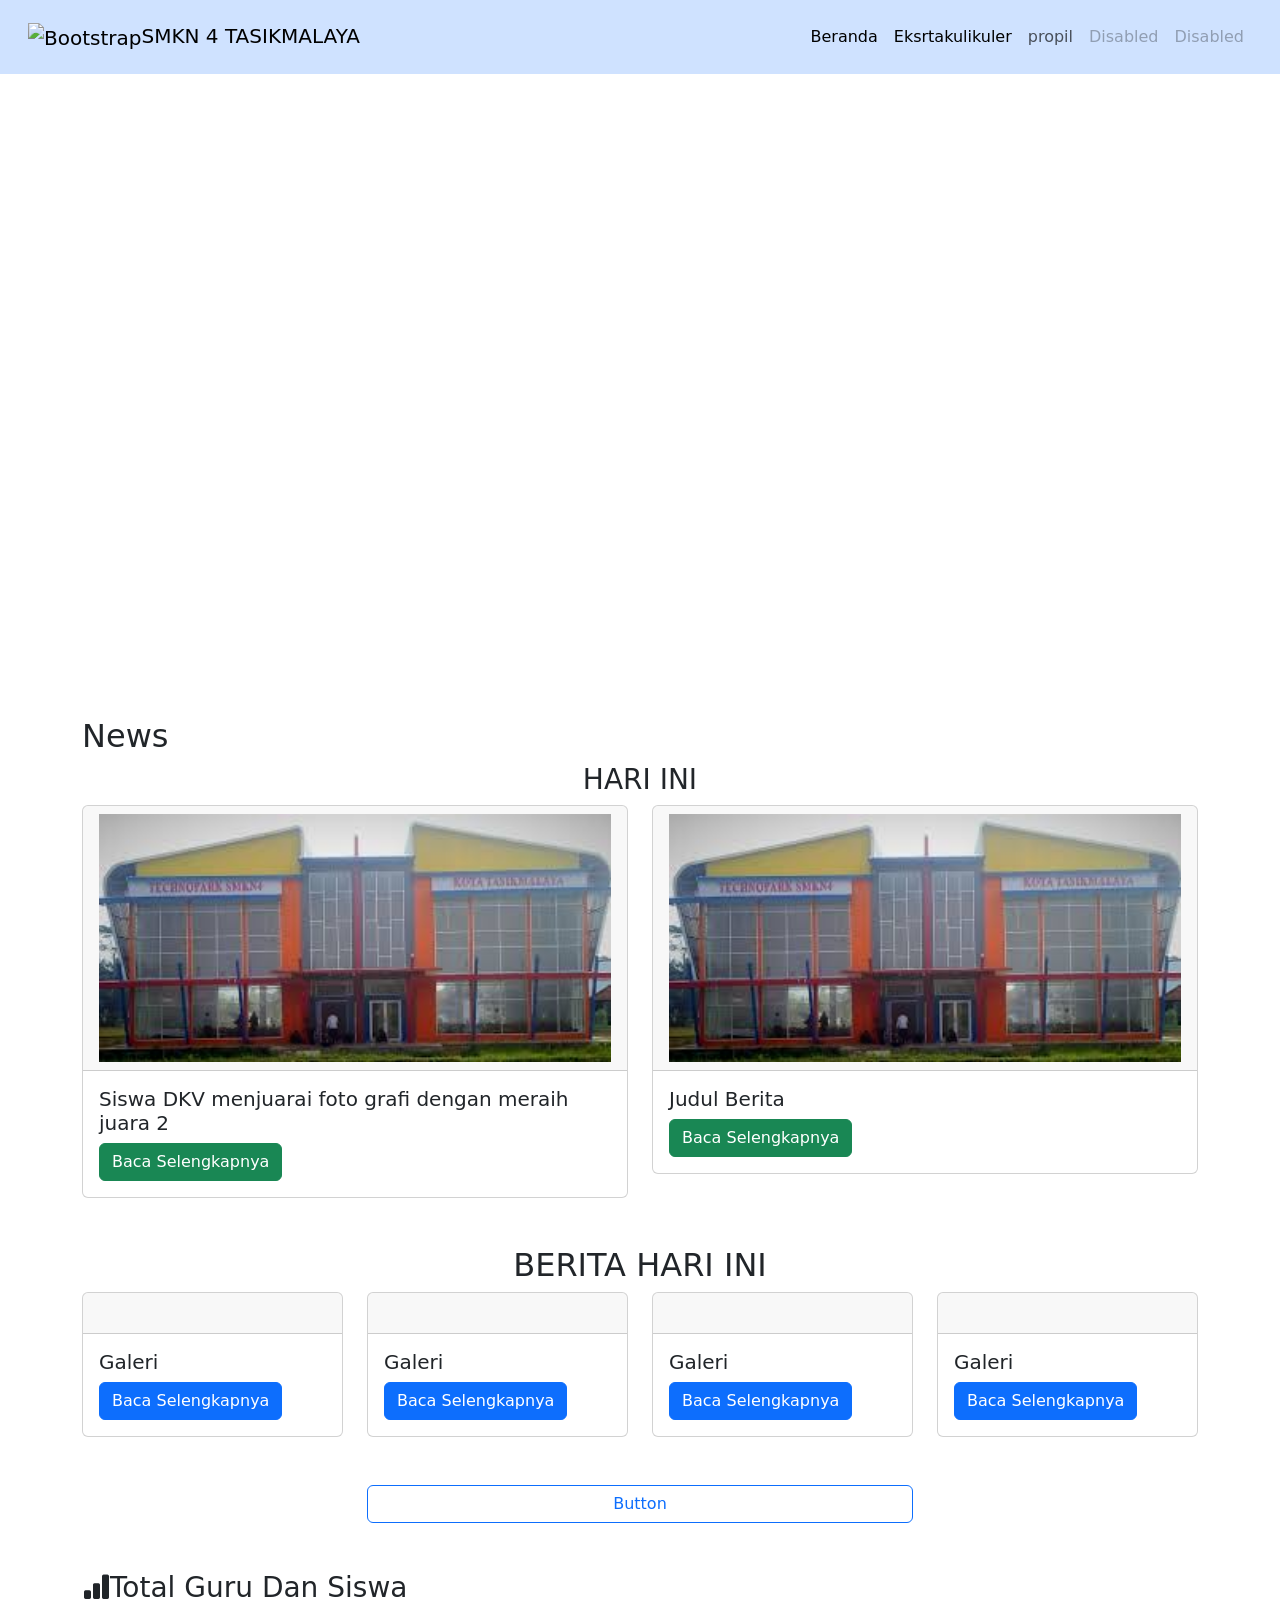
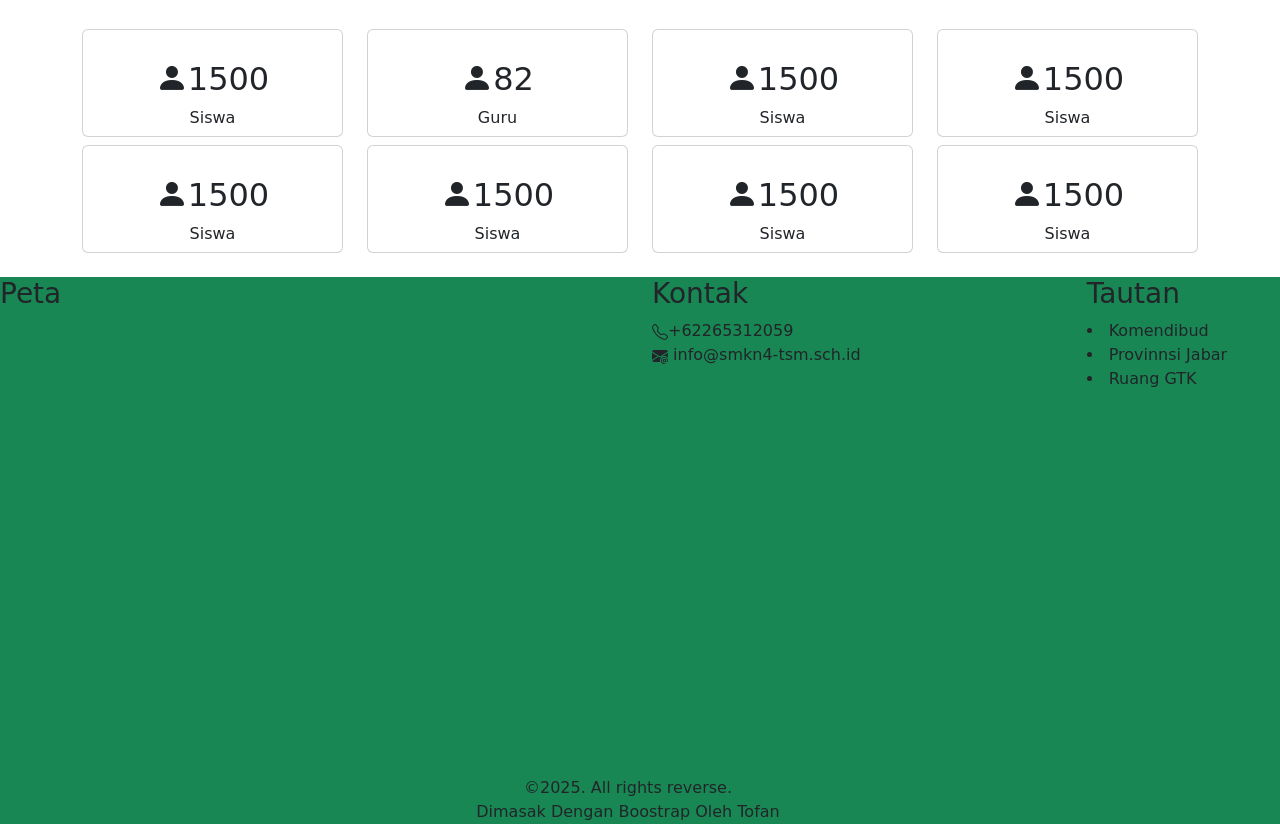
==== commit 863c8eaf: "first commit" ====
--- a/ukk_Tofan/index.html
+++ b/ukk_Tofan/index.html
@@ -5,17 +5,15 @@
     <meta name="viewport" content="width=device-width, initial-scale=1.0" />
     <link rel="stylesheet" href="./vendor/bs/bs.min.css" />
     <link href="https://cdn.jsdelivr.net/npm/bootstrap@5.3.7/dist/css/bootstrap.min.css" rel="stylesheet" integrity="sha384-LN+7fdVzj6u52u30Kp6M/trliBMCMKTyK833zpbD+pXdCLuTusPj697FH4R/5mcr" crossorigin="anonymous">
-
-
-    <title>Smkn Angkasa</title>
+    <link rel="stylesheet" href="index.css">
+    <link rel="stylesheet" href="https://cdn.jsdelivr.net/npm/bootstrap-icons@1.13.1/font/bootstrap-icons.min.css">
+    <title>SMKN 4 Tasikmalaya</title>
   </head>
   <body>
     <!-- SECTION NAVBAR -->
-    <nav class="navbar navbar-expand-lg bg-body-tertiary">
+    <nav class="navbar navbar-expand-lg bg-body-tertiary p-3 bg-primary-subtle text-primary-emphasis">
       <div class="container-fluid">
-        <a class="navbar-brand" href="#">(logo sekolah)</a>
-        <img src="" alt="Bootstrap" width="30" height="24" />
-
+        <a class="navbar-brand" href="#"><img src="https://upload.wikimedia.org/wikipedia/id/9/9e/Logo_SMK_Negeri_4_Tasikmalaya.png" alt="Bootstrap" width="50" />SMKN 4 TASIKMALAYA</a>
         <button
           class="navbar-toggler"
           type="button"
@@ -28,20 +26,16 @@
           <span class="navbar-toggler-icon"></span>
         </button>
         <div class="collapse navbar-collapse" id="navbarSupportedContent">
-          <ul class="navbar-nav me-auto mb-2 mb-lg-0">
-            <li class="nav-item">
-              <a class="nav-link active" aria-current="page" href="#"
-                >Beranda</a
-              >
-            </li>
-            <li class="nav-item">
-              <a class="nav-link active" aria-current="page" href="#"
-                >Eksrtakulikuler</a
-              >
+          <ul class="navbar-nav ms-auto mb-2 mb-lg-0">
+            <li class="nav-item">
+              <a class="nav-link active" btn btn-primary" href="index.html">Beranda</a>
+            </li>
+            <li class="nav-item">
+              <a class="nav-link active" aria-current="page" href="ekstrakulikuler.html">Eksrtakulikuler</a>
             </li>
             <li class="nav-item"></li>
             <li class="nav-item">
-              <a class="nav-link" href="#">propil</a>
+              <a class="nav-link" aria-current="page" href="propil.html">propil</a>
             </li>
             <li class="nav-item">
               <a class="nav-link disabled" aria-disabled="true">Disabled</a>
@@ -56,13 +50,13 @@
     <!-- TUTUP NAVBAR -->
 
     <!-- BAGROUND SMK -->
-    <div class="container fluid-banner">
+    <div class="container-fluid banner">
       <div class="container text-center">
         <h5 class="fw-bold">
           "TERWUJUDNYA LULUSAN YANG CERDAS, AKTIF, KOMPETITIF, ADAPTIF, DAN
           PRODUKTIF BERLANDASKAN IMAN DAN TAKWA"
         </h5>
-        <h3 class="display-1">HALLO</h3>
+        <h6>HALLO</h6>
       </div>
     </div>
     <!-- TUTUP BAGROUND SMK -->
@@ -83,7 +77,7 @@
                     alt=""
                   />
                 </div>
-                <div class="card-body">
+                <div class="card-body" >
                   <h5>Siswa DKV menjuarai foto grafi dengan meraih juara 2</h5>
                   <a class="btn btn-success" href="#">Baca Selengkapnya</a>
                 </div>
@@ -127,9 +121,7 @@
 
                 <div class="card-body">
                   <h5>Galeri</h5>
-                  <a class="class" ="btn btn-primary" href="#"
-                    >Baca Selengkapnya</a
-                  >
+                  <button type="button" class="btn btn-primary">Baca Selengkapnya</button>
                 </div>
               </div>
             </div>
@@ -145,9 +137,8 @@
 
                 <div class="card-body">
                   <h5>Galeri</h5>
-                  <a class="class" ="btn btn-primary" href="#"
-                    >Baca Selengkapnya</a
-                  >
+                                    <button type="button" class="btn btn-primary">Baca Selengkapnya</button>
+
                 </div>
               </div>
             </div>
@@ -161,14 +152,12 @@
                   />
                 </div>
 
-                <div class="card-body">
-                  <h5>Galeri</h5>
-                  <a class="class" ="btn btn-primary" href="#"
-                    >Baca Selengkapnya</a
-                  >
-                </div>
-              </div>
-            </div>
+                  <div class="card-body">
+                    <h5>Galeri</h5>
+                    <button type="button" class="btn btn-primary">Baca Selengkapnya</button>
+                  </div>
+                </div>
+              </div>
             <div class="col-3">
               <div class="card">
                 <div class="card-header">
@@ -179,16 +168,14 @@
                   />
                 </div>
 
-                <div class="card-body">
-                  <h5>Galeri</h5>
-                  <a class="class" ="btn btn-primary" href="#"
-                    >Baca Selengkapnya</a
-                  >
-                </div>
-              </div>
-            </div>
-          </div>
-        </div>
+                  <div class="card-body">
+                    <h5>Galeri</h5>
+                    <button type="button" class="btn btn-primary">Baca Selengkapnya</button>
+                  </div>
+                </div>
+              </div>
+            </div>
+          </div>
       </div>
       <div class="row mt-5">
         <div class="d-grid gap-2 col-6 mx-auto">
@@ -198,94 +185,103 @@
 
       <!-- TUTUP SECTION Galeri -->
         <!-- SECTION TOTAL -->
-          <div class="row">
-            <div class="cool-lg-12">
-              <h3>Total Guru Dan Siswa</h3>
-              <div class="row">
+          <div class="row mt-5">
+            <div class="col-lg-12">
+              <h3><i class="bi bi-bar-chart-fill"></i>Total Guru Dan Siswa</h3>
+              <div class="row mt-4">
                 <div class="col-3">
-                  <div class="card">
-                    <div class="card-header">
-                      <div class="text-center">
-                        <h2>1500</h2>
-                        <h7>Siswa</h7>
-                      </div>
-                    </div>
-                  </div>
-                </div>
+                  <div class="card btn btn-primary">
+                    <div class="card-body-flex align-items-center">
+                      <img src="" alt="">
+                      <div class="text-center">
+                        <h2><i class="bi bi-person-fill"></i>1500</h2>
+                        <h7>Siswa</h7>
+                      </div>
+                    </div>
+                  </div>
+                </div>
+                <!-- total 2 -->
                 <div class="col-3">
-                  <div class="card">
-                    <div class="card-header">
-                      <div class="text-center">
-                        <h2>180</h2>
+                  <div class="card btn btn-primary">
+                    <div class="card-body-flex align-items-center">
+                      <img src="" alt="">
+                      <div class="text-center">
+                        <h2><i class="bi bi-person-fill"></i>82</h2>
                         <h7>Guru</h7>
                       </div>
                     </div>
                   </div>
                 </div>
+                <!-- total 3 -->
                 <div class="col-3">
-                  <div class="card">
-                    <div class="card-header">
-                      <div class="text-center">
-                        <h2>45</h2>
-                        <h7>Rombel</h7>
-                      </div>
-                    </div>
-                  </div>
-                </div>
+                  <div class="card btn btn-primary">
+                    <div class="card-body-flex align-items-center">
+                      <img src="" alt="">
+                      <div class="text-center">
+                        <h2><i class="bi bi-person-fill"></i>1500</h2>
+                        <h7>Siswa</h7>
+                      </div>
+                    </div>
+                  </div>
+                </div>
+                  <!-- total 4 -->
                 <div class="col-3">
-                  <div class="card">
-                    <div class="card-header">
-                      <div class="text-center">
-                        <h2>5</h2>
-                        <h7>Proraming</h7>
-                      </div>
-                    </div>
-                  </div>
-                  <div></div>
-                </div>
-                <div class="row mt-2"></div>
-                <div class="col-3">
-                  <div class="card shadow">
-                    <div class="card-header">
-                      <div class="text-center">
-                        <h2>1500</h2>
-                        <h7>Siswa</h7>
-                      </div>
-                    </div>
-                  </div>
-                </div>
-                <div class="col-3">
-                  <div class="card">
-                    <div class="card-header">
-                      <div class="text-center">
-                        <h2>1500</h2>
-                        <h7>Siswa</h7>
-                      </div>
-                    </div>
-                  </div>
-                </div>
-                <div class="col-3">
-                  <div class="card">
-                    <div class="card-header">
-                      <div class="text-center">
-                        <h2>1500</h2>
-                        <h7>Siswa</h7>
-                      </div>
-                    </div>
-                  </div>
-                </div>
-                <div class="col-3">
-                  <div class="card">
-                    <div class="card-header d-flex align-items-center">
-                      <img
-                        width="15%"
-                        class="me-2"
-                        src="https://www.smkn4-tsm.sch.id/images/n4_icon.png"
-                        alt="icon"
-                      />
-                      <div>
-                        <h2 class="mb-0">1500</h2>
-                        <small>Siswa</small>
+                  <div class="card btn btn-primary">
+                    <div class="card-body-flex align-items-center">
+                      <img src="" alt="">
+                      <div class="text-center">
+                        <h2><i class="bi bi-person-fill"></i>1500</h2>
+                        <h7>Siswa</h7>
+                      </div>
+                    </div>
+                  </div>
+                </div>
+                <!-- total 5 -->
+                <div class="col-3 mt-2">
+                  <div class="card btn btn-primary">
+                    <div class="card-body-flex align-items-center">
+                      <img src="" alt="">
+                      <div class="text-center">
+                        <h2><i class="bi bi-person-fill"></i>1500</h2>
+                        <h7>Siswa</h7>
+                      </div>
+                    </div>
+                  </div>
+                </div>
+                    <!-- total 6 -->
+                  <div class="col-3 mt-2">
+                    <div class="card btn btn-primary">
+                      <div class="card-body-flex align-items-center">
+                        <img src="#" alt="">
+                        <div class="text-center">
+                          <link rel="stylesheet" href="">
+                          <h2><i class="bi bi-person-fill"></i>1500</h2>
+                          <h7>Siswa</h7>
+                        </div>
+                      </div>
+                    </div>
+                  </div>
+                  <!-- total 7 -->
+                  <div class="col-3 mt-2">
+                  <div class="card btn btn-primary">
+                    <div class="card-body-flex align-items-center">
+                      <img src="" alt="">
+                      <div class="text-center">
+                        <h2><i class="bi bi-person-fill"></i>1500</h2>
+                        <h7>Siswa</h7>
+                      </div>
+                    </div>
+                  </div>
+                </div>
+                  <!-- total 8 -->
+                  <div class="col-3 mt-2">
+                    <div class="card btn btn-primary">
+                      <div class="card-body-flex align-items-center">
+                        <img src="" alt="">
+                        <div class="text-center">
+                          <h2><i class="bi bi-person-fill"></i>1500</h2>
+                          <h7>Siswa</h7>
+                        </div>
                       </div>
                     </div>
                   </div>
@@ -296,24 +292,24 @@
         </div>
         <!-- TUTUP SECTION TOTAL -->
         <!-- SECTION ALAMAT -->
-       <div class="row bg-success">
-        <div class="col-lg-12">
-          <div class="row">
-            <div class="col-lg-6">
-              <h3>Peta</h3>     
-  <iframe src="https://www.google.com/maps/embed?pb=!1m18!1m12!1m3!1d3957.213116362029!2d108.25189907500041!3d-7.329945292678408!2m3!1f0!2f0!3f0!3m2!1i1024!2i768!4f13.1!3m3!1m2!1s0x2e6f59eeb6bda36f%3A0xa9e724a275da6c2d!2sSMK%20Negeri%204%20Tasikmalaya!5e0!3m2!1sid!2sid!4v1755761054182!5m2!1sid!2sid" width="600" height="450" style="border:0;" allowfullscreen="" loading="lazy" referrerpolicy="no-referrer-when-downgrade"></iframe>
-              </div>
-              <div class="col-lg-4">
-                <h3>Kontak</h3>
-                <svg xmlns="http://www.w3.org/2000/svg" width="16" height="16" fill="currentColor" class="bi bi-telephone" viewBox="0 0 16 16">
-    <path d="M3.654 1.328a.678.678 0 0 0-1.015-.063L1.605 2.3c-.483.484-.661 1.169-.45 1.77a17.6 17.6 0 0 0 4.168 6.608 17.6 17.6 0 0 0 6.608 4.168c.601.211 1.286.033 1.77-.45l1.034-1.034a.678.678 0 0 0-.063-1.015l-2.307-1.794a.68.68 0 0 0-.58-.122l-2.19.547a1.75 1.75 0 0 1-1.657-.459L5.482 8.062a1.75 1.75 0 0 1-.46-1.657l.548-2.19a.68.68 0 0 0-.122-.58zM1.884.511a1.745 1.745 0 0 1 2.612.163L6.29 2.98c.329.423.445.974.315 1.494l-.547 2.19a.68.68 0 0 0 .178.643l2.457 2.457a.68.68 0 0 0 .644.178l2.189-.547a1.75 1.75 0 0 1 1.494.315l2.306 1.794c.829.645.905 1.87.163 2.611l-1.034 1.034c-.74.74-1.846 1.065-2.877.702a18.6 18.6 0 0 1-7.01-4.42 18.6 18.6 0 0 1-4.42-7.009c-.362-1.03-.037-2.137.703-2.877z"/>
-  </svg>+62265312059 <br>
-              <svg xmlns="http://www.w3.org/2000/svg" width="16" height="16" fill="currentColor" class="bi bi-envelope-at-fill" viewBox="0 0 16 16">
-    <path d="M2 2A2 2 0 0 0 .05 3.555L8 8.414l7.95-4.859A2 2 0 0 0 14 2zm-2 9.8V4.698l5.803 3.546zm6.761-2.97-6.57 4.026A2 2 0 0 0 2 14h6.256A4.5 4.5 0 0 1 8 12.5a4.49 4.49 0 0 1 1.606-3.446l-.367-.225L8 9.586zM16 9.671V4.697l-5.803 3.546.338.208A4.5 4.5 0 0 1 12.5 8c1.414 0 2.675.652 3.5 1.671"/>
-    <path d="M15.834 12.244c0 1.168-.577 2.025-1.587 2.025-.503 0-1.002-.228-1.12-.648h-.043c-.118.416-.543.643-1.015.643-.77 0-1.259-.542-1.259-1.434v-.529c0-.844.481-1.4 1.26-1.4.585 0 .87.333.953.63h.03v-.568h.905v2.19c0 .272.18.42.411.42.315 0 .639-.415.639-1.39v-.118c0-1.277-.95-2.326-2.484-2.326h-.04c-1.582 0-2.64 1.067-2.64 2.724v.157c0 1.867 1.237 2.654 2.57 2.654h.045c.507 0 .935-.07 1.18-.18v.731c-.219.1-.643.175-1.237.175h-.044C10.438 16 9 14.82 9 12.646v-.214C9 10.36 10.421 9 12.485 9h.035c2.12 0 3.314 1.43 3.314 3.034zm-4.04.21v.227c0 .586.227.8.581.8.31 0 .564-.17.564-.743v-.367c0-.516-.275-.708-.572-.708-.346 0-.573.245-.573.791"/>
-  </svg> info@smkn4-tsm.sch.id
-
-          </div>
+        <div class="row mt-4 bg-success">
+          <div class="col-lg-12">
+            <div class="row">
+              <div class="col-lg-6">
+                <h3>Peta</h3>     
+    <iframe src="https://www.google.com/maps/embed?pb=!1m18!1m12!1m3!1d3957.213116362029!2d108.25189907500041!3d-7.329945292678408!2m3!1f0!2f0!3f0!3m2!1i1024!2i768!4f13.1!3m3!1m2!1s0x2e6f59eeb6bda36f%3A0xa9e724a275da6c2d!2sSMK%20Negeri%204%20Tasikmalaya!5e0!3m2!1sid!2sid!4v1755761054182!5m2!1sid!2sid" width="600" height="450" style="border:0;" allowfullscreen="" loading="lazy" referrerpolicy="no-referrer-when-downgrade"></iframe>
+                </div>
+                <div class="col-lg-4">
+                  <h3>Kontak</h3>
+                  <svg xmlns="http://www.w3.org/2000/svg" width="16" height="16" fill="currentColor" class="bi bi-telephone" viewBox="0 0 16 16">
+      <path d="M3.654 1.328a.678.678 0 0 0-1.015-.063L1.605 2.3c-.483.484-.661 1.169-.45 1.77a17.6 17.6 0 0 0 4.168 6.608 17.6 17.6 0 0 0 6.608 4.168c.601.211 1.286.033 1.77-.45l1.034-1.034a.678.678 0 0 0-.063-1.015l-2.307-1.794a.68.68 0 0 0-.58-.122l-2.19.547a1.75 1.75 0 0 1-1.657-.459L5.482 8.062a1.75 1.75 0 0 1-.46-1.657l.548-2.19a.68.68 0 0 0-.122-.58zM1.884.511a1.745 1.745 0 0 1 2.612.163L6.29 2.98c.329.423.445.974.315 1.494l-.547 2.19a.68.68 0 0 0 .178.643l2.457 2.457a.68.68 0 0 0 .644.178l2.189-.547a1.75 1.75 0 0 1 1.494.315l2.306 1.794c.829.645.905 1.87.163 2.611l-1.034 1.034c-.74.74-1.846 1.065-2.877.702a18.6 18.6 0 0 1-7.01-4.42 18.6 18.6 0 0 1-4.42-7.009c-.362-1.03-.037-2.137.703-2.877z"/>
+    </svg>+62265312059 <br>
+                <svg xmlns="http://www.w3.org/2000/svg" width="16" height="16" fill="currentColor" class="bi bi-envelope-at-fill" viewBox="0 0 16 16">
+      <path d="M2 2A2 2 0 0 0 .05 3.555L8 8.414l7.95-4.859A2 2 0 0 0 14 2zm-2 9.8V4.698l5.803 3.546zm6.761-2.97-6.57 4.026A2 2 0 0 0 2 14h6.256A4.5 4.5 0 0 1 8 12.5a4.49 4.49 0 0 1 1.606-3.446l-.367-.225L8 9.586zM16 9.671V4.697l-5.803 3.546.338.208A4.5 4.5 0 0 1 12.5 8c1.414 0 2.675.652 3.5 1.671"/>
+      <path d="M15.834 12.244c0 1.168-.577 2.025-1.587 2.025-.503 0-1.002-.228-1.12-.648h-.043c-.118.416-.543.643-1.015.643-.77 0-1.259-.542-1.259-1.434v-.529c0-.844.481-1.4 1.26-1.4.585 0 .87.333.953.63h.03v-.568h.905v2.19c0 .272.18.42.411.42.315 0 .639-.415.639-1.39v-.118c0-1.277-.95-2.326-2.484-2.326h-.04c-1.582 0-2.64 1.067-2.64 2.724v.157c0 1.867 1.237 2.654 2.57 2.654h.045c.507 0 .935-.07 1.18-.18v.731c-.219.1-.643.175-1.237.175h-.044C10.438 16 9 14.82 9 12.646v-.214C9 10.36 10.421 9 12.485 9h.035c2.12 0 3.314 1.43 3.314 3.034zm-4.04.21v.227c0 .586.227.8.581.8.31 0 .564-.17.564-.743v-.367c0-.516-.275-.708-.572-.708-.346 0-.573.245-.573.791"/>
+    </svg> info@smkn4-tsm.sch.id
+
+            </div>
           <div class="col-lg-2">
             <h3 >Tautan</h3>
             <li>Komendibud <a href="#"></a></li>
--- a/ukk_Tofan/index.css
+++ b/ukk_Tofan/index.css
@@ -0,0 +1,8 @@
+.banner {
+  background-image: url(https://encrypted-tbn0.gstatic.com/images?q=tbn:ANd9GcSXKc2lhfkSb9EF7hCSkFotpgJGisfLD0PeEw&s);
+  background-repeat: no-repeat;
+  background-size: cover;
+  padding-top: 20%;
+  padding-bottom: 20%;
+  color: #fff;
+}
